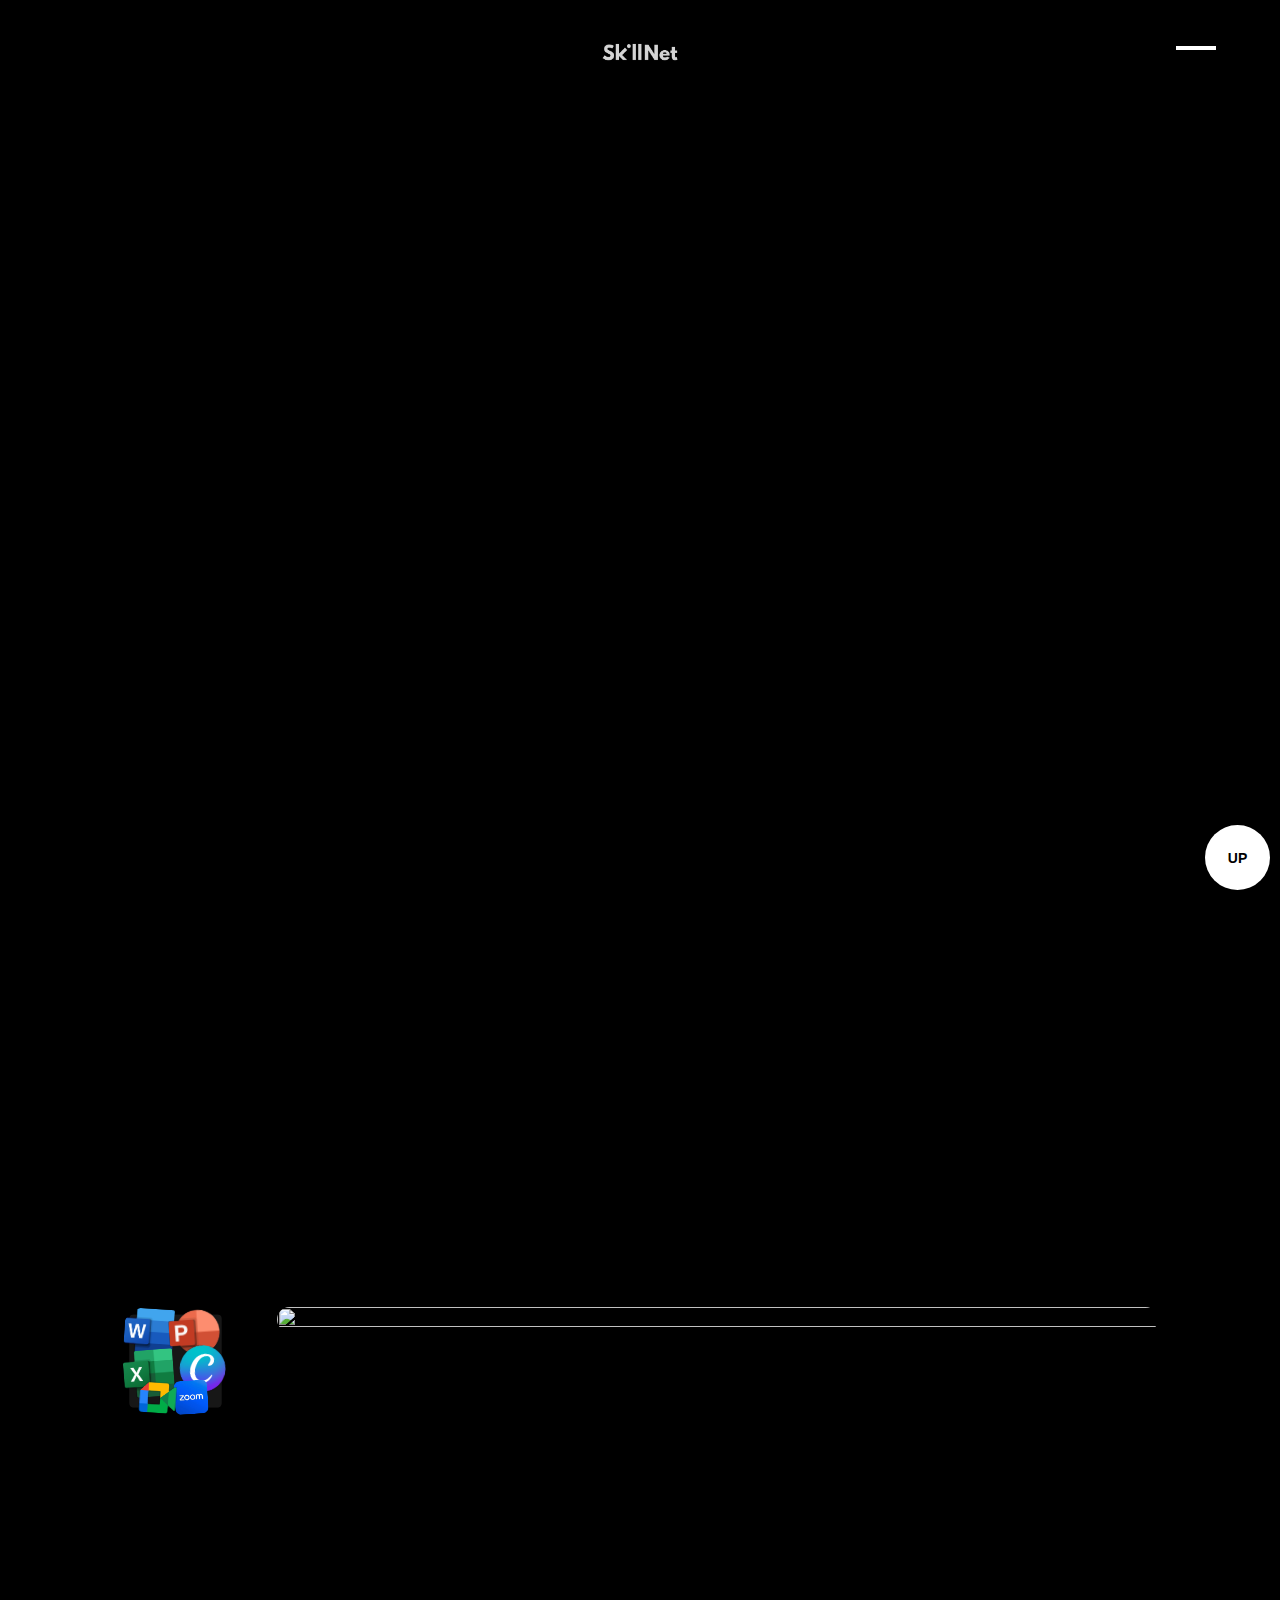
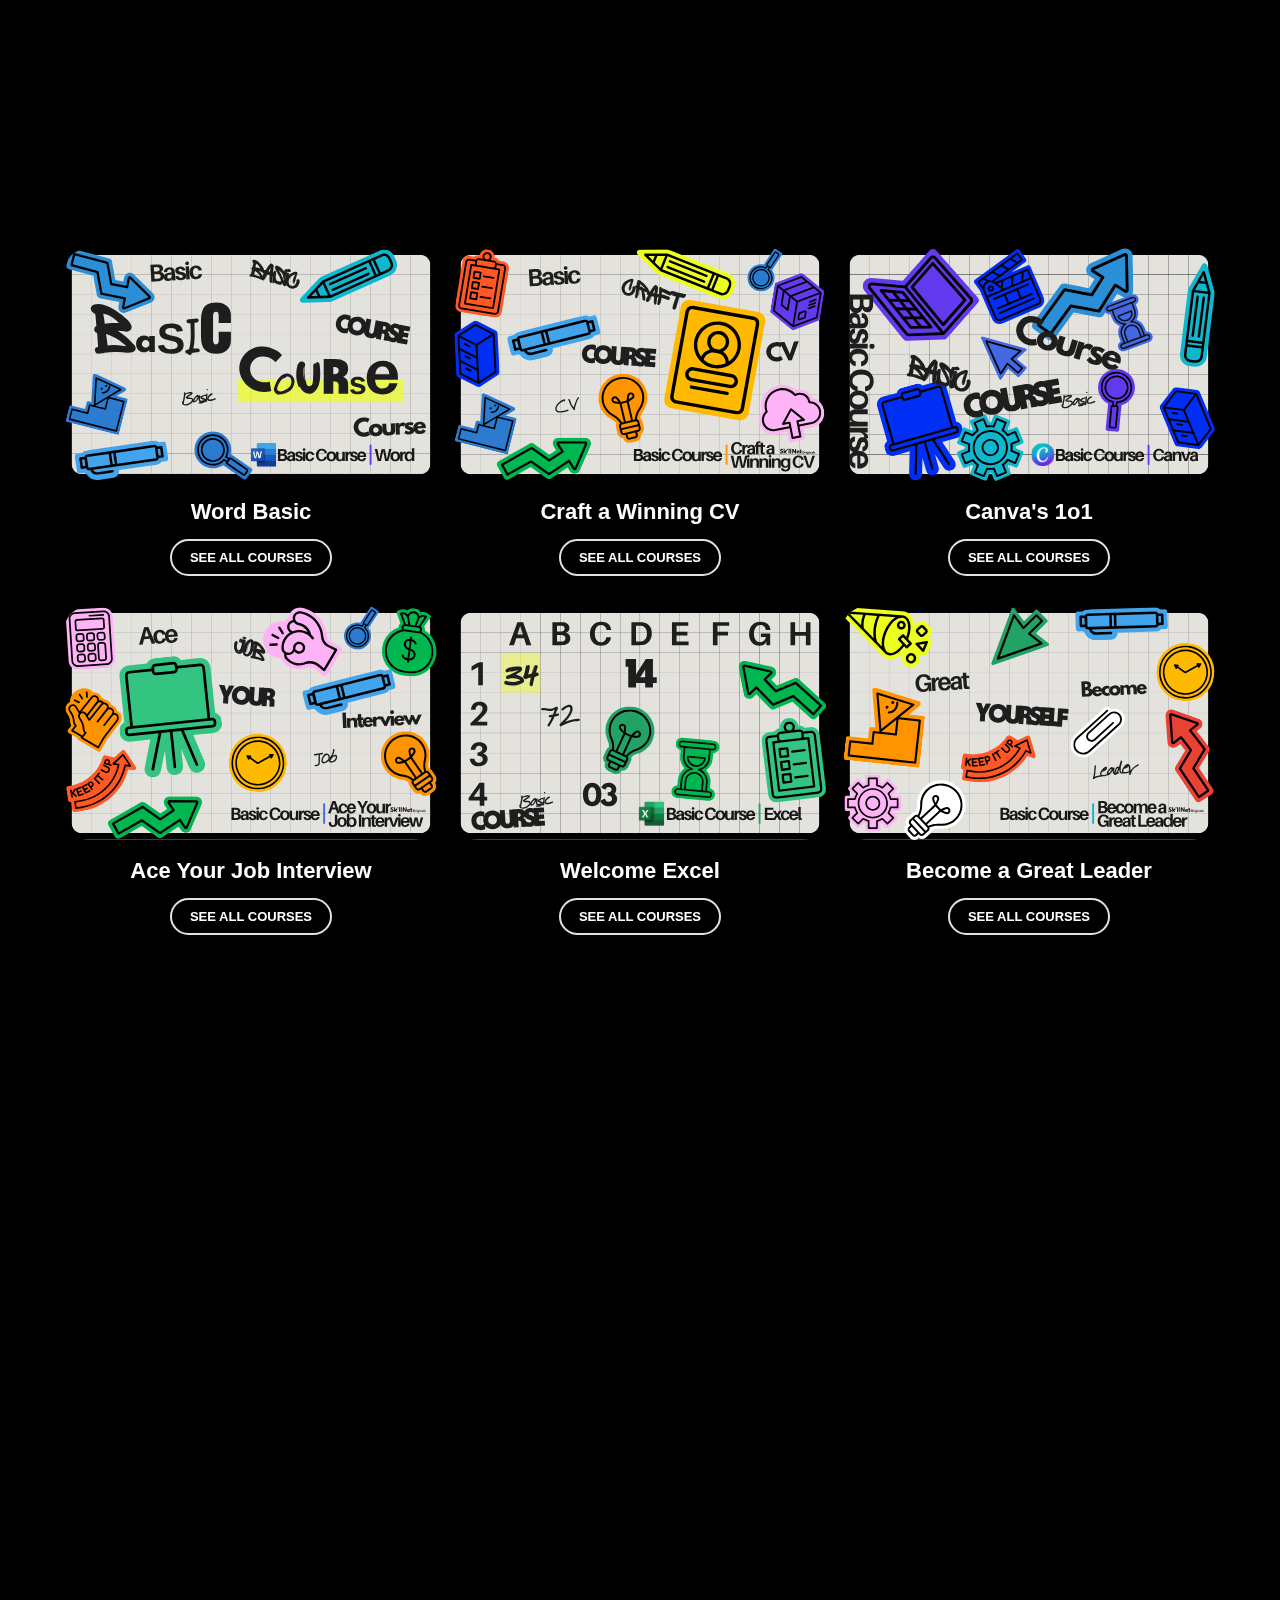
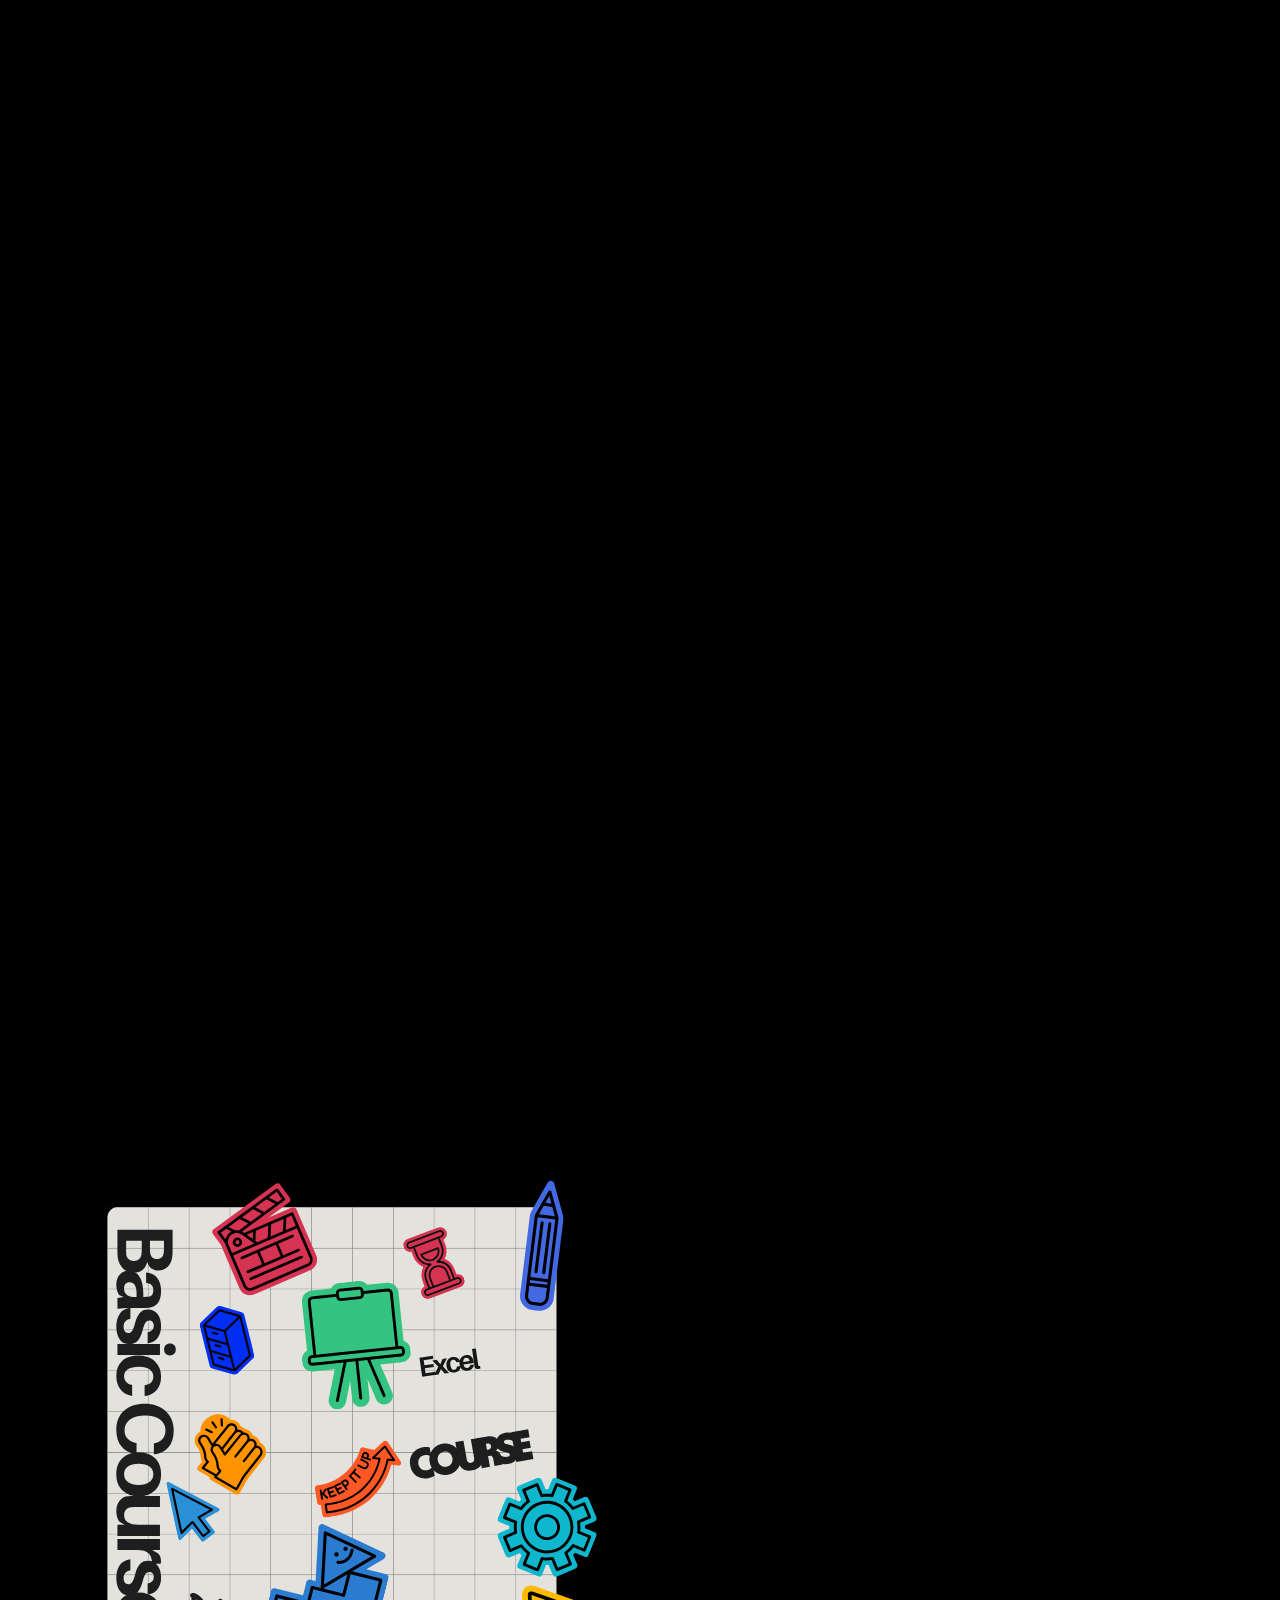
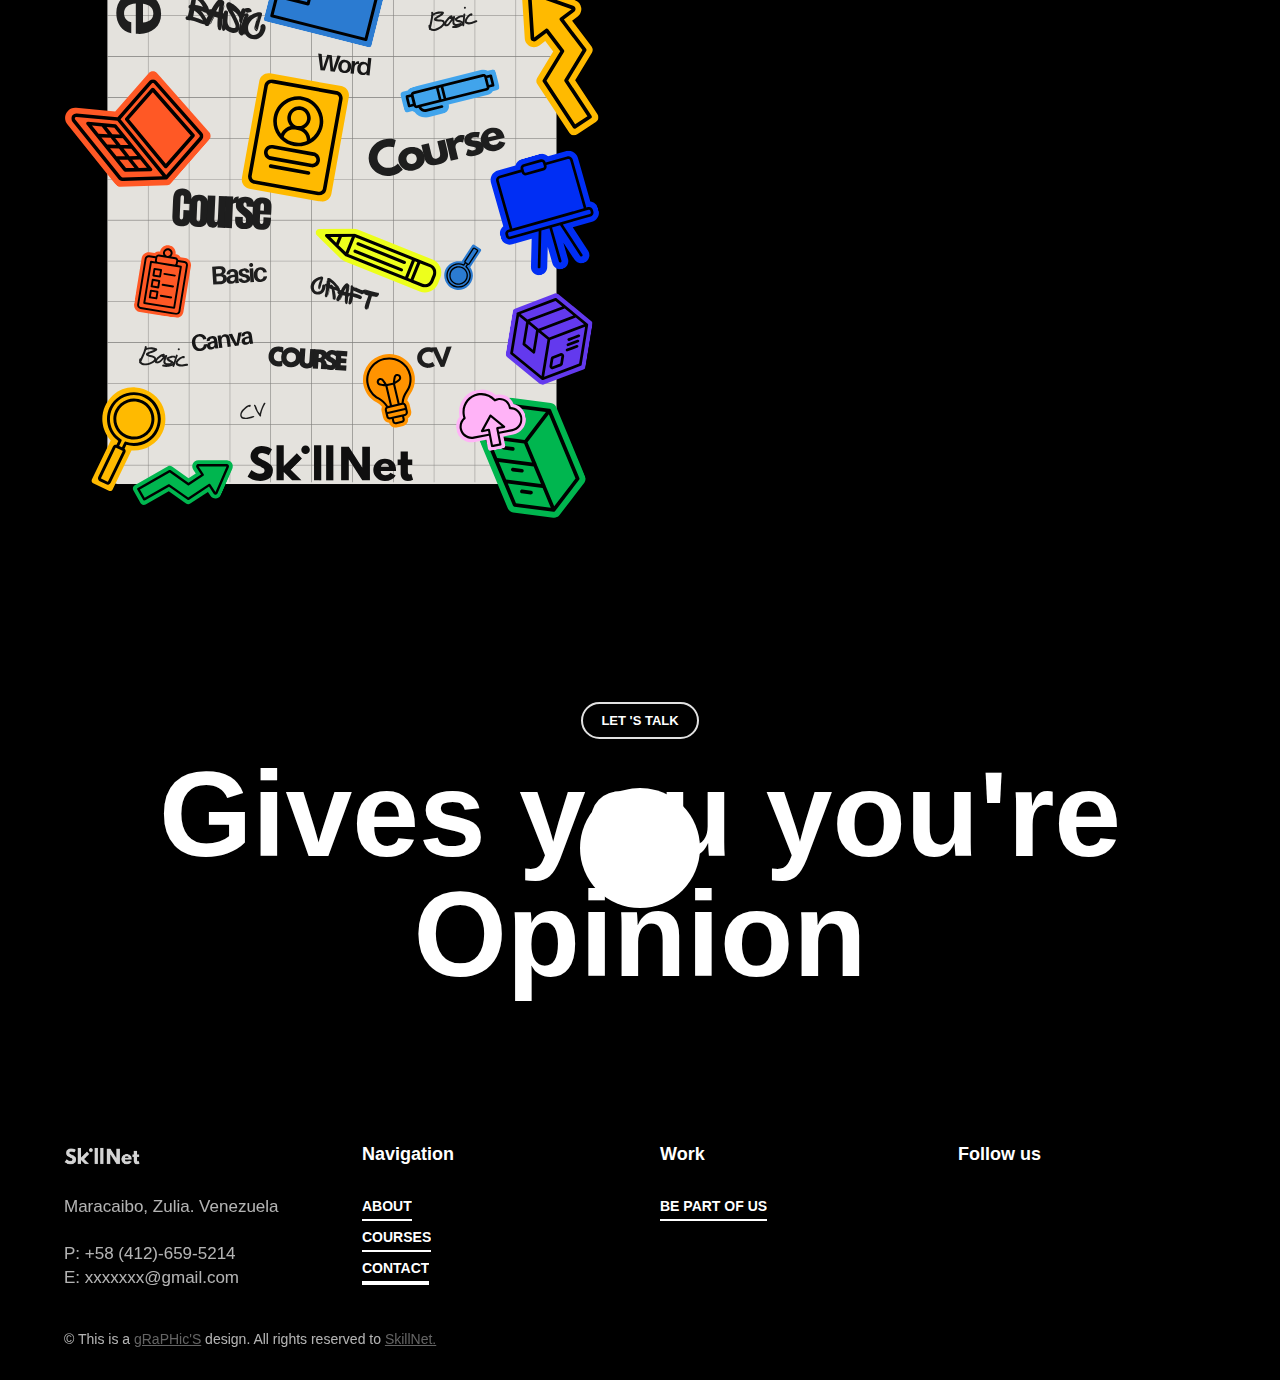
==== SkillNet/accets/newindex.html @ 12a2acd8 "Add files via upload" ====
<!DOCTYPE html>
<html data-wf-domain="cuoxd-template.webflow.io" data-wf-page="660bf5b847b2388ccbaf73e6" data-wf-site="660bf5b847b2388ccbaf73e2" lang="en">
    <head>
        <meta charset="utf-8"/>
        <title>SkillNet</title>
        <link href="./Style/style.css" rel="stylesheet" type="text/css"/>
        <link href="https://fonts.googleapis.com" rel="preconnect"/>
        <link href="https://fonts.gstatic.com" rel="preconnect" crossorigin="anonymous"/>
        <script src="https://ajax.googleapis.com/ajax/libs/webfont/1.6.26/webfont.js" type="text/javascript"></script>
        <script type="text/javascript">
            WebFont.load({
                google: {
                    families: ["Inter Tight:100,200,300,regular,500,600,700,800,900,100italic,200italic,300italic,italic,500italic,600italic,700italic,800italic,900italic"]
                }
            });
        </script>
        <script type="text/javascript">
            !function(o, c) {
                var n = c.documentElement
                  , t = " w-mod-";
                n.className += t + "js",
                ("ontouchstart"in o || o.DocumentTouch && c instanceof DocumentTouch) && (n.className += t + "touch")
            }(window, document);
        </script>
        <link href="https://cdn.prod.website-files.com/65aa61eaf11d0f2514e0685b/65b1190af56c00cbfe768b4f_web.png" rel="shortcut icon" type="image/x-icon"/>
        <link href="https://cdn.prod.website-files.com/65aa61eaf11d0f2514e0685b/65b1190c77527bf8b9ac4555_mobile.png" rel="apple-touch-icon"/>
        <script type="text/javascript">
            window.__WEBFLOW_CURRENCY_SETTINGS = {
                "currencyCode": "USD",
                "symbol": "$",
                "decimal": ".",
                "fractionDigits": 2,
                "group": ",",
                "template": "{{wf {\"path\":\"symbol\",\"type\":\"PlainText\"} }} {{wf {\"path\":\"amount\",\"type\":\"CommercePrice\"} }} {{wf {\"path\":\"currencyCode\",\"type\":\"PlainText\"} }}",
                "hideDecimalForWholeNumbers": false
            };
        </script>
    </head>
    <body>
        <div id="Top" class="page-content">
            <div class="sticky-navigation">
                <div class="navbar">
                    <div id="w-node-_8470f9ea-bf91-d15d-63b1-d7d6218ea9d7-218ea9cd" class="social-content">
                        <a href="https://www.twitter.com/" target="_blank" class="social-icon-wrapper w-inline-block">
                            <img src="https://cdn.prod.website-files.com/660bf5b847b2388ccbaf73e2/660bf5b847b2388ccbaf74e0_x-logo.png" loading="lazy" width="20" alt="" class="social-icon"/>
                            <img src="https://cdn.prod.website-files.com/660bf5b847b2388ccbaf73e2/660bf5b847b2388ccbaf74e0_x-logo.png" loading="lazy" width="20" alt="" class="social-icon"/>
                        </a>
                        <a href="https://www.linkedin.com/" target="_blank" class="social-icon-wrapper w-inline-block">
                            <img src="https://cdn.prod.website-files.com/660bf5b847b2388ccbaf73e2/660bf5b847b2388ccbaf749f_linkedin.png" loading="lazy" width="18" alt="" class="social-icon"/>
                            <img src="https://cdn.prod.website-files.com/660bf5b847b2388ccbaf73e2/660bf5b847b2388ccbaf749f_linkedin.png" loading="lazy" width="18" alt="" class="social-icon"/>
                        </a>
                        <a href="https://www.instagram.com/" target="_blank" class="social-icon-wrapper w-inline-block">
                            <img src="https://cdn.prod.website-files.com/660bf5b847b2388ccbaf73e2/660bf5b847b2388ccbaf749e_instagram.png" loading="lazy" width="20" alt="" class="social-icon"/>
                            <img src="https://cdn.prod.website-files.com/660bf5b847b2388ccbaf73e2/660bf5b847b2388ccbaf749e_instagram.png" loading="lazy" width="20" alt="" class="social-icon"/>
                        </a>
                        <a href="https://www.dribbble.com/" target="_blank" class="social-icon-wrapper w-inline-block">
                            <img src="https://cdn.prod.website-files.com/660bf5b847b2388ccbaf73e2/660bf5b847b2388ccbaf74b6_dribbble.png" loading="lazy" width="20" alt="" class="social-icon"/>
                            <img src="https://cdn.prod.website-files.com/660bf5b847b2388ccbaf73e2/660bf5b847b2388ccbaf74b6_dribbble.png" loading="lazy" width="20" alt="" class="social-icon"/>
                        </a>
                    </div>
                    <a id="w-node-_8470f9ea-bf91-d15d-63b1-d7d6218ea9cf-218ea9cd" data-w-id="8470f9ea-bf91-d15d-63b1-d7d6218ea9cf" href="./index1.html" aria-current="page" class="brand-logo w-inline-block w--current">
                        <img src="./img/Untitled (2000 x 1000 px)-7.png" loading="lazy" width="376.5" sizes="(max-width: 479px) 34vw, 76px" alt="" srcset="./img/Untitled (2000 x 1000 px)-7.png 500w, ./img/Untitled (2000 x 1000 px)-7.png" class="cuox-logo"/>
                        <img src="./img/Untitled (2000 x 1000 px)-7.png" loading="lazy" width="376.5" sizes="(max-width: 991px) 100vw, 76px" alt="" srcset="./img/Untitled (2000 x 1000 px)-7.png 500w, ./img/Untitled (2000 x 1000 px)-7.png 708w" class="cuox-logo hide"/>
                    </a>
                    <div data-w-id="8470f9ea-bf91-d15d-63b1-d7d6218ea9d2" class="hamburger">
                        <div class="menu-wrapper">
                            <div class="line-wrapper">
                                <div class="vertical-line-1"></div>
                                <div class="verical-line-2"></div>
                            </div>
                        </div>
                    </div>
                </div>
                <div class="menu">
                    <div class="navigation-items">
                        <a data-w-id="8470f9ea-bf91-d15d-63b1-d7d6218ea9e6" href="/about" class="navigation-link w-inline-block">
                            <div class="navigation-number">01</div>
                            <div class="navigation-text-wrapper">
                                <div class="navigation-item-text-2">about</div>
                                <div class="navigation-item-text">about</div>
                            </div>
                        </a>
                        <a data-w-id="8470f9ea-bf91-d15d-63b1-d7d6218ea9ee" href="/work" class="navigation-link w-inline-block">
                            <div class="navigation-number">02</div>
                            <div class="navigation-text-wrapper">
                                <div class="navigation-item-text-2">courses</div>
                                <div class="navigation-item-text">courses</div>
                            </div>
                        </a>
                        <a data-w-id="8470f9ea-bf91-d15d-63b1-d7d6218ea9f6" href="/blog" class="navigation-link w-inline-block">
                            <div class="navigation-number">03</div>
                            <div class="navigation-text-wrapper">
                                <div class="navigation-item-text-2">journal</div>
                                <div class="navigation-item-text">journal</div>
                            </div>
                        </a>
                        <a data-w-id="8470f9ea-bf91-d15d-63b1-d7d6218ea9fe" href="/contact" class="navigation-link w-inline-block">
                            <div class="navigation-number">04</div>
                            <div class="navigation-text-wrapper">
                                <div class="navigation-item-text-2">contact</div>
                                <div class="navigation-item-text">contact</div>
                            </div>
                        </a>
                        <a href="#" class="navigation-link hide w-inline-block">
                            <div class="navigation-number">02</div>
                            <div class="navigation-item-text">About</div>
                        </a>
                        <a href="#" class="navigation-link hide w-inline-block">
                            <div class="navigation-number">03</div>
                            <div class="navigation-item-text">Blog</div>
                        </a>
                        <a href="#" class="navigation-link hide w-inline-block">
                            <div class="navigation-number">03</div>
                            <div class="navigation-item-text">Contact us</div>
                        </a>
                    </div>
                    <div class="navigation-background"></div>
                </div>
            </div>
            <div class="hero">
                <div class="container">
                    <div class="hero-title-flex">
                        <h1 data-w-id="f4564e02-c745-1f01-dc7b-13d446b58a44" style="opacity:0" class="display-1 _1">
                            Learn<br/>
                        </h1>
                        <h1 data-w-id="f4564e02-c745-1f01-dc7b-13d446b58a47" style="opacity:0" class="display-1 _2">
                            Transform<br/>
                        </h1>
                        <h1 data-w-id="f4564e02-c745-1f01-dc7b-13d446b58a4a" style="opacity:0" class="display-1 _3">
                            Succeed<br/>
                        </h1>
                    </div>
                </div>
                <div class="container absolute">
                    <div id="w-node-_7c38e174-0af1-97e1-a04f-45dd6153c169-cbaf73e6" class="scroll-center">
                        <div data-w-id="7c38e174-0af1-97e1-a04f-45dd6153c16a" style="opacity:0">
                            <div class="lottie-animation" data-w-id="7c38e174-0af1-97e1-a04f-45dd6153c16b" data-animation-type="lottie" data-src="https://cdn.prod.website-files.com/660bf5b847b2388ccbaf73e2/660bf5b847b2388ccbaf7496_8167-simple-scroll-down-icon.json" data-loop="1" data-direction="1" data-autoplay="1" data-is-ix2-target="0" data-renderer="svg" data-default-duration="3" data-duration="0"></div>
                        </div>
                    </div>
                </div>
                <img src="https://cdn.prod.website-files.com/660bf5b847b2388ccbaf73e2/660bf5b847b2388ccbaf74b8_airplane-p-500.png" loading="lazy" width="150" alt="" class="airplane-scibble"/>
            </div>
            <div class="section">
                <div class="container">
                    <div>
                        <div class="max-w-center">
                            <h3 data-w-id="10aa9358-d8b4-344d-be5b-6895bdcd8dbd" style="opacity:0" class="logos-title">
                                Supported by Amazing Partners<br/>
                            </h3>
                        </div>
                        <div class="margin-20px">
                            <div data-w-id="c624bd09-4903-61ce-a042-904217d02278" style="opacity:0" class="logo-strip-main">
                                <img src="" alt="" width="110"/>
                                <img src="./img/JLinaresPH_logo.svg" alt="" width="180"/>
                                <img src="" alt="" width="110"/>
                                <img src="./img/gRaPHicS_logo.svg" alt="" width="180"/>
                                <img src="" alt="" width="105"/>
                            </div>
                        </div>
                    </div>
                    <div class="who-we-are-wrapper">
                        <div class="photo-animation-flex">
                            <div class="text-wrapper _1">
                                <div data-w-id="cd5f4706-929a-f0c0-c384-c6e38738471b" class="photo-line-animation">
                                    <img src="./img/Logosapps.svg" loading="eager" width="666.5" sizes="(max-width: 767px) 90vw, (max-width: 991px) 46vw, (max-width: 1439px) 42vw, 557.8359375px" alt="" srcset="./img/Logosapps.svg 500w, ./img/Logosapps.svg 800w, ./img/Logosapps.svg 1080w" class="photo"/>
                                    <div class="heading-overlay _2"></div>
                                </div>
                            </div>
                            <div class="text-wrapper _2">
                                <div data-w-id="40824fea-e4dd-98f9-41d3-fdfda09c2fd5" class="photo-line-animation">
                                    <img src="./img/Recursos SkillNet.svg" loading="eager" width="666.5" sizes="(max-width: 767px) 90vw, (max-width: 991px) 39vw, (max-width: 1439px) 35vw, 474.1640625px" alt="" srcset="./img/Recursos SkillNet.svg 500w, ./img/Recursos SkillNet.svg 800w, ./img/Recursos SkillNet.svg 1040w, ./img/Recursos SkillNet.svg 1000w" class="photo"/>
                                    <div class="heading-overlay _2"></div>
                                </div>
                            </div>
                            <div data-w-id="8bbda891-aca7-cc6a-7bcf-bdec08782cab" style="opacity:0" class="about-title absolute">
                                <h3 class="about-title">Who we are</h3>
                                <div class="margin-30px">
                                    <p class="subhead-main right">
                                        SkillNet is dedicated to Empowering <span class="gray-color">the Next Generation with Essential Skills for Success.</span>
                                        <strong>
                                            <br/>
                                        </strong>
                                    </p>
                                </div>
                            </div>
                        </div>
                    </div>
                    <div class="margin-200px">
                        <div data-w-id="94320afb-81b7-2495-0a26-4bdb15a70c1f">
                            <div class="max-w-center">
                                <div data-w-id="aa1b83d1-3e95-90cb-50e6-8c35a2efd1fe" style="opacity:0" class="top-text">Our Work</div>
                                <h2 data-w-id="94320afb-81b7-2495-0a26-4bdb15a70c21" style="opacity:0" class="display-2">Some of our courses...</h2>
                                <div>
                                    <div data-w-id="69e316d3-77ac-1621-ec29-b58f14523659" style="opacity:0" class="button-flex">
                                        <a href="/work" class="button-with-line _2 w-inline-block">
                                            <div class="button-text-wrapper">
                                                <div class="button-text">view all courses</div>
                                                <div class="button-text">view all courses</div>
                                            </div>
                                            <div class="button-line-first">
                                                <div class="button-line-overlay"></div>
                                            </div>
                                        </a>
                                    </div>
                                </div>
                            </div>
                        </div>
                    </div>
                    <div data-w-id="94320afb-81b7-2495-0a26-4bdb15a70c25" class="margin-70px">
                        <div class="grid-3-columns _2">
                            <div id="w-node-_94320afb-81b7-2495-0a26-4bdb15a70c27-cbaf73e6" class="first w-dyn-list">
                                <div role="list" class="w-dyn-items">
                                    <div role="listitem" class="w-dyn-item">
                                        <a href="/project/innovate-impa" class="text-wrapper _3 w-inline-block">
                                            <div data-w-id="83a3a417-485b-2f45-a8ae-081d46a720f7" class="photo-line-animation">
                                                <img loading="eager" width="666.5" alt="" src="./img/Crusos_word2.svg" sizes="(max-width: 479px) 100vw, (max-width: 991px) 90vw, (max-width: 1439px) 29vw, 390px" srcset="./img/Crusos_word2.svg 500w, ./img/Crusos_word2.svg 800w, ./img/Crusos_word2.svg 1080w, ./img/Crusos_word2.svg" class="photo"/>
                                                <div class="heading-overlay _2"></div>
                                            </div>
                                            <div class="project-title-flex">
                                                <div class="title-flex">
                                                    <h3 class="project-title">Word Basic</h3>
                                                    <h3 class="project-title">Word Basic</h3>
                                                </div>
                                                <div class="top-text">See all courses</div>
                                            </div>
                                        </a>
                                    </div>
                                </div>
                            </div>
                            <div id="w-node-_94320afb-81b7-2495-0a26-4bdb15a70c2d-cbaf73e6" class="third w-dyn-list">
                                <div role="list" class="w-dyn-items">
                                    <div role="listitem" class="w-dyn-item">
                                        <a href="/project/strategic-fusio" class="text-wrapper _3 w-inline-block">
                                            <div data-w-id="e0c0da10-1456-fbff-ed76-8c5fb29b87a5" class="photo-line-animation">
                                                <img loading="eager" width="666.5" alt="" src="./img/Winning CV_1.svg" sizes="(max-width: 479px) 100vw, (max-width: 991px) 90vw, (max-width: 1439px) 29vw, 390px" srcset="./img/Winning CV_1.svg 500w, ./img/Winning CV_1.svg 800w, ./img/Winning CV_1.svg 1080w, ./img/Winning CV_1.svg 1500w" class="photo"/>
                                                <div class="heading-overlay _2"></div>
                                            </div>
                                            <div class="project-title-flex">
                                                <div class="title-flex">
                                                    <h3 class="project-title">Craft a Winning CV</h3>
                                                    <h3 class="project-title">Craft a Winning CV</h3>
                                                </div>
                                                <div class="top-text">See all courses</div>
                                            </div>
                                        </a>
                                    </div>
                                </div>
                            </div>
                            <div id="w-node-d733cfb2-0c41-a283-d479-256e5baa9e05-cbaf73e6" class="first w-dyn-list">
                                <div role="list" class="w-dyn-items">
                                    <div role="listitem" class="w-dyn-item">
                                        <a href="/project/digital-nexu" class="text-wrapper _3 w-inline-block">
                                            <div data-w-id="d733cfb2-0c41-a283-d479-256e5baa9e09" class="photo-line-animation">
                                                <img loading="eager" width="666.5" alt="" src="./img/Crusos_canva1.svg" sizes="(max-width: 479px) 100vw, (max-width: 991px) 90vw, (max-width: 1439px) 29vw, 390px" srcset="./img/Crusos_canva1.svg 500w, ./img/Crusos_canva1.svg 800w, ./img/Crusos_canva1.svg 1080w, ./img/Crusos_canva1.svg 1500w" class="photo"/>
                                                <div class="heading-overlay _2"></div>
                                            </div>
                                            <div class="project-title-flex">
                                                <div class="title-flex">
                                                    <h3 class="project-title">Canva's 1o1</h3>
                                                    <h3 class="project-title">Canva's 1o1</h3>
                                                </div>
                                                <div class="top-text">See all courses</div>
                                            </div>
                                        </a>
                                    </div>
                                </div>
                            </div>
                        </div>
                        <div class="grid-3-columns _2">
                            <div id="w-node-_94320afb-81b7-2495-0a26-4bdb15a70c34-cbaf73e6" class="first w-dyn-list">
                                <div role="list" class="w-dyn-items">
                                    <div role="listitem" class="w-dyn-item">
                                        <a href="/project/epic-horizo" class="text-wrapper _3 w-inline-block">
                                            <div data-w-id="053e9fb5-6b2a-6209-5753-67cd6a9ac596" class="photo-line-animation">
                                                <img loading="eager" width="666.5" alt="" src="./img/Job Interview_1.svg" sizes="(max-width: 479px) 100vw, (max-width: 991px) 90vw, (max-width: 1439px) 29vw, 390px" srcset="./accets/img/Job Interview_1.svg 500w, ./img/Job Interview_1.svg 800w, ./img/Job Interview_1.svg 1080w, ./img/Job Interview_1.svg 1500w" class="photo"/>
                                                <div class="heading-overlay _2"></div>
                                            </div>
                                            <div class="project-title-flex">
                                                <div class="title-flex">
                                                    <h3 class="project-title">Ace Your Job Interview</h3>
                                                    <h3 class="project-title">Ace Your Job Interview</h3>
                                                </div>
                                                <div class="top-text">See all courses</div>
                                            </div>
                                        </a>
                                    </div>
                                </div>
                            </div>
                            <div id="w-node-_94320afb-81b7-2495-0a26-4bdb15a70c3a-cbaf73e6" class="third w-dyn-list">
                                <div role="list" class="w-dyn-items">
                                    <div role="listitem" class="w-dyn-item">
                                        <a href="/project/inspire-craft" class="text-wrapper _3 w-inline-block">
                                            <div data-w-id="e222841c-0517-71c0-356f-9b6612ab5120" class="photo-line-animation">
                                                <img loading="eager" width="666.5" alt="" src="./img/Crusos_excel1.svg" sizes="(max-width: 479px) 100vw, (max-width: 991px) 90vw, (max-width: 1439px) 29vw, 390px" srcset="./img/Crusos_excel1.svg 500w, ./img/Crusos_excel1.svg 800w, ./img/Crusos_excel1.svg 1080w, ./img/Crusos_excel1.svg 1500w" class="photo"/>
                                                <div class="heading-overlay _2"></div>
                                            </div>
                                            <div class="project-title-flex">
                                                <div class="title-flex">
                                                    <h3 class="project-title">Welcome Excel</h3>
                                                    <h3 class="project-title">Welcome Excel</h3>
                                                </div>
                                                <div class="top-text">See all courses</div>
                                            </div>
                                        </a>
                                    </div>
                                </div>
                            </div>
                            <div id="w-node-_8d8d75ad-9f82-7b6b-bfec-203bfe580809-cbaf73e6" class="first w-dyn-list">
                                <div role="list" class="w-dyn-items">
                                    <div role="listitem" class="w-dyn-item">
                                        <a href="/project/dynamic-echo" class="text-wrapper _3 w-inline-block">
                                            <div data-w-id="8d8d75ad-9f82-7b6b-bfec-203bfe58080d" class="photo-line-animation">
                                                <img loading="eager" width="666.5" alt="" src="./img/Great Leader_1.svg" sizes="(max-width: 479px) 100vw, (max-width: 991px) 90vw, (max-width: 1439px) 29vw, 390px" srcset="./img/Great Leader_1.svg 500w, ./accets/img/Great Leader_1.svg 800w, ./img/Great Leader_1.svg 1080w, ./img/Great Leader_1.svg 1500w" class="photo"/>
                                                <div class="heading-overlay _2"></div>
                                            </div>
                                            <div class="project-title-flex">
                                                <div class="title-flex">
                                                    <h3 class="project-title">Become a Great Leader</h3>
                                                    <h3 class="project-title">Become a Great Leader</h3>
                                                </div>
                                                <div class="top-text">See all courses</div>
                                            </div>
                                        </a>
                                    </div>
                                </div>
                            </div>
                        </div>
                    </div>
                    <div class="margin-150px">
                        <div class="max-w-center">
                            <div data-w-id="510a3728-6c45-8abb-65c5-3eb0db2dd569" style="opacity:0" class="top-text">Fun facts</div>
                        </div>
                        <div class="margin-60px">
                            <div class="fun-wrapper">
                                <div data-w-id="510a3728-6c45-8abb-65c5-3eb0db2dd56d" style="opacity:0" class="fun-facts-wrapper">
                                    <img src="https://cdn.prod.website-files.com/660bf5b847b2388ccbaf73e2/660bf5b847b2388ccbaf74b3_military_tech_FILL0_wght400_GRAD0_opsz48.svg" width="60" alt="" class="fun-image"/>
                                    <div>
                                        <h1 class="fun-number">2+</h1>
                                        <p>Years of experience</p>
                                    </div>
                                </div>
                                <div data-w-id="510a3728-6c45-8abb-65c5-3eb0db2dd574" style="opacity:0" class="fun-facts-wrapper">
                                    <img src="https://cdn.prod.website-files.com/660bf5b847b2388ccbaf73e2/660bf5b847b2388ccbaf74b2_data_object_FILL0_wght400_GRAD0_opsz48.svg" width="60" alt="" class="fun-image"/>
                                    <div>
                                        <h1 class="fun-number">
                                            10+<br/>
                                        </h1>
                                        <p>Courses developed</p>
                                    </div>
                                </div>
                                <div data-w-id="510a3728-6c45-8abb-65c5-3eb0db2dd57c" style="opacity:0" class="fun-facts-wrapper">
                                    <img src="https://cdn.prod.website-files.com/660bf5b847b2388ccbaf73e2/660bf5b847b2388ccbaf74b4_supervised_user_circle_FILL0_wght400_GRAD0_opsz48.svg" width="60" alt="" class="fun-image"/>
                                    <div>
                                        <h3 class="fun-number">3</h3>
                                        <p>Crazy&#x27;s members</p>
                                    </div>
                                </div>
                                <div data-w-id="510a3728-6c45-8abb-65c5-3eb0db2dd583" style="opacity:0" class="fun-facts-wrapper">
                                    <img src="https://cdn.prod.website-files.com/660bf5b847b2388ccbaf73e2/660bf5b847b2388ccbaf74b1_local_cafe_FILL0_wght400_GRAD0_opsz48.svg" width="60" alt="" class="fun-image"/>
                                    <div>
                                        <h1 class="fun-number">100+</h1>
                                        <p>Cups of coffee</p>
                                    </div>
                                </div>
                            </div>
                        </div>
                    </div>
                    <div class="margin-150px">
                        <div>
                            <div data-w-id="dcf62569-e73a-3be5-1c6d-8d991ec56579" style="opacity:0" class="top-divider block">
                                <h3 class="display-3">We build experiences</h3>
                                <a href="/contact" class="button-with-line _2 w-inline-block">
                                    <div class="button-text-wrapper">
                                        <div class="button-text">Work with us</div>
                                        <div class="button-text">Work with us</div>
                                    </div>
                                    <div class="button-line-first">
                                        <div class="button-line-overlay"></div>
                                    </div>
                                </a>
                            </div>
                            <div>
                                <div class="services-grid">
                                    <div data-w-id="bf36a1d0-42de-64d0-966d-155c9c36d075" style="opacity:0" class="icon-box">
                                        <div class="base-image">
                                            <img src="https://cdn.prod.website-files.com/660bf5b847b2388ccbaf73e2/660bf5b847b2388ccbaf74bf_shape-1.png" alt="" class="shape-image"/>
                                            <div class="services-circle">
                                                <img src="https://cdn.prod.website-files.com/660bf5b847b2388ccbaf73e2/660bf5b847b2388ccbaf74dc_icons8-bulb-480.png" loading="lazy" width="46" alt="" class="icon-invert"/>
                                            </div>
                                        </div>
                                        <div class="box-padding">
                                            <h3 class="service-title">
                                                Practical Skills Training<br/>
                                            </h3>
                                            <p>
                                                Hands-on courses to develop essential technical and professional skills.<br/>
                                            </p>
                                            <div class="margin-30px">
                                                <a href="/blog" class="button-with-line _2 w-inline-block">
                                                    <div class="button-text-wrapper">
                                                        <div class="button-text">More about</div>
                                                        <div class="button-text">More about</div>
                                                    </div>
                                                    <div class="button-line-first">
                                                        <div class="button-line-overlay"></div>
                                                    </div>
                                                </a>
                                            </div>
                                        </div>
                                    </div>
                                    <div data-w-id="bf36a1d0-42de-64d0-966d-155c9c36d08a" style="opacity:0" class="icon-box">
                                        <div class="base-image">
                                            <img src="https://cdn.prod.website-files.com/660bf5b847b2388ccbaf73e2/660bf5b847b2388ccbaf74c0_shape-2.png" alt="" class="shape-image"/>
                                            <div class="services-circle _2">
                                                <img src="https://cdn.prod.website-files.com/660bf5b847b2388ccbaf73e2/660bf5b847b2388ccbaf74dd_icons8-shop-480.png" loading="lazy" width="46" alt="" class="icon-invert"/>
                                            </div>
                                        </div>
                                        <div class="box-padding">
                                            <h3 class="service-title">
                                                Real-World Projects<br/>
                                            </h3>
                                            <p>
                                                Engage in real-world scenarios and projects to apply your knowledge.<br/>
                                            </p>
                                            <div class="margin-30px">
                                                <a href="/work" class="button-with-line _2 w-inline-block">
                                                    <div class="button-text-wrapper">
                                                        <div class="button-text">More about</div>
                                                        <div class="button-text">More about</div>
                                                    </div>
                                                    <div class="button-line-first">
                                                        <div class="button-line-overlay"></div>
                                                    </div>
                                                </a>
                                            </div>
                                        </div>
                                    </div>
                                    <div data-w-id="bf36a1d0-42de-64d0-966d-155c9c36d09f" style="opacity:0" class="icon-box">
                                        <div class="base-image">
                                            <img src="https://cdn.prod.website-files.com/660bf5b847b2388ccbaf73e2/660bf5b847b2388ccbaf74da_shape-3.png" alt="" class="shape-image"/>
                                            <div class="services-circle _3">
                                                <img src="https://cdn.prod.website-files.com/660bf5b847b2388ccbaf73e2/660bf5b847b2388ccbaf74de_icons8-brain-480.png" loading="lazy" width="46" alt="" class="icon-invert"/>
                                            </div>
                                        </div>
                                        <div class="box-padding">
                                            <h3 class="service-title">
                                                Career Development Workshops<br/>
                                            </h3>
                                            <p>
                                                Interactive sessions focused on resume building, interview preparation, and leadership skills.<br/>
                                            </p>
                                            <div class="margin-30px">
                                                <a href="/about" class="button-with-line _2 w-inline-block">
                                                    <div class="button-text-wrapper">
                                                        <div class="button-text">More about</div>
                                                        <div class="button-text">More about</div>
                                                    </div>
                                                    <div class="button-line-first">
                                                        <div class="button-line-overlay"></div>
                                                    </div>
                                                </a>
                                            </div>
                                        </div>
                                    </div>
                                </div>
                            </div>
                            <div class="margin-150px">
                                <div data-w-id="2cc6dd4a-d417-17d9-d95b-2201a8440022" style="opacity:0" class="testimonials-wrapp with-padding">
                                    <div class="flex-center">
                                        <img src="./img/SignatureJL.svg" loading="lazy" alt="" class="logo-testimonials more add-margin"/>
                                        <h2 class="main-display">&quot;At SkillNet, we have the power to provide tools and resources to individuals who may not realize their existence, empowering them and enhancing their futures.&quot;</h2>
                                        <div class="small-line-divider"></div>
                                        <div>
                                            <h3 class="title-name">
                                                Jesús Linares | CEO<br/>
                                            </h3>
                                        </div>
                                    </div>
                                </div>
                            </div>
                            <div class="margin-150px">
                                <div class="grid-2-columns">
                                    <div class="text-wrapper _1">
                                        <div data-w-id="5b8dd2a6-1da5-4ac0-a493-80e73fc17131" class="photo-line-animation">
                                            <img src="./img/mission&vision.svg" loading="eager" width="666.5" sizes="(max-width: 479px) 100vw, (max-width: 991px) 90vw, (max-width: 1439px) 42vw, 560px" alt="" srcset="./img/mission&vision.svg 500w, ./img/mission&vision.svg 800w, ./img/mission&vision.svg 1080w, ./img/mission&vision.svg 1351w" class="photo"/>
                                            <div class="heading-overlay _2"></div>
                                        </div>
                                    </div>
                                    <div id="w-node-b526fedf-939d-f229-ded8-74435f428438-cbaf73e6">
                                        <div class="max-w-center left">
                                            <div data-w-id="1242d567-1d6d-536a-aa0b-a3de7af11e8a" style="opacity:0" class="top-text">Mission & Vision</div>
                                            <h2 data-w-id="1242d567-1d6d-536a-aa0b-a3de7af11e8c" style="opacity:0" class="display-2">Our Purpose & Goals.</h2>
                                        </div>
                                        <div class="margin-30px">
                                            <div data-w-id="29ff8d94-341b-119c-edfd-d11c265bd2cb" style="opacity:0">
                                                <p class="subhead-main">
                                                    Our mission is to empower high school students and young adults <span class="gray-color">with essential technological and professional skills, bridging the gap between education and employment.</span>
                                                    <strong>
                                                        <br/>
                                                    </strong>
                                                </p>
                                            </div>
                                        </div>
                                        <div class="margin-30px">
                                            <div data-w-id="29ff8d94-341b-119c-edfd-d11c265bd2cb" style="opacity:0">
                                                <p class="subhead-main">
                                                    Our vision is to create a world where every young adult, regardless of educational background, <span class="gray-color">possesses the skills and confidence needed to succeed in the modern workforce.</span>
                                                    <strong>
                                                        <br/>
                                                    </strong>
                                                </p>
                                            </div>
                                        </div>
                                        <div class="margin-30px">
                                            <div data-w-id="55bf7b86-4507-deb9-6042-364e5e46b15b" style="opacity:0">
                                                <p class="subhead-main">
                                                    We aspire to be a leading provider of practical, tech-based education <span class="gray-color"> and career preparation, fostering a generation of skilled, motivated, and employable individuals.</span>
                                                    <strong>
                                                        <br/>
                                                    </strong>
                                                </p>
                                            </div>
                                        </div>
                                    </div>
                                </div>
                            </div>
                        </div>
                    </div>
                </div>
            </div>
            <div data-w-id="b9ed9748-1235-11ee-fe87-759370fe131b" class="section-cta take-off">
                <div class="container">
                    <div class="max-w-width-cta center">
                        <div data-w-id="b9ed9748-1235-11ee-fe87-759370fe131e" class="top-text">let &#x27;s talk</div>
                        <div>
                            <h3 data-w-id="b9ed9748-1235-11ee-fe87-759370fe1321" class="display-1 cta-title">Gives you you&#x27;re Opinion </h3>
                        </div>
                    </div>
                </div>
                <a href="/contact" class="project-circle black w-inline-block">
                    <img src="https://cdn.prod.website-files.com/660bf5b847b2388ccbaf73e2/660bf5b847b2388ccbaf74a2_rocket_launch_FILL0_wght400_GRAD0_opsz48.svg" loading="lazy" width="34" alt="" class="photo-white"/>
                </a>
            </div>
            <div class="footer">
                <div data-w-id="18c4c10a-15ce-658c-1655-d28bce3fbefe" class="container">
                    <div class="footer-grid">
                        <div id="w-node-_18c4c10a-15ce-658c-1655-d28bce3fbf00-ce3fbefd">
                            <a data-w-id="18c4c10a-15ce-658c-1655-d28bce3fbf01" href="#" class="brand-logo w-inline-block">
                                <img src="./img/Untitled (2000 x 1000 px)-7.png" loading="lazy" width="376.5" sizes="(max-width: 479px) 34vw, 76px" alt="" srcset="./accets/img/Untitled (2000 x 1000 px)-7.png 500w, ./accets/img/Untitled (2000 x 1000 px)-7.png" class="cuox-logo"/>
                                <img src="./img/Untitled (2000 x 1000 px)-7.png" loading="lazy" width="376.5" sizes="(max-width: 991px) 100vw, 76px" alt="" srcset="./accets/img/Untitled (2000 x 1000 px)-7.png 500w, ./accets/img/Untitled (2000 x 1000 px)-7.png 708w" class="cuox-logo hide"/>
                            </a>
                            <div class="margin-30px">
                                <p>
                                    Maracaibo, Zulia. Venezuela<br/>
                                    ‍<br/>
                                    P: +58 (412)-659-5214<br/>E: xxxxxxx@gmail.com
                                </p>
                            </div>
                        </div>
                        <div id="w-node-_18c4c10a-15ce-658c-1655-d28bce3fbf0d-ce3fbefd">
                            <h3 class="footer-title">Navigation</h3>
                            <div class="margin-25px">
                                <div class="footer-flex">
                                    <a href="/about" class="button-with-line _2 w-inline-block">
                                        <div class="button-text-wrapper">
                                            <div class="button-text">about</div>
                                            <div class="button-text">about</div>
                                        </div>
                                        <div class="button-line-first">
                                            <div class="button-line-overlay"></div>
                                        </div>
                                    </a>
                                    <a href="/work" class="button-with-line _2 w-inline-block">
                                        <div class="button-text-wrapper">
                                            <div class="button-text">courses</div>
                                            <div class="button-text">courses</div>
                                        </div>
                                        <div class="button-line-first">
                                            <div class="button-line-overlay"></div>
                                        </div>
                                    </a>
                                    <a href="/contact" class="button-with-line _2 w-inline-block">
                                        <div class="button-text-wrapper">
                                            <div class="button-text">contact</div>
                                            <div class="button-text">contact</div>
                                        </div>
                                        <div class="button-line-first">
                                            <div class="button-line-overlay"></div>
                                        </div>
                                        <div class="button-line-first">
                                            <div class="button-line-overlay"></div>
                                        </div>
                                    </a>
                                </div>
                            </div>
                        </div>
                        <div id="w-node-_18c4c10a-15ce-658c-1655-d28bce3fbf42-ce3fbefd">
                            <h3 class="footer-title">Work</h3>
                            <div class="margin-25px">
                                <div>
                                    <div class="w-dyn-list">
                                        <div role="list" class="footer-flex w-dyn-items">
                                            <div role="listitem" class="w-dyn-item">
                                                <a href="/project/innovate-impa" class="button-with-line _2 w-inline-block">
                                                    <div class="button-text-wrapper">
                                                        <div class="button-text">Be part of us</div>
                                                        <div class="button-text">Be part of us</div>
                                                    </div>
                                                    <div class="button-line-first">
                                                        <div class="button-line-overlay"></div>
                                                    </div>
                                                </a>
                                            </div>
                                        </div>
                                    </div>
                                </div>
                            </div>
                        </div>
                        <div id="w-node-_18c4c10a-15ce-658c-1655-d28bce3fbf53-ce3fbefd">
                            <h3 class="footer-title">Follow us</h3>
                            <div class="margin-25px">
                                <div class="social-content left">
                                    <a href="https://www.twitter.com/" target="_blank" class="social-icon-wrapper w-inline-block">
                                        <img src="https://cdn.prod.website-files.com/660bf5b847b2388ccbaf73e2/660bf5b847b2388ccbaf74e0_x-logo.png" loading="lazy" width="20" alt="" class="social-icon"/>
                                        <img src="https://cdn.prod.website-files.com/660bf5b847b2388ccbaf73e2/660bf5b847b2388ccbaf74e0_x-logo.png" loading="lazy" width="20" alt="" class="social-icon"/>
                                    </a>
                                    <a href="https://www.linkedin.com/" target="_blank" class="social-icon-wrapper w-inline-block">
                                        <img src="https://cdn.prod.website-files.com/660bf5b847b2388ccbaf73e2/660bf5b847b2388ccbaf749f_linkedin.png" loading="lazy" width="18" alt="" class="social-icon"/>
                                        <img src="https://cdn.prod.website-files.com/660bf5b847b2388ccbaf73e2/660bf5b847b2388ccbaf749f_linkedin.png" loading="lazy" width="18" alt="" class="social-icon"/>
                                    </a>
                                    <a href="https://www.instagram.com/" target="_blank" class="social-icon-wrapper w-inline-block">
                                        <img src="https://cdn.prod.website-files.com/660bf5b847b2388ccbaf73e2/660bf5b847b2388ccbaf749e_instagram.png" loading="lazy" width="20" alt="" class="social-icon"/>
                                        <img src="https://cdn.prod.website-files.com/660bf5b847b2388ccbaf73e2/660bf5b847b2388ccbaf749e_instagram.png" loading="lazy" width="20" alt="" class="social-icon"/>
                                    </a>
                                    <a href="https://www.dribbble.com/" target="_blank" class="social-icon-wrapper w-inline-block">
                                        <img src="https://cdn.prod.website-files.com/660bf5b847b2388ccbaf73e2/660bf5b847b2388ccbaf74b6_dribbble.png" loading="lazy" width="20" alt="" class="social-icon"/>
                                        <img src="https://cdn.prod.website-files.com/660bf5b847b2388ccbaf73e2/660bf5b847b2388ccbaf74b6_dribbble.png" loading="lazy" width="20" alt="" class="social-icon"/>
                                    </a>
                                </div>
                            </div>
                        </div>
                    </div>
                    <div class="margin-30px">
                        <div>
                            <p class="paragraph copyright">
                                © This is a <a href="https://www.instagram.com/graphics.its?igsh=aTFkdGU3b2h1cWJv" target="_blank" class="white-link">gRaPHic'S</a>
                                design. All rights reserved to <a href="" target="_blank" class="white-link">SkillNet.</a>
                            </p>
                        </div>
                    </div>
                </div>
            </div>
            <a href="#Top" style="-webkit-transform:translate3d(null, 0%, 0) scale3d(1, 1, 1) rotateX(0) rotateY(0) rotateZ(0) skew(0, 0);-moz-transform:translate3d(null, 0%, 0) scale3d(1, 1, 1) rotateX(0) rotateY(0) rotateZ(0) skew(0, 0);-ms-transform:translate3d(null, 0%, 0) scale3d(1, 1, 1) rotateX(0) rotateY(0) rotateZ(0) skew(0, 0);transform:translate3d(null, 0%, 0) scale3d(1, 1, 1) rotateX(0) rotateY(0) rotateZ(0) skew(0, 0)" class="go-top w-inline-block">
                <div>UP</div>
            </a>
        </div>
        <script src="https://d3e54v103j8qbb.cloudfront.net/js/jquery-3.5.1.min.dc5e7f18c8.js?site=660bf5b847b2388ccbaf73e2" type="text/javascript" integrity="sha256-9/aliU8dGd2tb6OSsuzixeV4y/faTqgFtohetphbbj0=" crossorigin="anonymous"></script>
        <script src="https://cdn.prod.website-files.com/660bf5b847b2388ccbaf73e2/js/webflow.fac3eca2b.js" type="text/javascript"></script>
    </body>
</html>
---- SkillNet/accets/Style/style.css ----
html {
  -webkit-text-size-adjust: 100%;
  -ms-text-size-adjust: 100%;
  font-family: sans-serif;
}

body {
  margin: 0;
}

article, aside, details, figcaption, figure, footer, header, hgroup, main, menu, nav, section, summary {
  display: block;
}

audio, canvas, progress, video {
  vertical-align: baseline;
  display: inline-block;
}

audio:not([controls]) {
  height: 0;
  display: none;
}

[hidden], template {
  display: none;
}

a {
  background-color: rgba(0, 0, 0, 0);
}

a:active, a:hover {
  outline: 0;
}

abbr[title] {
  border-bottom: 1px dotted;
}

b, strong {
  font-weight: bold;
}

dfn {
  font-style: italic;
}

h1 {
  margin: .67em 0;
  font-size: 2em;
}

mark {
  color: #000;
  background: #ff0;
}

small {
  font-size: 80%;
}

sub, sup {
  vertical-align: baseline;
  font-size: 75%;
  line-height: 0;
  position: relative;
}

sup {
  top: -.5em;
}

sub {
  bottom: -.25em;
}

img {
  border: 0;
}

svg:not(:root) {
  overflow: hidden;
}

hr {
  box-sizing: content-box;
  height: 0;
}

pre {
  overflow: auto;
}

code, kbd, pre, samp {
  font-family: monospace;
  font-size: 1em;
}

button, input, optgroup, select, textarea {
  color: inherit;
  font: inherit;
  margin: 0;
}

button {
  overflow: visible;
}

button, select {
  text-transform: none;
}

button, html input[type="button"], input[type="reset"] {
  -webkit-appearance: button;
  cursor: pointer;
}

button[disabled], html input[disabled] {
  cursor: default;
}

button::-moz-focus-inner, input::-moz-focus-inner {
  border: 0;
  padding: 0;
}

input {
  line-height: normal;
}

input[type="checkbox"], input[type="radio"] {
  box-sizing: border-box;
  padding: 0;
}

input[type="number"]::-webkit-inner-spin-button, input[type="number"]::-webkit-outer-spin-button {
  height: auto;
}

input[type="search"] {
  -webkit-appearance: none;
}

input[type="search"]::-webkit-search-cancel-button, input[type="search"]::-webkit-search-decoration {
  -webkit-appearance: none;
}

legend {
  border: 0;
  padding: 0;
}

textarea {
  overflow: auto;
}

optgroup {
  font-weight: bold;
}

table {
  border-collapse: collapse;
  border-spacing: 0;
}

td, th {
  padding: 0;
}

@font-face {
  font-family: webflow-icons;
  src: url("[data-uri]") format("truetype");
  font-weight: normal;
  font-style: normal;
}

[class^="w-icon-"], [class*=" w-icon-"] {
  speak: none;
  font-variant: normal;
  text-transform: none;
  -webkit-font-smoothing: antialiased;
  -moz-osx-font-smoothing: grayscale;
  font-style: normal;
  font-weight: normal;
  line-height: 1;
  font-family: webflow-icons !important;
}

.w-icon-slider-right:before {
  content: "";
}

.w-icon-slider-left:before {
  content: "";
}

.w-icon-nav-menu:before {
  content: "";
}

.w-icon-arrow-down:before, .w-icon-dropdown-toggle:before {
  content: "";
}

.w-icon-file-upload-remove:before {
  content: "";
}

.w-icon-file-upload-icon:before {
  content: "";
}

* {
  box-sizing: border-box;
}

html {
  height: 100%;
}

body {
  color: #333;
  background-color: #fff;
  min-height: 100%;
  margin: 0;
  font-family: Arial, sans-serif;
  font-size: 14px;
  line-height: 20px;
}

img {
  vertical-align: middle;
  max-width: 100%;
  display: inline-block;
}

html.w-mod-touch * {
  background-attachment: scroll !important;
}

.w-block {
  display: block;
}

.w-inline-block {
  max-width: 100%;
  display: inline-block;
}

.w-clearfix:before, .w-clearfix:after {
  content: " ";
  grid-area: 1 / 1 / 2 / 2;
  display: table;
}

.w-clearfix:after {
  clear: both;
}

.w-hidden {
  display: none;
}

.w-button {
  color: #fff;
  line-height: inherit;
  cursor: pointer;
  background-color: #3898ec;
  border: 0;
  border-radius: 0;
  padding: 9px 15px;
  text-decoration: none;
  display: inline-block;
}

input.w-button {
  -webkit-appearance: button;
}

html[data-w-dynpage] [data-w-cloak] {
  color: rgba(0, 0, 0, 0) !important;
}

.w-code-block {
  margin: unset;
}

pre.w-code-block code {
  all: inherit;
}

.w-webflow-badge, .w-webflow-badge * {
  z-index: auto;
  visibility: visible;
  box-sizing: border-box;
  float: none;
  clear: none;
  box-shadow: none;
  opacity: 1;
  direction: ltr;
  font-family: inherit;
  font-weight: inherit;
  color: inherit;
  font-size: inherit;
  line-height: inherit;
  font-style: inherit;
  font-variant: inherit;
  text-align: inherit;
  letter-spacing: inherit;
  -webkit-text-decoration: inherit;
  text-decoration: inherit;
  text-indent: 0;
  text-transform: inherit;
  text-shadow: none;
  font-smoothing: auto;
  vertical-align: baseline;
  cursor: inherit;
  white-space: inherit;
  word-break: normal;
  word-spacing: normal;
  word-wrap: normal;
  background: none;
  border: 0 rgba(0, 0, 0, 0);
  border-radius: 0;
  width: auto;
  min-width: 0;
  max-width: none;
  height: auto;
  min-height: 0;
  max-height: none;
  margin: 0;
  padding: 0;
  list-style-type: disc;
  transition: none;
  display: block;
  position: static;
  top: auto;
  bottom: auto;
  left: auto;
  right: auto;
  overflow: visible;
  transform: none;
}

.w-webflow-badge {
  white-space: nowrap;
  cursor: pointer;
  box-shadow: 0 0 0 1px rgba(0, 0, 0, .1), 0 1px 3px rgba(0, 0, 0, .1);
  visibility: visible !important;
  z-index: 2147483647 !important;
  color: #aaadb0 !important;
  opacity: 1 !important;
  background-color: #fff !important;
  border-radius: 3px !important;
  width: auto !important;
  height: auto !important;
  margin: 0 !important;
  padding: 6px !important;
  font-size: 12px !important;
  line-height: 14px !important;
  text-decoration: none !important;
  display: inline-block !important;
  position: fixed !important;
  top: auto !important;
  bottom: 12px !important;
  left: auto !important;
  right: 12px !important;
  overflow: visible !important;
  transform: none !important;
}

.w-webflow-badge > img {
  visibility: visible !important;
  opacity: 1 !important;
  vertical-align: middle !important;
  display: inline-block !important;
}

h1, h2, h3, h4, h5, h6 {
  margin-bottom: 10px;
  font-weight: bold;
}

h1 {
  margin-top: 20px;
  font-size: 38px;
  line-height: 44px;
}

h2 {
  margin-top: 20px;
  font-size: 32px;
  line-height: 36px;
}

h3 {
  margin-top: 20px;
  font-size: 24px;
  line-height: 30px;
}

h4 {
  margin-top: 10px;
  font-size: 18px;
  line-height: 24px;
}

h5 {
  margin-top: 10px;
  font-size: 14px;
  line-height: 20px;
}

h6 {
  margin-top: 10px;
  font-size: 12px;
  line-height: 18px;
}

p {
  margin-top: 0;
  margin-bottom: 10px;
}

blockquote {
  border-left: 5px solid #e2e2e2;
  margin: 0 0 10px;
  padding: 10px 20px;
  font-size: 18px;
  line-height: 22px;
}

figure {
  margin: 0 0 10px;
}

figcaption {
  text-align: center;
  margin-top: 5px;
}

ul, ol {
  margin-top: 0;
  margin-bottom: 10px;
  padding-left: 40px;
}

.w-list-unstyled {
  padding-left: 0;
  list-style: none;
}

.w-embed:before, .w-embed:after {
  content: " ";
  grid-area: 1 / 1 / 2 / 2;
  display: table;
}

.w-embed:after {
  clear: both;
}

.w-video {
  width: 100%;
  padding: 0;
  position: relative;
}

.w-video iframe, .w-video object, .w-video embed {
  border: none;
  width: 100%;
  height: 100%;
  position: absolute;
  top: 0;
  left: 0;
}

fieldset {
  border: 0;
  margin: 0;
  padding: 0;
}

button, [type="button"], [type="reset"] {
  cursor: pointer;
  -webkit-appearance: button;
  border: 0;
}

.w-form {
  margin: 0 0 15px;
}

.w-form-done {
  text-align: center;
  background-color: #ddd;
  padding: 20px;
  display: none;
}

.w-form-fail {
  background-color: #ffdede;
  margin-top: 10px;
  padding: 10px;
  display: none;
}

label {
  margin-bottom: 5px;
  font-weight: bold;
  display: block;
}

.w-input, .w-select {
  color: #333;
  vertical-align: middle;
  background-color: #fff;
  border: 1px solid #ccc;
  width: 100%;
  height: 38px;
  margin-bottom: 10px;
  padding: 8px 12px;
  font-size: 14px;
  line-height: 1.42857;
  display: block;
}

.w-input:-moz-placeholder, .w-select:-moz-placeholder {
  color: #999;
}

.w-input::-moz-placeholder, .w-select::-moz-placeholder {
  color: #999;
  opacity: 1;
}

.w-input::-webkit-input-placeholder, .w-select::-webkit-input-placeholder {
  color: #999;
}

.w-input:focus, .w-select:focus {
  border-color: #3898ec;
  outline: 0;
}

.w-input[disabled], .w-select[disabled], .w-input[readonly], .w-select[readonly], fieldset[disabled] .w-input, fieldset[disabled] .w-select {
  cursor: not-allowed;
}

.w-input[disabled]:not(.w-input-disabled), .w-select[disabled]:not(.w-input-disabled), .w-input[readonly], .w-select[readonly], fieldset[disabled]:not(.w-input-disabled) .w-input, fieldset[disabled]:not(.w-input-disabled) .w-select {
  background-color: #eee;
}

textarea.w-input, textarea.w-select {
  height: auto;
}

.w-select {
  background-color: #f3f3f3;
}

.w-select[multiple] {
  height: auto;
}

.w-form-label {
  cursor: pointer;
  margin-bottom: 0;
  font-weight: normal;
  display: inline-block;
}

.w-radio {
  margin-bottom: 5px;
  padding-left: 20px;
  display: block;
}

.w-radio:before, .w-radio:after {
  content: " ";
  grid-area: 1 / 1 / 2 / 2;
  display: table;
}

.w-radio:after {
  clear: both;
}

.w-radio-input {
  float: left;
  margin: 3px 0 0 -20px;
  line-height: normal;
}

.w-file-upload {
  margin-bottom: 10px;
  display: block;
}

.w-file-upload-input {
  opacity: 0;
  z-index: -100;
  width: .1px;
  height: .1px;
  position: absolute;
  overflow: hidden;
}

.w-file-upload-default, .w-file-upload-uploading, .w-file-upload-success {
  color: #333;
  display: inline-block;
}

.w-file-upload-error {
  margin-top: 10px;
  display: block;
}

.w-file-upload-default.w-hidden, .w-file-upload-uploading.w-hidden, .w-file-upload-error.w-hidden, .w-file-upload-success.w-hidden {
  display: none;
}

.w-file-upload-uploading-btn {
  cursor: pointer;
  background-color: #fafafa;
  border: 1px solid #ccc;
  margin: 0;
  padding: 8px 12px;
  font-size: 14px;
  font-weight: normal;
  display: flex;
}

.w-file-upload-file {
  background-color: #fafafa;
  border: 1px solid #ccc;
  flex-grow: 1;
  justify-content: space-between;
  margin: 0;
  padding: 8px 9px 8px 11px;
  display: flex;
}

.w-file-upload-file-name {
  font-size: 14px;
  font-weight: normal;
  display: block;
}

.w-file-remove-link {
  cursor: pointer;
  width: auto;
  height: auto;
  margin-top: 3px;
  margin-left: 10px;
  padding: 3px;
  display: block;
}

.w-icon-file-upload-remove {
  margin: auto;
  font-size: 10px;
}

.w-file-upload-error-msg {
  color: #ea384c;
  padding: 2px 0;
  display: inline-block;
}

.w-file-upload-info {
  padding: 0 12px;
  line-height: 38px;
  display: inline-block;
}

.w-file-upload-label {
  cursor: pointer;
  background-color: #fafafa;
  border: 1px solid #ccc;
  margin: 0;
  padding: 8px 12px;
  font-size: 14px;
  font-weight: normal;
  display: inline-block;
}

.w-icon-file-upload-icon, .w-icon-file-upload-uploading {
  width: 20px;
  margin-right: 8px;
  display: inline-block;
}

.w-icon-file-upload-uploading {
  height: 20px;
}

.w-container {
  max-width: 940px;
  margin-left: auto;
  margin-right: auto;
}

.w-container:before, .w-container:after {
  content: " ";
  grid-area: 1 / 1 / 2 / 2;
  display: table;
}

.w-container:after {
  clear: both;
}

.w-container .w-row {
  margin-left: -10px;
  margin-right: -10px;
}

.w-row:before, .w-row:after {
  content: " ";
  grid-area: 1 / 1 / 2 / 2;
  display: table;
}

.w-row:after {
  clear: both;
}

.w-row .w-row {
  margin-left: 0;
  margin-right: 0;
}

.w-col {
  float: left;
  width: 100%;
  min-height: 1px;
  padding-left: 10px;
  padding-right: 10px;
  position: relative;
}

.w-col .w-col {
  padding-left: 0;
  padding-right: 0;
}

.w-col-1 {
  width: 8.33333%;
}

.w-col-2 {
  width: 16.6667%;
}

.w-col-3 {
  width: 25%;
}

.w-col-4 {
  width: 33.3333%;
}

.w-col-5 {
  width: 41.6667%;
}

.w-col-6 {
  width: 50%;
}

.w-col-7 {
  width: 58.3333%;
}

.w-col-8 {
  width: 66.6667%;
}

.w-col-9 {
  width: 75%;
}

.w-col-10 {
  width: 83.3333%;
}

.w-col-11 {
  width: 91.6667%;
}

.w-col-12 {
  width: 100%;
}

.w-hidden-main {
  display: none !important;
}

@media screen and (max-width: 991px) {
  .w-container {
    max-width: 728px;
  }

  .w-hidden-main {
    display: inherit !important;
  }

  .w-hidden-medium {
    display: none !important;
  }

  .w-col-medium-1 {
    width: 8.33333%;
  }

  .w-col-medium-2 {
    width: 16.6667%;
  }

  .w-col-medium-3 {
    width: 25%;
  }

  .w-col-medium-4 {
    width: 33.3333%;
  }

  .w-col-medium-5 {
    width: 41.6667%;
  }

  .w-col-medium-6 {
    width: 50%;
  }

  .w-col-medium-7 {
    width: 58.3333%;
  }

  .w-col-medium-8 {
    width: 66.6667%;
  }

  .w-col-medium-9 {
    width: 75%;
  }

  .w-col-medium-10 {
    width: 83.3333%;
  }

  .w-col-medium-11 {
    width: 91.6667%;
  }

  .w-col-medium-12 {
    width: 100%;
  }

  .w-col-stack {
    width: 100%;
    left: auto;
    right: auto;
  }
}

@media screen and (max-width: 767px) {
  .w-hidden-main, .w-hidden-medium {
    display: inherit !important;
  }

  .w-hidden-small {
    display: none !important;
  }

  .w-row, .w-container .w-row {
    margin-left: 0;
    margin-right: 0;
  }

  .w-col {
    width: 100%;
    left: auto;
    right: auto;
  }

  .w-col-small-1 {
    width: 8.33333%;
  }

  .w-col-small-2 {
    width: 16.6667%;
  }

  .w-col-small-3 {
    width: 25%;
  }

  .w-col-small-4 {
    width: 33.3333%;
  }

  .w-col-small-5 {
    width: 41.6667%;
  }

  .w-col-small-6 {
    width: 50%;
  }

  .w-col-small-7 {
    width: 58.3333%;
  }

  .w-col-small-8 {
    width: 66.6667%;
  }

  .w-col-small-9 {
    width: 75%;
  }

  .w-col-small-10 {
    width: 83.3333%;
  }

  .w-col-small-11 {
    width: 91.6667%;
  }

  .w-col-small-12 {
    width: 100%;
  }
}

@media screen and (max-width: 479px) {
  .w-container {
    max-width: none;
  }

  .w-hidden-main, .w-hidden-medium, .w-hidden-small {
    display: inherit !important;
  }

  .w-hidden-tiny {
    display: none !important;
  }

  .w-col {
    width: 100%;
  }

  .w-col-tiny-1 {
    width: 8.33333%;
  }

  .w-col-tiny-2 {
    width: 16.6667%;
  }

  .w-col-tiny-3 {
    width: 25%;
  }

  .w-col-tiny-4 {
    width: 33.3333%;
  }

  .w-col-tiny-5 {
    width: 41.6667%;
  }

  .w-col-tiny-6 {
    width: 50%;
  }

  .w-col-tiny-7 {
    width: 58.3333%;
  }

  .w-col-tiny-8 {
    width: 66.6667%;
  }

  .w-col-tiny-9 {
    width: 75%;
  }

  .w-col-tiny-10 {
    width: 83.3333%;
  }

  .w-col-tiny-11 {
    width: 91.6667%;
  }

  .w-col-tiny-12 {
    width: 100%;
  }
}

.w-widget {
  position: relative;
}

.w-widget-map {
  width: 100%;
  height: 400px;
}

.w-widget-map label {
  width: auto;
  display: inline;
}

.w-widget-map img {
  max-width: inherit;
}

.w-widget-map .gm-style-iw {
  text-align: center;
}

.w-widget-map .gm-style-iw > button {
  display: none !important;
}

.w-widget-twitter {
  overflow: hidden;
}

.w-widget-twitter-count-shim {
  vertical-align: top;
  text-align: center;
  background: #fff;
  border: 1px solid #758696;
  border-radius: 3px;
  width: 28px;
  height: 20px;
  display: inline-block;
  position: relative;
}

.w-widget-twitter-count-shim * {
  pointer-events: none;
  -webkit-user-select: none;
  -ms-user-select: none;
  user-select: none;
}

.w-widget-twitter-count-shim .w-widget-twitter-count-inner {
  text-align: center;
  color: #999;
  font-family: serif;
  font-size: 15px;
  line-height: 12px;
  position: relative;
}

.w-widget-twitter-count-shim .w-widget-twitter-count-clear {
  display: block;
  position: relative;
}

.w-widget-twitter-count-shim.w--large {
  width: 36px;
  height: 28px;
}

.w-widget-twitter-count-shim.w--large .w-widget-twitter-count-inner {
  font-size: 18px;
  line-height: 18px;
}

.w-widget-twitter-count-shim:not(.w--vertical) {
  margin-left: 5px;
  margin-right: 8px;
}

.w-widget-twitter-count-shim:not(.w--vertical).w--large {
  margin-left: 6px;
}

.w-widget-twitter-count-shim:not(.w--vertical):before, .w-widget-twitter-count-shim:not(.w--vertical):after {
  content: " ";
  pointer-events: none;
  border: solid rgba(0, 0, 0, 0);
  width: 0;
  height: 0;
  position: absolute;
  top: 50%;
  left: 0;
}

.w-widget-twitter-count-shim:not(.w--vertical):before {
  border-width: 4px;
  border-color: rgba(117, 134, 150, 0) #5d6c7b rgba(117, 134, 150, 0) rgba(117, 134, 150, 0);
  margin-top: -4px;
  margin-left: -9px;
}

.w-widget-twitter-count-shim:not(.w--vertical).w--large:before {
  border-width: 5px;
  margin-top: -5px;
  margin-left: -10px;
}

.w-widget-twitter-count-shim:not(.w--vertical):after {
  border-width: 4px;
  border-color: rgba(255, 255, 255, 0) #fff rgba(255, 255, 255, 0) rgba(255, 255, 255, 0);
  margin-top: -4px;
  margin-left: -8px;
}

.w-widget-twitter-count-shim:not(.w--vertical).w--large:after {
  border-width: 5px;
  margin-top: -5px;
  margin-left: -9px;
}

.w-widget-twitter-count-shim.w--vertical {
  width: 61px;
  height: 33px;
  margin-bottom: 8px;
}

.w-widget-twitter-count-shim.w--vertical:before, .w-widget-twitter-count-shim.w--vertical:after {
  content: " ";
  pointer-events: none;
  border: solid rgba(0, 0, 0, 0);
  width: 0;
  height: 0;
  position: absolute;
  top: 100%;
  left: 50%;
}

.w-widget-twitter-count-shim.w--vertical:before {
  border-width: 5px;
  border-color: #5d6c7b rgba(117, 134, 150, 0) rgba(117, 134, 150, 0);
  margin-left: -5px;
}

.w-widget-twitter-count-shim.w--vertical:after {
  border-width: 4px;
  border-color: #fff rgba(255, 255, 255, 0) rgba(255, 255, 255, 0);
  margin-left: -4px;
}

.w-widget-twitter-count-shim.w--vertical .w-widget-twitter-count-inner {
  font-size: 18px;
  line-height: 22px;
}

.w-widget-twitter-count-shim.w--vertical.w--large {
  width: 76px;
}

.w-background-video {
  color: #fff;
  height: 500px;
  position: relative;
  overflow: hidden;
}

.w-background-video > video {
  object-fit: cover;
  z-index: -100;
  background-position: 50%;
  background-size: cover;
  width: 100%;
  height: 100%;
  margin: auto;
  position: absolute;
  top: -100%;
  bottom: -100%;
  left: -100%;
  right: -100%;
}

.w-background-video > video::-webkit-media-controls-start-playback-button {
  -webkit-appearance: none;
  display: none !important;
}

.w-background-video--control {
  background-color: rgba(0, 0, 0, 0);
  padding: 0;
  position: absolute;
  bottom: 1em;
  right: 1em;
}

.w-background-video--control > [hidden] {
  display: none !important;
}

.w-slider {
  text-align: center;
  clear: both;
  -webkit-tap-highlight-color: rgba(0, 0, 0, 0);
  tap-highlight-color: rgba(0, 0, 0, 0);
  background: #ddd;
  height: 300px;
  position: relative;
}

.w-slider-mask {
  z-index: 1;
  white-space: nowrap;
  height: 100%;
  display: block;
  position: relative;
  left: 0;
  right: 0;
  overflow: hidden;
}

.w-slide {
  vertical-align: top;
  white-space: normal;
  text-align: left;
  width: 100%;
  height: 100%;
  display: inline-block;
  position: relative;
}

.w-slider-nav {
  z-index: 2;
  text-align: center;
  -webkit-tap-highlight-color: rgba(0, 0, 0, 0);
  tap-highlight-color: rgba(0, 0, 0, 0);
  height: 40px;
  margin: auto;
  padding-top: 10px;
  position: absolute;
  top: auto;
  bottom: 0;
  left: 0;
  right: 0;
}

.w-slider-nav.w-round > div {
  border-radius: 100%;
}

.w-slider-nav.w-num > div {
  font-size: inherit;
  line-height: inherit;
  width: auto;
  height: auto;
  padding: .2em .5em;
}

.w-slider-nav.w-shadow > div {
  box-shadow: 0 0 3px rgba(51, 51, 51, .4);
}

.w-slider-nav-invert {
  color: #fff;
}

.w-slider-nav-invert > div {
  background-color: rgba(34, 34, 34, .4);
}

.w-slider-nav-invert > div.w-active {
  background-color: #222;
}

.w-slider-dot {
  cursor: pointer;
  background-color: rgba(255, 255, 255, .4);
  width: 1em;
  height: 1em;
  margin: 0 3px .5em;
  transition: background-color .1s, color .1s;
  display: inline-block;
  position: relative;
}

.w-slider-dot.w-active {
  background-color: #fff;
}

.w-slider-dot:focus {
  outline: none;
  box-shadow: 0 0 0 2px #fff;
}

.w-slider-dot:focus.w-active {
  box-shadow: none;
}

.w-slider-arrow-left, .w-slider-arrow-right {
  cursor: pointer;
  color: #fff;
  -webkit-tap-highlight-color: rgba(0, 0, 0, 0);
  tap-highlight-color: rgba(0, 0, 0, 0);
  -webkit-user-select: none;
  -ms-user-select: none;
  user-select: none;
  width: 80px;
  margin: auto;
  font-size: 40px;
  position: absolute;
  top: 0;
  bottom: 0;
  left: 0;
  right: 0;
  overflow: hidden;
}

.w-slider-arrow-left [class^="w-icon-"], .w-slider-arrow-right [class^="w-icon-"], .w-slider-arrow-left [class*=" w-icon-"], .w-slider-arrow-right [class*=" w-icon-"] {
  position: absolute;
}

.w-slider-arrow-left:focus, .w-slider-arrow-right:focus {
  outline: 0;
}

.w-slider-arrow-left {
  z-index: 3;
  right: auto;
}

.w-slider-arrow-right {
  z-index: 4;
  left: auto;
}

.w-icon-slider-left, .w-icon-slider-right {
  width: 1em;
  height: 1em;
  margin: auto;
  top: 0;
  bottom: 0;
  left: 0;
  right: 0;
}

.w-slider-aria-label {
  clip: rect(0 0 0 0);
  border: 0;
  width: 1px;
  height: 1px;
  margin: -1px;
  padding: 0;
  position: absolute;
  overflow: hidden;
}

.w-slider-force-show {
  display: block !important;
}

.w-dropdown {
  text-align: left;
  z-index: 900;
  margin-left: auto;
  margin-right: auto;
  display: inline-block;
  position: relative;
}

.w-dropdown-btn, .w-dropdown-toggle, .w-dropdown-link {
  vertical-align: top;
  color: #222;
  text-align: left;
  white-space: nowrap;
  margin-left: auto;
  margin-right: auto;
  padding: 20px;
  text-decoration: none;
  position: relative;
}

.w-dropdown-toggle {
  -webkit-user-select: none;
  -ms-user-select: none;
  user-select: none;
  cursor: pointer;
  padding-right: 40px;
  display: inline-block;
}

.w-dropdown-toggle:focus {
  outline: 0;
}

.w-icon-dropdown-toggle {
  width: 1em;
  height: 1em;
  margin: auto 20px auto auto;
  position: absolute;
  top: 0;
  bottom: 0;
  right: 0;
}

.w-dropdown-list {
  background: #ddd;
  min-width: 100%;
  display: none;
  position: absolute;
}

.w-dropdown-list.w--open {
  display: block;
}

.w-dropdown-link {
  color: #222;
  padding: 10px 20px;
  display: block;
}

.w-dropdown-link.w--current {
  color: #0082f3;
}

.w-dropdown-link:focus {
  outline: 0;
}

@media screen and (max-width: 767px) {
  .w-nav-brand {
    padding-left: 10px;
  }
}

.w-lightbox-backdrop {
  cursor: auto;
  letter-spacing: normal;
  text-indent: 0;
  text-shadow: none;
  text-transform: none;
  visibility: visible;
  white-space: normal;
  word-break: normal;
  word-spacing: normal;
  word-wrap: normal;
  color: #fff;
  text-align: center;
  z-index: 2000;
  opacity: 0;
  -webkit-user-select: none;
  -moz-user-select: none;
  -webkit-tap-highlight-color: transparent;
  background: rgba(0, 0, 0, .9);
  outline: 0;
  font-family: Helvetica Neue, Helvetica, Ubuntu, Segoe UI, Verdana, sans-serif;
  font-size: 17px;
  font-style: normal;
  font-weight: 300;
  line-height: 1.2;
  list-style: disc;
  position: fixed;
  top: 0;
  bottom: 0;
  left: 0;
  right: 0;
  -webkit-transform: translate(0);
}

.w-lightbox-backdrop, .w-lightbox-container {
  -webkit-overflow-scrolling: touch;
  height: 100%;
  overflow: auto;
}

.w-lightbox-content {
  height: 100vh;
  position: relative;
  overflow: hidden;
}

.w-lightbox-view {
  opacity: 0;
  width: 100vw;
  height: 100vh;
  position: absolute;
}

.w-lightbox-view:before {
  content: "";
  height: 100vh;
}

.w-lightbox-group, .w-lightbox-group .w-lightbox-view, .w-lightbox-group .w-lightbox-view:before {
  height: 86vh;
}

.w-lightbox-frame, .w-lightbox-view:before {
  vertical-align: middle;
  display: inline-block;
}

.w-lightbox-figure {
  margin: 0;
  position: relative;
}

.w-lightbox-group .w-lightbox-figure {
  cursor: pointer;
}

.w-lightbox-img {
  width: auto;
  max-width: none;
  height: auto;
}

.w-lightbox-image {
  float: none;
  max-width: 100vw;
  max-height: 100vh;
  display: block;
}

.w-lightbox-group .w-lightbox-image {
  max-height: 86vh;
}

.w-lightbox-caption {
  text-align: left;
  text-overflow: ellipsis;
  white-space: nowrap;
  background: rgba(0, 0, 0, .4);
  padding: .5em 1em;
  position: absolute;
  bottom: 0;
  left: 0;
  right: 0;
  overflow: hidden;
}

.w-lightbox-embed {
  width: 100%;
  height: 100%;
  position: absolute;
  top: 0;
  bottom: 0;
  left: 0;
  right: 0;
}

.w-lightbox-control {
  cursor: pointer;
  background-position: center;
  background-repeat: no-repeat;
  background-size: 24px;
  width: 4em;
  transition: all .3s;
  position: absolute;
  top: 0;
}

.w-lightbox-left {
  background-image: url("[data-uri]");
  display: none;
  bottom: 0;
  left: 0;
}

.w-lightbox-right {
  background-image: url("[data-uri]");
  display: none;
  bottom: 0;
  right: 0;
}

.w-lightbox-close {
  background-image: url("[data-uri]");
  background-size: 18px;
  height: 2.6em;
  right: 0;
}

.w-lightbox-strip {
  white-space: nowrap;
  padding: 0 1vh;
  line-height: 0;
  position: absolute;
  bottom: 0;
  left: 0;
  right: 0;
  overflow-x: auto;
  overflow-y: hidden;
}

.w-lightbox-item {
  box-sizing: content-box;
  cursor: pointer;
  width: 10vh;
  padding: 2vh 1vh;
  display: inline-block;
  -webkit-transform: translate3d(0, 0, 0);
}

.w-lightbox-active {
  opacity: .3;
}

.w-lightbox-thumbnail {
  background: #222;
  height: 10vh;
  position: relative;
  overflow: hidden;
}

.w-lightbox-thumbnail-image {
  position: absolute;
  top: 0;
  left: 0;
}

.w-lightbox-thumbnail .w-lightbox-tall {
  width: 100%;
  top: 50%;
  transform: translate(0, -50%);
}

.w-lightbox-thumbnail .w-lightbox-wide {
  height: 100%;
  left: 50%;
  transform: translate(-50%);
}

.w-lightbox-spinner {
  box-sizing: border-box;
  border: 5px solid rgba(0, 0, 0, .4);
  border-radius: 50%;
  width: 40px;
  height: 40px;
  margin-top: -20px;
  margin-left: -20px;
  animation: .8s linear infinite spin;
  position: absolute;
  top: 50%;
  left: 50%;
}

.w-lightbox-spinner:after {
  content: "";
  border: 3px solid rgba(0, 0, 0, 0);
  border-bottom-color: #fff;
  border-radius: 50%;
  position: absolute;
  top: -4px;
  bottom: -4px;
  left: -4px;
  right: -4px;
}

.w-lightbox-hide {
  display: none;
}

.w-lightbox-noscroll {
  overflow: hidden;
}

@media (min-width: 768px) {
  .w-lightbox-content {
    height: 96vh;
    margin-top: 2vh;
  }

  .w-lightbox-view, .w-lightbox-view:before {
    height: 96vh;
  }

  .w-lightbox-group, .w-lightbox-group .w-lightbox-view, .w-lightbox-group .w-lightbox-view:before {
    height: 84vh;
  }

  .w-lightbox-image {
    max-width: 96vw;
    max-height: 96vh;
  }

  .w-lightbox-group .w-lightbox-image {
    max-width: 82.3vw;
    max-height: 84vh;
  }

  .w-lightbox-left, .w-lightbox-right {
    opacity: .5;
    display: block;
  }

  .w-lightbox-close {
    opacity: .8;
  }

  .w-lightbox-control:hover {
    opacity: 1;
  }
}

.w-lightbox-inactive, .w-lightbox-inactive:hover {
  opacity: 0;
}

.w-richtext:before, .w-richtext:after {
  content: " ";
  grid-area: 1 / 1 / 2 / 2;
  display: table;
}

.w-richtext:after {
  clear: both;
}

.w-richtext[contenteditable="true"]:before, .w-richtext[contenteditable="true"]:after {
  white-space: initial;
}

.w-richtext ol, .w-richtext ul {
  overflow: hidden;
}

.w-richtext .w-richtext-figure-selected.w-richtext-figure-type-video div:after, .w-richtext .w-richtext-figure-selected[data-rt-type="video"] div:after, .w-richtext .w-richtext-figure-selected.w-richtext-figure-type-image div, .w-richtext .w-richtext-figure-selected[data-rt-type="image"] div {
  outline: 2px solid #2895f7;
}

.w-richtext figure.w-richtext-figure-type-video > div:after, .w-richtext figure[data-rt-type="video"] > div:after {
  content: "";
  display: none;
  position: absolute;
  top: 0;
  bottom: 0;
  left: 0;
  right: 0;
}

.w-richtext figure {
  max-width: 60%;
  position: relative;
}

.w-richtext figure > div:before {
  cursor: default !important;
}

.w-richtext figure img {
  width: 100%;
}

.w-richtext figure figcaption.w-richtext-figcaption-placeholder {
  opacity: .6;
}

.w-richtext figure div {
  color: rgba(0, 0, 0, 0);
  font-size: 0;
}

.w-richtext figure.w-richtext-figure-type-image, .w-richtext figure[data-rt-type="image"] {
  display: table;
}

.w-richtext figure.w-richtext-figure-type-image > div, .w-richtext figure[data-rt-type="image"] > div {
  display: inline-block;
}

.w-richtext figure.w-richtext-figure-type-image > figcaption, .w-richtext figure[data-rt-type="image"] > figcaption {
  caption-side: bottom;
  display: table-caption;
}

.w-richtext figure.w-richtext-figure-type-video, .w-richtext figure[data-rt-type="video"] {
  width: 60%;
  height: 0;
}

.w-richtext figure.w-richtext-figure-type-video iframe, .w-richtext figure[data-rt-type="video"] iframe {
  width: 100%;
  height: 100%;
  position: absolute;
  top: 0;
  left: 0;
}

.w-richtext figure.w-richtext-figure-type-video > div, .w-richtext figure[data-rt-type="video"] > div {
  width: 100%;
}

.w-richtext figure.w-richtext-align-center {
  clear: both;
  margin-left: auto;
  margin-right: auto;
}

.w-richtext figure.w-richtext-align-center.w-richtext-figure-type-image > div, .w-richtext figure.w-richtext-align-center[data-rt-type="image"] > div {
  max-width: 100%;
}

.w-richtext figure.w-richtext-align-normal {
  clear: both;
}

.w-richtext figure.w-richtext-align-fullwidth {
  text-align: center;
  clear: both;
  width: 100%;
  max-width: 100%;
  margin-left: auto;
  margin-right: auto;
  display: block;
}

.w-richtext figure.w-richtext-align-fullwidth > div {
  padding-bottom: inherit;
  display: inline-block;
}

.w-richtext figure.w-richtext-align-fullwidth > figcaption {
  display: block;
}

.w-richtext figure.w-richtext-align-floatleft {
  float: left;
  clear: none;
  margin-right: 15px;
}

.w-richtext figure.w-richtext-align-floatright {
  float: right;
  clear: none;
  margin-left: 15px;
}

.w-nav {
  z-index: 1000;
  background: #ddd;
  position: relative;
}

.w-nav:before, .w-nav:after {
  content: " ";
  grid-area: 1 / 1 / 2 / 2;
  display: table;
}

.w-nav:after {
  clear: both;
}

.w-nav-brand {
  float: left;
  color: #333;
  text-decoration: none;
  position: relative;
}

.w-nav-link {
  vertical-align: top;
  color: #222;
  text-align: left;
  margin-left: auto;
  margin-right: auto;
  padding: 20px;
  text-decoration: none;
  display: inline-block;
  position: relative;
}

.w-nav-link.w--current {
  color: #0082f3;
}

.w-nav-menu {
  float: right;
  position: relative;
}

[data-nav-menu-open] {
  text-align: center;
  background: #c8c8c8;
  min-width: 200px;
  position: absolute;
  top: 100%;
  left: 0;
  right: 0;
  overflow: visible;
  display: block !important;
}

.w--nav-link-open {
  display: block;
  position: relative;
}

.w-nav-overlay {
  width: 100%;
  display: none;
  position: absolute;
  top: 100%;
  left: 0;
  right: 0;
  overflow: hidden;
}

.w-nav-overlay [data-nav-menu-open] {
  top: 0;
}

.w-nav[data-animation="over-left"] .w-nav-overlay {
  width: auto;
}

.w-nav[data-animation="over-left"] .w-nav-overlay, .w-nav[data-animation="over-left"] [data-nav-menu-open] {
  z-index: 1;
  top: 0;
  right: auto;
}

.w-nav[data-animation="over-right"] .w-nav-overlay {
  width: auto;
}

.w-nav[data-animation="over-right"] .w-nav-overlay, .w-nav[data-animation="over-right"] [data-nav-menu-open] {
  z-index: 1;
  top: 0;
  left: auto;
}

.w-nav-button {
  float: right;
  cursor: pointer;
  -webkit-tap-highlight-color: rgba(0, 0, 0, 0);
  tap-highlight-color: rgba(0, 0, 0, 0);
  -webkit-user-select: none;
  -ms-user-select: none;
  user-select: none;
  padding: 18px;
  font-size: 24px;
  display: none;
  position: relative;
}

.w-nav-button:focus {
  outline: 0;
}

.w-nav-button.w--open {
  color: #fff;
  background-color: #c8c8c8;
}

.w-nav[data-collapse="all"] .w-nav-menu {
  display: none;
}

.w-nav[data-collapse="all"] .w-nav-button, .w--nav-dropdown-open, .w--nav-dropdown-toggle-open {
  display: block;
}

.w--nav-dropdown-list-open {
  position: static;
}

@media screen and (max-width: 991px) {
  .w-nav[data-collapse="medium"] .w-nav-menu {
    display: none;
  }

  .w-nav[data-collapse="medium"] .w-nav-button {
    display: block;
  }
}

@media screen and (max-width: 767px) {
  .w-nav[data-collapse="small"] .w-nav-menu {
    display: none;
  }

  .w-nav[data-collapse="small"] .w-nav-button {
    display: block;
  }

  .w-nav-brand {
    padding-left: 10px;
  }
}

@media screen and (max-width: 479px) {
  .w-nav[data-collapse="tiny"] .w-nav-menu {
    display: none;
  }

  .w-nav[data-collapse="tiny"] .w-nav-button {
    display: block;
  }
}

.w-tabs {
  position: relative;
}

.w-tabs:before, .w-tabs:after {
  content: " ";
  grid-area: 1 / 1 / 2 / 2;
  display: table;
}

.w-tabs:after {
  clear: both;
}

.w-tab-menu {
  position: relative;
}

.w-tab-link {
  vertical-align: top;
  text-align: left;
  cursor: pointer;
  color: #222;
  background-color: #ddd;
  padding: 9px 30px;
  text-decoration: none;
  display: inline-block;
  position: relative;
}

.w-tab-link.w--current {
  background-color: #c8c8c8;
}

.w-tab-link:focus {
  outline: 0;
}

.w-tab-content {
  display: block;
  position: relative;
  overflow: hidden;
}

.w-tab-pane {
  display: none;
  position: relative;
}

.w--tab-active {
  display: block;
}

@media screen and (max-width: 479px) {
  .w-tab-link {
    display: block;
  }
}

.w-ix-emptyfix:after {
  content: "";
}

@keyframes spin {
  0% {
    transform: rotate(0);
  }

  100% {
    transform: rotate(360deg);
  }
}

.w-dyn-empty {
  background-color: #ddd;
  padding: 10px;
}

.w-dyn-hide, .w-dyn-bind-empty, .w-condition-invisible {
  display: none !important;
}

.wf-layout-layout {
  display: grid;
}

.w-code-component > * {
  width: 100%;
  height: 100%;
  position: absolute;
  top: 0;
  left: 0;
}

:root {
  --black-main: black;
  --grey: #8f8f8f;
  --light-gray: #fafafa;
  --white: white;
  --medium-aquamarine: #3ccf91;
}

.w-commerce-commercecheckoutformcontainer {
  background-color: #f5f5f5;
  width: 100%;
  min-height: 100vh;
  padding: 20px;
}

.w-commerce-commercelayoutcontainer {
  justify-content: center;
  align-items: flex-start;
  display: flex;
}

.w-commerce-commercelayoutmain {
  flex: 0 800px;
  margin-right: 20px;
}

.w-commerce-commercecartapplepaybutton {
  color: #fff;
  cursor: pointer;
  -webkit-appearance: none;
  -ms-appearance: none;
  appearance: none;
  background-color: #000;
  border-width: 0;
  border-radius: 2px;
  align-items: center;
  height: 38px;
  min-height: 30px;
  margin-bottom: 8px;
  padding: 0;
  text-decoration: none;
  display: flex;
}

.w-commerce-commercecartapplepayicon {
  width: 100%;
  height: 50%;
  min-height: 20px;
}

.w-commerce-commercecartquickcheckoutbutton {
  color: #fff;
  cursor: pointer;
  -webkit-appearance: none;
  -ms-appearance: none;
  appearance: none;
  background-color: #000;
  border-width: 0;
  border-radius: 2px;
  justify-content: center;
  align-items: center;
  height: 38px;
  margin-bottom: 8px;
  padding: 0 15px;
  text-decoration: none;
  display: flex;
}

.w-commerce-commercequickcheckoutgoogleicon, .w-commerce-commercequickcheckoutmicrosofticon {
  margin-right: 8px;
  display: block;
}

.w-commerce-commercecheckoutcustomerinfowrapper {
  margin-bottom: 20px;
}

.w-commerce-commercecheckoutblockheader {
  background-color: #fff;
  border: 1px solid #e6e6e6;
  justify-content: space-between;
  align-items: baseline;
  padding: 4px 20px;
  display: flex;
}

.w-commerce-commercecheckoutblockcontent {
  background-color: #fff;
  border-bottom: 1px solid #e6e6e6;
  border-left: 1px solid #e6e6e6;
  border-right: 1px solid #e6e6e6;
  padding: 20px;
}

.w-commerce-commercecheckoutlabel {
  margin-bottom: 8px;
}

.w-commerce-commercecheckoutemailinput {
  -webkit-appearance: none;
  -ms-appearance: none;
  appearance: none;
  background-color: #fafafa;
  border: 1px solid #ddd;
  border-radius: 3px;
  width: 100%;
  height: 38px;
  margin-bottom: 0;
  padding: 8px 12px;
  line-height: 20px;
  display: block;
}

.w-commerce-commercecheckoutemailinput::placeholder {
  color: #999;
}

.w-commerce-commercecheckoutemailinput:focus {
  border-color: #3898ec;
  outline-style: none;
}

.w-commerce-commercecheckoutshippingaddresswrapper {
  margin-bottom: 20px;
}

.w-commerce-commercecheckoutshippingfullname {
  -webkit-appearance: none;
  -ms-appearance: none;
  appearance: none;
  background-color: #fafafa;
  border: 1px solid #ddd;
  border-radius: 3px;
  width: 100%;
  height: 38px;
  margin-bottom: 16px;
  padding: 8px 12px;
  line-height: 20px;
  display: block;
}

.w-commerce-commercecheckoutshippingfullname::placeholder {
  color: #999;
}

.w-commerce-commercecheckoutshippingfullname:focus {
  border-color: #3898ec;
  outline-style: none;
}

.w-commerce-commercecheckoutshippingstreetaddress {
  -webkit-appearance: none;
  -ms-appearance: none;
  appearance: none;
  background-color: #fafafa;
  border: 1px solid #ddd;
  border-radius: 3px;
  width: 100%;
  height: 38px;
  margin-bottom: 16px;
  padding: 8px 12px;
  line-height: 20px;
  display: block;
}

.w-commerce-commercecheckoutshippingstreetaddress::placeholder {
  color: #999;
}

.w-commerce-commercecheckoutshippingstreetaddress:focus {
  border-color: #3898ec;
  outline-style: none;
}

.w-commerce-commercecheckoutshippingstreetaddressoptional {
  -webkit-appearance: none;
  -ms-appearance: none;
  appearance: none;
  background-color: #fafafa;
  border: 1px solid #ddd;
  border-radius: 3px;
  width: 100%;
  height: 38px;
  margin-bottom: 16px;
  padding: 8px 12px;
  line-height: 20px;
  display: block;
}

.w-commerce-commercecheckoutshippingstreetaddressoptional::placeholder {
  color: #999;
}

.w-commerce-commercecheckoutshippingstreetaddressoptional:focus {
  border-color: #3898ec;
  outline-style: none;
}

.w-commerce-commercecheckoutrow {
  margin-left: -8px;
  margin-right: -8px;
  display: flex;
}

.w-commerce-commercecheckoutcolumn {
  flex: 1;
  padding-left: 8px;
  padding-right: 8px;
}

.w-commerce-commercecheckoutshippingcity {
  -webkit-appearance: none;
  -ms-appearance: none;
  appearance: none;
  background-color: #fafafa;
  border: 1px solid #ddd;
  border-radius: 3px;
  width: 100%;
  height: 38px;
  margin-bottom: 16px;
  padding: 8px 12px;
  line-height: 20px;
  display: block;
}

.w-commerce-commercecheckoutshippingcity::placeholder {
  color: #999;
}

.w-commerce-commercecheckoutshippingcity:focus {
  border-color: #3898ec;
  outline-style: none;
}

.w-commerce-commercecheckoutshippingstateprovince {
  -webkit-appearance: none;
  -ms-appearance: none;
  appearance: none;
  background-color: #fafafa;
  border: 1px solid #ddd;
  border-radius: 3px;
  width: 100%;
  height: 38px;
  margin-bottom: 16px;
  padding: 8px 12px;
  line-height: 20px;
  display: block;
}

.w-commerce-commercecheckoutshippingstateprovince::placeholder {
  color: #999;
}

.w-commerce-commercecheckoutshippingstateprovince:focus {
  border-color: #3898ec;
  outline-style: none;
}

.w-commerce-commercecheckoutshippingzippostalcode {
  -webkit-appearance: none;
  -ms-appearance: none;
  appearance: none;
  background-color: #fafafa;
  border: 1px solid #ddd;
  border-radius: 3px;
  width: 100%;
  height: 38px;
  margin-bottom: 16px;
  padding: 8px 12px;
  line-height: 20px;
  display: block;
}

.w-commerce-commercecheckoutshippingzippostalcode::placeholder {
  color: #999;
}

.w-commerce-commercecheckoutshippingzippostalcode:focus {
  border-color: #3898ec;
  outline-style: none;
}

.w-commerce-commercecheckoutshippingcountryselector {
  -webkit-appearance: none;
  -ms-appearance: none;
  appearance: none;
  background-color: #fafafa;
  border: 1px solid #ddd;
  border-radius: 3px;
  width: 100%;
  height: 38px;
  margin-bottom: 0;
  padding: 8px 12px;
  line-height: 20px;
  display: block;
}

.w-commerce-commercecheckoutshippingcountryselector::placeholder {
  color: #999;
}

.w-commerce-commercecheckoutshippingcountryselector:focus {
  border-color: #3898ec;
  outline-style: none;
}

.w-commerce-commercecheckoutshippingmethodswrapper {
  margin-bottom: 20px;
}

.w-commerce-commercecheckoutshippingmethodslist {
  border-left: 1px solid #e6e6e6;
  border-right: 1px solid #e6e6e6;
}

.w-commerce-commercecheckoutshippingmethoditem {
  background-color: #fff;
  border-bottom: 1px solid #e6e6e6;
  flex-direction: row;
  align-items: baseline;
  margin-bottom: 0;
  padding: 16px;
  font-weight: 400;
  display: flex;
}

.w-commerce-commercecheckoutshippingmethoddescriptionblock {
  flex-direction: column;
  flex-grow: 1;
  margin-left: 12px;
  margin-right: 12px;
  display: flex;
}

.w-commerce-commerceboldtextblock {
  font-weight: 700;
}

.w-commerce-commercecheckoutshippingmethodsemptystate {
  text-align: center;
  background-color: #fff;
  border-bottom: 1px solid #e6e6e6;
  border-left: 1px solid #e6e6e6;
  border-right: 1px solid #e6e6e6;
  padding: 64px 16px;
}

.w-commerce-commercecheckoutpaymentinfowrapper {
  margin-bottom: 20px;
}

.w-commerce-commercecheckoutcardnumber {
  -webkit-appearance: none;
  -ms-appearance: none;
  appearance: none;
  cursor: text;
  background-color: #fafafa;
  border: 1px solid #ddd;
  border-radius: 3px;
  width: 100%;
  height: 38px;
  margin-bottom: 16px;
  padding: 8px 12px;
  line-height: 20px;
  display: block;
}

.w-commerce-commercecheckoutcardnumber::placeholder {
  color: #999;
}

.w-commerce-commercecheckoutcardnumber:focus, .w-commerce-commercecheckoutcardnumber.-wfp-focus {
  border-color: #3898ec;
  outline-style: none;
}

.w-commerce-commercecheckoutcardexpirationdate {
  -webkit-appearance: none;
  -ms-appearance: none;
  appearance: none;
  cursor: text;
  background-color: #fafafa;
  border: 1px solid #ddd;
  border-radius: 3px;
  width: 100%;
  height: 38px;
  margin-bottom: 16px;
  padding: 8px 12px;
  line-height: 20px;
  display: block;
}

.w-commerce-commercecheckoutcardexpirationdate::placeholder {
  color: #999;
}

.w-commerce-commercecheckoutcardexpirationdate:focus, .w-commerce-commercecheckoutcardexpirationdate.-wfp-focus {
  border-color: #3898ec;
  outline-style: none;
}

.w-commerce-commercecheckoutcardsecuritycode {
  -webkit-appearance: none;
  -ms-appearance: none;
  appearance: none;
  cursor: text;
  background-color: #fafafa;
  border: 1px solid #ddd;
  border-radius: 3px;
  width: 100%;
  height: 38px;
  margin-bottom: 16px;
  padding: 8px 12px;
  line-height: 20px;
  display: block;
}

.w-commerce-commercecheckoutcardsecuritycode::placeholder {
  color: #999;
}

.w-commerce-commercecheckoutcardsecuritycode:focus, .w-commerce-commercecheckoutcardsecuritycode.-wfp-focus {
  border-color: #3898ec;
  outline-style: none;
}

.w-commerce-commercecheckoutbillingaddresstogglewrapper {
  flex-direction: row;
  display: flex;
}

.w-commerce-commercecheckoutbillingaddresstogglecheckbox {
  margin-top: 4px;
}

.w-commerce-commercecheckoutbillingaddresstogglelabel {
  margin-left: 8px;
  font-weight: 400;
}

.w-commerce-commercecheckoutbillingaddresswrapper {
  margin-top: 16px;
  margin-bottom: 20px;
}

.w-commerce-commercecheckoutbillingfullname {
  -webkit-appearance: none;
  -ms-appearance: none;
  appearance: none;
  background-color: #fafafa;
  border: 1px solid #ddd;
  border-radius: 3px;
  width: 100%;
  height: 38px;
  margin-bottom: 16px;
  padding: 8px 12px;
  line-height: 20px;
  display: block;
}

.w-commerce-commercecheckoutbillingfullname::placeholder {
  color: #999;
}

.w-commerce-commercecheckoutbillingfullname:focus {
  border-color: #3898ec;
  outline-style: none;
}

.w-commerce-commercecheckoutbillingstreetaddress {
  -webkit-appearance: none;
  -ms-appearance: none;
  appearance: none;
  background-color: #fafafa;
  border: 1px solid #ddd;
  border-radius: 3px;
  width: 100%;
  height: 38px;
  margin-bottom: 16px;
  padding: 8px 12px;
  line-height: 20px;
  display: block;
}

.w-commerce-commercecheckoutbillingstreetaddress::placeholder {
  color: #999;
}

.w-commerce-commercecheckoutbillingstreetaddress:focus {
  border-color: #3898ec;
  outline-style: none;
}

.w-commerce-commercecheckoutbillingstreetaddressoptional {
  -webkit-appearance: none;
  -ms-appearance: none;
  appearance: none;
  background-color: #fafafa;
  border: 1px solid #ddd;
  border-radius: 3px;
  width: 100%;
  height: 38px;
  margin-bottom: 16px;
  padding: 8px 12px;
  line-height: 20px;
  display: block;
}

.w-commerce-commercecheckoutbillingstreetaddressoptional::placeholder {
  color: #999;
}

.w-commerce-commercecheckoutbillingstreetaddressoptional:focus {
  border-color: #3898ec;
  outline-style: none;
}

.w-commerce-commercecheckoutbillingcity {
  -webkit-appearance: none;
  -ms-appearance: none;
  appearance: none;
  background-color: #fafafa;
  border: 1px solid #ddd;
  border-radius: 3px;
  width: 100%;
  height: 38px;
  margin-bottom: 16px;
  padding: 8px 12px;
  line-height: 20px;
  display: block;
}

.w-commerce-commercecheckoutbillingcity::placeholder {
  color: #999;
}

.w-commerce-commercecheckoutbillingcity:focus {
  border-color: #3898ec;
  outline-style: none;
}

.w-commerce-commercecheckoutbillingstateprovince {
  -webkit-appearance: none;
  -ms-appearance: none;
  appearance: none;
  background-color: #fafafa;
  border: 1px solid #ddd;
  border-radius: 3px;
  width: 100%;
  height: 38px;
  margin-bottom: 16px;
  padding: 8px 12px;
  line-height: 20px;
  display: block;
}

.w-commerce-commercecheckoutbillingstateprovince::placeholder {
  color: #999;
}

.w-commerce-commercecheckoutbillingstateprovince:focus {
  border-color: #3898ec;
  outline-style: none;
}

.w-commerce-commercecheckoutbillingzippostalcode {
  -webkit-appearance: none;
  -ms-appearance: none;
  appearance: none;
  background-color: #fafafa;
  border: 1px solid #ddd;
  border-radius: 3px;
  width: 100%;
  height: 38px;
  margin-bottom: 16px;
  padding: 8px 12px;
  line-height: 20px;
  display: block;
}

.w-commerce-commercecheckoutbillingzippostalcode::placeholder {
  color: #999;
}

.w-commerce-commercecheckoutbillingzippostalcode:focus {
  border-color: #3898ec;
  outline-style: none;
}

.w-commerce-commercecheckoutbillingcountryselector {
  -webkit-appearance: none;
  -ms-appearance: none;
  appearance: none;
  background-color: #fafafa;
  border: 1px solid #ddd;
  border-radius: 3px;
  width: 100%;
  height: 38px;
  margin-bottom: 0;
  padding: 8px 12px;
  line-height: 20px;
  display: block;
}

.w-commerce-commercecheckoutbillingcountryselector::placeholder {
  color: #999;
}

.w-commerce-commercecheckoutbillingcountryselector:focus {
  border-color: #3898ec;
  outline-style: none;
}

.w-commerce-commercecheckoutorderitemswrapper {
  margin-bottom: 20px;
}

.w-commerce-commercecheckoutsummaryblockheader {
  background-color: #fff;
  border: 1px solid #e6e6e6;
  justify-content: space-between;
  align-items: baseline;
  padding: 4px 20px;
  display: flex;
}

.w-commerce-commercecheckoutorderitemslist {
  margin-bottom: -20px;
}

.w-commerce-commercecheckoutorderitem {
  margin-bottom: 20px;
  display: flex;
}

.w-commerce-commercecheckoutorderitemdescriptionwrapper {
  flex-grow: 1;
  margin-left: 16px;
  margin-right: 16px;
}

.w-commerce-commercecheckoutorderitemquantitywrapper {
  white-space: pre-wrap;
  display: flex;
}

.w-commerce-commercecheckoutorderitemoptionlist {
  margin-bottom: 0;
  padding-left: 0;
  text-decoration: none;
  list-style-type: none;
}

.w-commerce-commercelayoutsidebar {
  flex: 0 0 320px;
  position: -webkit-sticky;
  position: sticky;
  top: 20px;
}

.w-commerce-commercecheckoutordersummarywrapper {
  margin-bottom: 20px;
}

.w-commerce-commercecheckoutsummarylineitem, .w-commerce-commercecheckoutordersummaryextraitemslistitem {
  flex-direction: row;
  justify-content: space-between;
  margin-bottom: 8px;
  display: flex;
}

.w-commerce-commercecheckoutsummarytotal {
  font-weight: 700;
}

.w-commerce-commercecheckoutdiscounts {
  background-color: #fff;
  border: 1px solid #e6e6e6;
  flex-wrap: wrap;
  padding: 20px;
  display: flex;
}

.w-commerce-commercecheckoutdiscountslabel {
  flex-basis: 100%;
  margin-bottom: 8px;
}

.w-commerce-commercecheckoutdiscountsinput {
  -webkit-appearance: none;
  -ms-appearance: none;
  appearance: none;
  background-color: #fafafa;
  border: 1px solid #ddd;
  border-radius: 3px;
  flex: 1;
  width: auto;
  min-width: 0;
  height: 38px;
  margin-bottom: 0;
  padding: 8px 12px;
  line-height: 20px;
  display: block;
}

.w-commerce-commercecheckoutdiscountsinput::placeholder {
  color: #999;
}

.w-commerce-commercecheckoutdiscountsinput:focus {
  border-color: #3898ec;
  outline-style: none;
}

.w-commerce-commercecheckoutdiscountsbutton {
  color: #fff;
  cursor: pointer;
  -webkit-appearance: none;
  -ms-appearance: none;
  appearance: none;
  background-color: #3898ec;
  border-width: 0;
  border-radius: 3px;
  flex-grow: 0;
  flex-shrink: 0;
  align-items: center;
  height: 38px;
  margin-left: 8px;
  padding: 9px 15px;
  text-decoration: none;
  display: flex;
}

.w-commerce-commercecheckouterrorstate {
  background-color: #ffdede;
  margin-top: 16px;
  margin-bottom: 16px;
  padding: 10px 16px;
}

.w-commerce-commercecheckoutplaceorderbutton {
  color: #fff;
  cursor: pointer;
  -webkit-appearance: none;
  -ms-appearance: none;
  appearance: none;
  text-align: center;
  background-color: #3898ec;
  border-width: 0;
  border-radius: 3px;
  align-items: center;
  margin-bottom: 20px;
  padding: 9px 15px;
  text-decoration: none;
  display: block;
}

.w-layout-grid {
  grid-row-gap: 16px;
  grid-column-gap: 16px;
  grid-template-rows: auto auto;
  grid-template-columns: 1fr 1fr;
  grid-auto-columns: 1fr;
  display: grid;
}

.w-commerce-commerceaddtocartform {
  margin: 0 0 15px;
}

.w-commerce-commerceaddtocartoptionpillgroup {
  margin-bottom: 10px;
  display: flex;
}

.w-commerce-commerceaddtocartoptionpill {
  color: #000;
  cursor: pointer;
  background-color: #fff;
  border: 1px solid #000;
  margin-right: 10px;
  padding: 8px 15px;
}

.w-commerce-commerceaddtocartoptionpill.w--ecommerce-pill-selected {
  color: #fff;
  background-color: #000;
}

.w-commerce-commerceaddtocartoptionpill.w--ecommerce-pill-disabled {
  color: #666;
  cursor: not-allowed;
  background-color: #e6e6e6;
  border-color: #e6e6e6;
  outline-style: none;
}

.w-commerce-commerceaddtocartquantityinput {
  -webkit-appearance: none;
  -ms-appearance: none;
  appearance: none;
  background-color: #fafafa;
  border: 1px solid #ddd;
  border-radius: 3px;
  width: 60px;
  height: 38px;
  margin-bottom: 10px;
  padding: 8px 6px 8px 12px;
  line-height: 20px;
  display: block;
}

.w-commerce-commerceaddtocartquantityinput::placeholder {
  color: #999;
}

.w-commerce-commerceaddtocartquantityinput:focus {
  border-color: #3898ec;
  outline-style: none;
}

.w-commerce-commerceaddtocartbutton {
  color: #fff;
  cursor: pointer;
  -webkit-appearance: none;
  -ms-appearance: none;
  appearance: none;
  background-color: #3898ec;
  border-width: 0;
  border-radius: 0;
  align-items: center;
  padding: 9px 15px;
  text-decoration: none;
  display: flex;
}

.w-commerce-commerceaddtocartbutton.w--ecommerce-add-to-cart-disabled {
  color: #666;
  cursor: not-allowed;
  background-color: #e6e6e6;
  border-color: #e6e6e6;
  outline-style: none;
}

.w-commerce-commercebuynowbutton {
  color: #fff;
  cursor: pointer;
  -webkit-appearance: none;
  -ms-appearance: none;
  appearance: none;
  background-color: #3898ec;
  border-width: 0;
  border-radius: 0;
  align-items: center;
  margin-top: 10px;
  padding: 9px 15px;
  text-decoration: none;
  display: inline-block;
}

.w-commerce-commercebuynowbutton.w--ecommerce-buy-now-disabled {
  color: #666;
  cursor: not-allowed;
  background-color: #e6e6e6;
  border-color: #e6e6e6;
  outline-style: none;
}

.w-commerce-commerceaddtocartoutofstock {
  background-color: #ddd;
  margin-top: 10px;
  padding: 10px;
}

.w-commerce-commerceaddtocarterror {
  background-color: #ffdede;
  margin-top: 10px;
  padding: 10px;
}

.w-commerce-commerceorderconfirmationcontainer {
  background-color: #f5f5f5;
  width: 100%;
  min-height: 100vh;
  padding: 20px;
}

.w-commerce-commercecheckoutcustomerinfosummarywrapper {
  margin-bottom: 20px;
}

.w-commerce-commercecheckoutsummaryitem, .w-commerce-commercecheckoutsummarylabel {
  margin-bottom: 8px;
}

.w-commerce-commercecheckoutsummaryflexboxdiv {
  flex-direction: row;
  justify-content: flex-start;
  display: flex;
}

.w-commerce-commercecheckoutsummarytextspacingondiv {
  margin-right: .33em;
}

.w-commerce-commercecheckoutshippingsummarywrapper, .w-commerce-commercecheckoutpaymentsummarywrapper {
  margin-bottom: 20px;
}

.w-commerce-commercepaypalcheckoutformcontainer {
  background-color: #f5f5f5;
  width: 100%;
  min-height: 100vh;
  padding: 20px;
}

.w-commerce-commercepaypalcheckouterrorstate {
  background-color: #ffdede;
  margin-top: 16px;
  margin-bottom: 16px;
  padding: 10px 16px;
}

@media screen and (max-width: 767px) {
  .w-commerce-commercelayoutcontainer {
    flex-direction: column;
    align-items: stretch;
  }

  .w-commerce-commercelayoutmain {
    flex-basis: auto;
    margin-right: 0;
  }

  .w-commerce-commercelayoutsidebar {
    flex-basis: auto;
  }
}

@media screen and (max-width: 479px) {
  .w-commerce-commercecheckoutemailinput, .w-commerce-commercecheckoutshippingfullname, .w-commerce-commercecheckoutshippingstreetaddress, .w-commerce-commercecheckoutshippingstreetaddressoptional {
    font-size: 16px;
  }

  .w-commerce-commercecheckoutrow {
    flex-direction: column;
  }

  .w-commerce-commercecheckoutshippingcity, .w-commerce-commercecheckoutshippingstateprovince, .w-commerce-commercecheckoutshippingzippostalcode, .w-commerce-commercecheckoutshippingcountryselector, .w-commerce-commercecheckoutcardnumber, .w-commerce-commercecheckoutcardexpirationdate, .w-commerce-commercecheckoutcardsecuritycode, .w-commerce-commercecheckoutbillingfullname, .w-commerce-commercecheckoutbillingstreetaddress, .w-commerce-commercecheckoutbillingstreetaddressoptional, .w-commerce-commercecheckoutbillingcity, .w-commerce-commercecheckoutbillingstateprovince, .w-commerce-commercecheckoutbillingzippostalcode, .w-commerce-commercecheckoutbillingcountryselector, .w-commerce-commercecheckoutdiscountsinput, .w-commerce-commerceaddtocartquantityinput {
    font-size: 16px;
  }
}

body {
  background-color: var(--black-main);
  color: #fff;
  font-family: Inter Tight, sans-serif;
  font-size: 14px;
  font-weight: 400;
  line-height: 20px;
}

h1 {
  margin-top: 20px;
  margin-bottom: 10px;
  font-size: 38px;
  font-weight: 600;
  line-height: 44px;
}

h2 {
  margin-top: 20px;
  margin-bottom: 10px;
  font-size: 31px;
  font-weight: 600;
  line-height: 36px;
}

h3 {
  margin-top: 20px;
  margin-bottom: 10px;
  font-size: 24px;
  font-weight: 700;
  line-height: 30px;
}

h4 {
  text-transform: uppercase;
  margin-top: 10px;
  margin-bottom: 10px;
  font-size: 17px;
  font-weight: 600;
  line-height: 24px;
}

h5 {
  text-transform: uppercase;
  margin-top: 10px;
  margin-bottom: 10px;
  font-size: 14px;
  font-weight: 600;
  line-height: 20px;
}

h6 {
  text-transform: uppercase;
  margin-top: 10px;
  margin-bottom: 10px;
  font-size: 12px;
  font-weight: 600;
  line-height: 18px;
}

p {
  opacity: .7;
  color: #fff;
  margin-bottom: 10px;
  font-size: 17px;
  font-weight: 500;
  line-height: 1.4;
}

a {
  color: #747474;
  text-decoration: underline;
}

ul {
  margin-top: 20px;
  margin-bottom: 10px;
  padding-top: 3px;
  padding-bottom: 3px;
  padding-left: 20px;
}

ol {
  margin-top: 20px;
  margin-bottom: 10px;
  padding-left: 20px;
}

li {
  color: #fff;
  padding-top: 2px;
  padding-bottom: 2px;
  font-size: 17px;
  font-weight: 500;
}

img {
  max-width: 100%;
  display: inline-block;
}

strong {
  font-weight: bold;
}

blockquote {
  color: var(--grey);
  text-align: left;
  border-left: 2px solid #fff;
  width: 100%;
  margin-bottom: 10px;
  padding: 10px 20px 10px 30px;
  font-size: 30px;
  font-weight: 400;
  line-height: 1.2;
}

figure {
  margin-top: 30px;
  margin-bottom: 30px;
}

figcaption {
  color: rgba(255, 255, 255, .7);
  text-align: center;
  margin-top: 5px;
  font-family: Inter;
  font-size: 15px;
}

.utility-page-wrap {
  justify-content: center;
  align-items: center;
  width: 100vw;
  max-width: 100%;
  height: 100vh;
  max-height: 100%;
  padding-bottom: 50px;
  padding-left: 5%;
  padding-right: 5%;
  display: flex;
}

.utility-page-content {
  text-align: center;
  flex-direction: column;
  align-items: center;
  width: 420px;
  display: flex;
}

.utility-page-form {
  flex-direction: column;
  align-items: stretch;
  display: flex;
}

.page-content {
  margin-left: auto;
  margin-right: auto;
}

.container {
  z-index: 1;
  flex: 1;
  max-width: 1200px;
  margin-left: auto;
  margin-right: auto;
  position: relative;
}

.container.absolute {
  margin-bottom: 30px;
  position: absolute;
  top: auto;
  bottom: 0%;
  left: 0%;
  right: 0%;
}

.section {
  background-color: var(--black-main);
  padding: 100px 5%;
  position: relative;
}

.section._1 {
  padding-top: 130px;
  padding-bottom: 50px;
}

.section._1.for-checkout {
  color: var(--black-main);
}

.section._3 {
  padding-top: 150px;
}

.text-field {
  color: var(--grey);
  background-color: rgba(0, 0, 0, 0);
  border-radius: 12px;
  height: 50px;
  padding-left: 18px;
  font-size: 15px;
  font-weight: 500;
}

.text-field:hover, .text-field:focus, .text-field.-wfp-focus {
  border: 1px solid #fff;
}

.text-field::placeholder {
  color: rgba(255, 255, 255, .7);
  font-size: 15px;
}

.text-field.discount {
  height: 42px;
}

.text-field._2 {
  color: var(--grey);
  height: 56px;
}

.product-price {
  margin-bottom: 0;
  font-size: 14px;
  font-weight: 700;
}

.product-price.in-sidebar {
  text-transform: uppercase;
  font-size: 18px;
  font-weight: 500;
}

.product-price.in-sidebar.no-margin {
  margin-top: 0;
}

.product-title-sidebar {
  letter-spacing: 1px;
  margin-bottom: 10px;
  font-size: 15px;
  font-weight: 700;
  line-height: 1;
}

.product-title-sidebar._2 {
  text-transform: uppercase;
  margin-bottom: 5px;
}

.apple-pay {
  border-radius: 25px;
  height: 48px;
}

.paypal {
  margin-bottom: 4px;
}

.field-label {
  text-transform: uppercase;
  margin-bottom: 10px;
  font-size: 13px;
  font-weight: 700;
}

.field-label.bigger {
  font-size: 14px;
}

.reqiured {
  color: rgba(255, 255, 255, .6);
  text-transform: uppercase;
  font-family: Inter;
  font-size: 13px;
  font-weight: 500;
}

.checkbox-label {
  margin-left: 0;
  font-size: 14px;
  font-weight: 500;
  position: relative;
  top: 2px;
}

.first-checkout {
  flex-basis: 800px;
  margin-right: 50px;
}

.second-checkout {
  top: 100px;
}

.quantity-number {
  font-size: 15px;
  font-weight: 600;
}

.paypal-name {
  opacity: .7;
  margin-bottom: 2px;
  font-size: 15px;
  font-weight: 500;
}

.circle-plus {
  background-color: #7567f8;
  background-image: url("https://cdn.prod.website-files.com/660bf5b847b2388ccbaf73e2/660bf5b847b2388ccbaf749d_add-plus-button.svg");
  background-position: 50%;
  background-repeat: no-repeat;
  background-size: 12px;
  border-radius: 40px;
  width: 35px;
  height: 35px;
  position: absolute;
  top: auto;
  bottom: 10px;
  left: auto;
  right: 10px;
}

.radio-button {
  border: 2px solid #7567f8;
  margin-top: 0;
  display: block;
}

.radio-button.w--redirected-checked {
  border-color: #7567f8;
}

.margin-15px {
  margin-top: 15px;
}

.display-1 {
  text-align: center;
  margin-top: 5px;
  margin-bottom: 0;
  font-size: 160px;
  font-weight: 700;
  line-height: .9;
}

.display-1._2 {
  color: var(--black-main);
  text-shadow: -1px 0 #fff, 0 1px #fff, 1px 0 #fff, 0 -1px #fff;
}

.display-1.cta-title {
  margin-top: 15px;
  font-size: 120px;
  line-height: 1;
}

.display-1._5 {
  font-size: 120px;
}

.display-1._7 {
  text-align: center;
  font-size: 70px;
  line-height: 1.2;
}

.display-1.blog-prime {
  font-size: 130px;
}

.margin-30px {
  margin-top: 30px;
}

.display-2 {
  margin-top: 0;
  margin-bottom: 15px;
  font-size: 50px;
  font-weight: 700;
  line-height: 1.1;
}

.margin-20px {
  margin-top: 20px;
}

.checkbox {
  background-color: #fff;
  border-radius: 4px;
  width: 14px;
  height: 14px;
  margin-right: 7px;
}

.checkbox.w--redirected-checked {
  background-color: #ff715b;
  background-size: 8px;
  border-color: #ff715b;
}

.error-message {
  color: #fff;
  text-align: center;
  background-color: #fe0000;
  border-radius: 30px;
  padding-top: 12px;
  font-family: Inter;
  font-size: 16px;
  font-weight: 500;
}

.display-3 {
  margin-top: 0;
  margin-bottom: 0;
  font-size: 38px;
  font-weight: 700;
  line-height: 1.15;
}

.changelog {
  text-align: left;
  flex-direction: column;
  grid-template-rows: auto;
  grid-template-columns: .75fr 1fr 1fr 1fr;
  grid-auto-columns: 1fr;
  justify-content: center;
  align-items: center;
  display: flex;
}

.sticky-left {
  position: -webkit-sticky;
  position: sticky;
  top: 120px;
}

.components-grid {
  grid-column-gap: 100px;
  grid-row-gap: 16px;
  grid-template-rows: auto;
  grid-template-columns: .5fr minmax(200px, 1fr);
  grid-auto-columns: 1fr;
  align-items: start;
  margin-top: 100px;
  display: grid;
}

.style-guide-grid {
  grid-column-gap: 15px;
  grid-row-gap: 15px;
  grid-template-rows: auto auto;
  grid-template-columns: 1fr 1fr 1fr;
  grid-auto-columns: 1fr;
  display: grid;
}

.style-guide-grid.for-buttons {
  align-items: center;
  justify-items: center;
}

.green-background {
  background-color: var(--light-gray);
  width: 100%;
  height: 100%;
  margin-top: 10px;
  margin-bottom: 10px;
  padding: 20px 20px 10px;
}

.paragraph-green {
  color: #fff;
}

.color-text {
  color: #999;
  font-weight: 500;
}

.link-grid {
  grid-column-gap: 16px;
  grid-row-gap: 16px;
  grid-template-rows: auto;
  grid-template-columns: 1fr 1fr 1fr 1fr;
  grid-auto-columns: 1fr;
  align-items: center;
  display: grid;
}

.components-grid-style {
  grid-column-gap: 100px;
  grid-row-gap: 16px;
  grid-template-rows: auto;
  grid-template-columns: .5fr 1fr;
  grid-auto-columns: 1fr;
  align-items: start;
  margin-bottom: 100px;
  display: grid;
}

.components-grid-style._0-bottom {
  margin-bottom: 0;
}

.paragraph-big {
  font-size: 24px;
  line-height: 32px;
}

.color-block {
  background-color: var(--grey);
  color: #000;
  border: 1px solid rgba(255, 255, 255, .25);
  border-radius: 2px;
  justify-content: center;
  align-items: center;
  min-height: 100px;
  font-size: 17px;
  font-weight: 500;
  display: flex;
  position: relative;
}

.color-block._2 {
  background-color: var(--light-gray);
  color: #fff;
  border-color: rgba(163, 163, 163, .25);
}

.body-link {
  color: #fff;
  text-transform: uppercase;
  font-size: 14px;
  font-weight: 500;
}

.body-link.big {
  text-transform: uppercase;
  font-size: 20px;
}

.body-link.small {
  text-transform: uppercase;
  font-size: 14px;
}

.photo-animation {
  z-index: 2;
  flex: none;
  max-width: 100%;
  margin-left: auto;
  margin-right: auto;
  transition: all .3s;
  position: relative;
  overflow: hidden;
}

.white {
  color: #fff;
}

.checkout-title {
  letter-spacing: 1px;
  font-size: 16px;
  font-weight: 700;
}

.dark-link {
  color: #fff;
}

.text-field-line {
  color: #62636b;
  background-color: rgba(0, 0, 0, 0);
  border: 1px #000;
  border-bottom: 1px solid rgba(165, 167, 182, .38);
  border-radius: 0;
  height: 50px;
  padding-left: 0;
  font-size: 15px;
}

.text-field-line:hover, .text-field-line:focus {
  color: #62636b;
}

.text-field-line::placeholder {
  color: #62636b;
  font-size: 15px;
  font-weight: 500;
}

.text-field-form {
  background-color: rgba(0, 0, 0, 0);
  border: 1px #000;
  border-bottom: 1px solid rgba(255, 255, 255, .2);
  border-radius: 0;
  height: 50px;
  margin-bottom: 0;
  padding-left: 0;
  font-family: Inter;
  font-size: 16px;
  font-weight: 500;
}

.text-field-form:hover, .text-field-form:focus {
  color: #fff;
  border-bottom-color: #f6e97a;
}

.text-field-form::placeholder {
  color: rgba(255, 255, 255, .8);
  font-size: 16px;
  font-weight: 500;
}

.award-content {
  grid-column-gap: 16px;
  grid-row-gap: 16px;
  border-bottom: 1px solid #000;
  grid-template-rows: auto;
  grid-template-columns: 1fr 1fr .8fr;
  grid-auto-columns: 1fr;
  align-items: center;
  padding-bottom: 10px;
  display: grid;
}

.button {
  color: #383838;
  text-transform: uppercase;
  background-color: #dfdfdf;
  border: 1px solid rgba(255, 255, 255, .3);
  border-radius: 30px;
  align-items: center;
  padding: 14px 30px;
  font-size: 15px;
  font-weight: 600;
  line-height: 1.4;
  text-decoration: none;
  transition: all .2s;
  position: relative;
}

.button:hover {
  color: var(--white);
  background-color: #111;
}

.button.discount {
  height: 42px;
}

.button.white {
  color: var(--white);
  background-color: #fff;
  font-weight: 700;
}

.button.white:hover {
  color: #fff;
  background-color: rgba(0, 0, 0, 0);
}

.button.full {
  width: 100%;
}

.logo-absolute {
  z-index: 2;
  filter: invert();
  justify-content: center;
  display: flex;
  position: absolute;
  top: 50px;
  bottom: auto;
  left: 0%;
  right: 0%;
}

.nav-wrapper {
  color: #fff;
  flex-direction: column;
  justify-content: center;
  align-items: center;
  text-decoration: none;
  display: flex;
  position: relative;
}

.inner-logo {
  width: 80px;
}

.hero {
  justify-content: center;
  align-items: center;
  min-height: 100vh;
  padding: 160px 5% 200px;
  display: flex;
  position: relative;
}

.hero.inner {
  min-height: auto;
  padding-top: 160px;
  padding-bottom: 155px;
}

.social-icon-wrapper {
  grid-row-gap: 2px;
  flex-direction: column;
  justify-content: flex-start;
  align-items: center;
  height: 20px;
  display: flex;
  position: relative;
  overflow: hidden;
}

.margin-150px {
  margin-top: 150px;
}

.margin-60px {
  margin-top: 60px;
}

.footer {
  background-color: var(--black-main);
  padding: 60px 5% 20px;
  position: relative;
}

.margin-40px {
  margin-top: 40px;
}

.footer-title {
  margin-top: 0;
  margin-bottom: 0;
  font-size: 18px;
  font-weight: 600;
  line-height: 30px;
}

.footer-grid {
  grid-column-gap: 40px;
  grid-row-gap: 20px;
  grid-template-rows: auto;
  grid-template-columns: 1fr 1fr 1fr 1fr;
  grid-auto-columns: 1fr;
  margin-left: auto;
  margin-right: auto;
  display: grid;
}

.blog-link {
  color: #000;
  text-align: center;
  flex-direction: column;
  justify-content: flex-end;
  align-items: center;
  max-width: 65%;
  margin-bottom: 30px;
  margin-left: auto;
  margin-right: auto;
  padding-bottom: 30px;
  font-size: 70px;
  font-weight: 400;
  line-height: 70px;
  text-decoration: none;
  display: flex;
  position: relative;
}

.legal-wrapper {
  width: 60%;
  margin-left: auto;
  margin-right: auto;
}

.pricing-grid {
  grid-column-gap: 40px;
  grid-row-gap: 16px;
  grid-template-rows: auto;
  grid-template-columns: 1fr 1fr 1fr;
  grid-auto-columns: 1fr;
  display: grid;
}

.feature-grid {
  grid-row-gap: 10px;
  grid-template-rows: auto auto auto auto;
  grid-template-columns: 1fr;
  margin-top: 20px;
}

.feature {
  color: #fff;
  font-size: 17px;
  font-weight: 500;
}

.pricing-title {
  color: #fff;
  margin-bottom: 16px;
  font-size: 32px;
  font-weight: 400;
  line-height: 1;
}

.pricing-circle {
  background-color: var(--grey);
  border: 1px solid rgba(255, 255, 255, .2);
  border-radius: 100%;
  width: 100%;
  height: 100%;
  position: absolute;
}

.pricing-icon {
  justify-content: center;
  align-items: center;
  width: 40px;
  height: 40px;
  display: flex;
  position: relative;
}

.pricing-icon.services {
  width: 110px;
  height: 110px;
  margin-top: -53px;
}

.pricing-image {
  width: 38px;
  position: relative;
}

.card-container {
  text-align: center;
  border: 1px solid rgba(255, 255, 255, .2);
  flex-direction: column;
  justify-content: flex-start;
  align-items: center;
  width: 100%;
  padding-bottom: 30px;
  display: flex;
}

.default-state {
  flex-direction: column;
  display: flex;
}

.feature-wrap {
  justify-content: center;
  align-items: center;
  display: flex;
}

.pricing-type {
  margin-top: 30px;
  margin-bottom: 18px;
  font-size: 18px;
  font-weight: 600;
  line-height: 26px;
}

.toogle-max-w {
  max-width: 740px;
  margin-left: auto;
  margin-right: auto;
}

.toggle-wrapper {
  text-align: left;
  margin-top: -1px;
}

.toggle-header {
  color: #fff;
  text-align: left;
  border-bottom: 1px solid #ddd;
  justify-content: flex-start;
  align-items: center;
  width: 100%;
  padding-top: 20px;
  padding-bottom: 20px;
  font-size: 22px;
  font-weight: 600;
  text-decoration: none;
  transition: all .4s;
  display: flex;
}

.toogle-icon {
  background-color: #f1f1f1;
  border-radius: 100%;
  justify-content: center;
  align-items: center;
  width: 40px;
  height: 40px;
  margin-right: 14px;
  display: flex;
  position: relative;
}

.line-1 {
  background-color: #000;
  width: 35%;
  height: 2px;
}

.line-2 {
  background-color: #000;
  width: 35%;
  height: 2px;
  position: absolute;
  transform: rotate(90deg);
}

.toggle-content {
  overflow: hidden;
}

.toggle-space {
  padding: 15px 0 10px;
}

.navigation-item-text-2 {
  color: var(--white);
  text-transform: capitalize;
  font-size: 80px;
  font-weight: 700;
  line-height: 86px;
}

.sticky-navigation {
  z-index: 999;
  position: fixed;
  top: 0%;
  bottom: auto;
  left: 0%;
  right: 0%;
}

.verical-line-2 {
  background-color: var(--white);
  width: 40px;
  height: 2px;
  position: relative;
}

.navigation-background {
  z-index: 98;
  background-color: var(--black-main);
  position: fixed;
  top: 0%;
  bottom: 0%;
  left: 0%;
  right: 0%;
}

.navigation-text-wrapper {
  height: 90px;
  overflow: hidden;
}

.line-wrapper {
  flex-direction: column;
  justify-content: space-between;
  align-items: flex-end;
  display: flex;
}

.navigation-number {
  opacity: .6;
  color: var(--grey);
  letter-spacing: 2px;
  margin-right: 15px;
  font-size: 15px;
  font-weight: 600;
  line-height: 12px;
  transform: rotate(-90deg);
}

.menu-wrapper {
  flex-direction: row-reverse;
  justify-content: flex-start;
  align-items: center;
  height: 25px;
  display: flex;
}

.menu {
  z-index: 97;
  background-color: #fff;
  flex-direction: column;
  justify-content: center;
  align-items: center;
  min-height: 100vh;
  display: none;
  position: absolute;
  top: 0%;
  bottom: 0%;
  left: 0%;
  right: 0%;
}

.navigation-item-text {
  color: var(--black-main);
  text-transform: capitalize;
  text-shadow: -1px 0 #fff, 0 1px #fff, 1px 0 #fff, 0 -1px #fff;
  font-size: 80px;
  font-weight: 700;
  line-height: 86px;
  display: block;
}

.navigation-link {
  align-items: center;
  text-decoration: none;
  display: flex;
}

.navigation-link.hide {
  display: none;
}

.navigation-items {
  z-index: 99;
  grid-row-gap: 4px;
  flex-direction: column;
  justify-content: center;
  align-items: center;
  max-width: 38%;
  margin-top: 25px;
  display: flex;
  position: relative;
  overflow: hidden;
}

.brand-logo {
  grid-row-gap: 3px;
  color: #fff;
  letter-spacing: 3px;
  text-transform: uppercase;
  flex-direction: column;
  height: 26px;
  font-size: 18px;
  line-height: 18px;
  text-decoration: none;
  display: flex;
  position: relative;
  overflow: hidden;
}

.navbar {
  z-index: 101;
  grid-column-gap: 16px;
  grid-row-gap: 16px;
  grid-template-rows: auto;
  grid-template-columns: 1fr 3fr 1fr;
  grid-auto-columns: 1fr;
  justify-content: space-between;
  align-items: center;
  width: 90%;
  max-width: 1440px;
  margin-left: auto;
  margin-right: auto;
  padding-top: 35px;
  padding-bottom: 35px;
  display: grid;
  position: relative;
}

.hamburger {
  cursor: pointer;
  flex-direction: column;
  justify-content: flex-start;
  align-items: center;
  font-weight: 600;
  overflow: visible;
}

.vertical-line-1 {
  background-color: var(--white);
  width: 40px;
  height: 2px;
  position: relative;
}

.cuox-logo {
  filter: invert();
  width: 76px;
}

.social-icon {
  z-index: 1;
  width: 20px;
  position: relative;
}

.social-content {
  grid-column-gap: 20px;
  filter: invert();
  justify-content: flex-end;
  display: flex;
}

.social-content.left {
  justify-content: flex-start;
}

.social-content.center {
  justify-content: center;
}

.hero-title-flex {
  grid-column-gap: 10px;
  grid-row-gap: 10px;
  flex-direction: column;
  justify-content: flex-start;
  align-items: center;
  max-width: 85%;
  margin-left: auto;
  margin-right: auto;
  display: flex;
}

.hero-title-flex._2 {
  grid-row-gap: 15px;
}

.scroll-center {
  justify-content: center;
  display: flex;
}

.lottie-animation {
  filter: invert();
  width: 46px;
}

.button-with-line {
  color: #fff;
  text-transform: uppercase;
  font-size: 15px;
  font-weight: 600;
  line-height: 22px;
  text-decoration: none;
  position: relative;
}

.button-with-line._2 {
  letter-spacing: 0;
  text-transform: uppercase;
  align-items: center;
  font-size: 14px;
  font-weight: 700;
  line-height: 24px;
}

.who-we-are-wrapper {
  flex-direction: row;
  grid-template-rows: auto;
  grid-template-columns: 1fr .75fr;
  grid-auto-columns: 1fr;
  justify-content: flex-start;
  align-items: center;
  margin-top: 150px;
  display: flex;
}

.who-we-are-wrapper._2 {
  margin-top: 0;
}

.photo-animation-flex {
  grid-column-gap: 48px;
  justify-content: center;
  align-items: flex-start;
  max-width: 90%;
  margin-left: auto;
  margin-right: auto;
  display: flex;
  position: relative;
}

.about-title {
  mix-blend-mode: soft-light;
  margin-top: 0;
  margin-bottom: 0;
  font-size: 76px;
  font-weight: 700;
  line-height: 1.1;
}

.about-title.absolute {
  z-index: 2;
  position: absolute;
  top: auto;
  bottom: 40px;
  left: auto;
  right: 0;
}

.max-w-center {
  z-index: 2;
  grid-row-gap: 15px;
  text-align: center;
  flex-direction: column;
  justify-content: center;
  align-items: center;
  display: flex;
  position: relative;
}

.max-w-center.left {
  text-align: left;
  align-items: flex-start;
}

.logos-title {
  margin-top: 0;
  font-size: 19px;
  font-weight: 600;
}

.text-wrapper {
  justify-content: center;
  align-items: center;
  display: flex;
  position: relative;
}

.text-wrapper._1 {
  width: 100%;
}

.text-wrapper._2 {
  width: 85%;
}

.text-wrapper._3 {
  grid-row-gap: 16px;
  color: var(--white);
  flex-direction: column;
  align-items: stretch;
  text-decoration: none;
}

.photo-line-animation {
  border-radius: 25px;
  max-width: 100%;
  margin-left: auto;
  margin-right: auto;
  position: relative;
  overflow: hidden;
}

.photo {
  object-fit: cover;
  object-position: 50% 0%;
  width: 100vw;
  height: 100%;
}

.heading-overlay {
  z-index: 2;
  background-color: var(--light-gray);
  height: 100%;
  position: absolute;
  top: 0%;
  bottom: auto;
  left: 0%;
  right: 0%;
  transform: translate(-100%);
}

.heading-overlay._2 {
  transform: translate(0%, 100%);
}

.grid-3-columns {
  grid-column-gap: 40px;
  grid-row-gap: 16px;
  grid-template-rows: auto;
  grid-template-columns: 1fr 1fr 1fr;
  grid-auto-columns: 1fr;
  align-items: start;
  display: grid;
}

.grid-3-columns._2 {
  grid-column-gap: 15px;
  grid-template-columns: 1fr 1fr 1fr;
  margin-top: 30px;
  margin-left: auto;
  margin-right: auto;
}

.margin-70px {
  margin-top: 70px;
}

.top-text {
  color: #fff;
  text-transform: uppercase;
  border: 2px solid #e1e1e1;
  border-radius: 40px;
  flex: none;
  padding: 7px 18px 6px;
  font-size: 13px;
  font-weight: 700;
  display: inline-block;
}

.project-title-flex {
  grid-column-gap: 30px;
  grid-row-gap: 12px;
  flex-direction: column;
  justify-content: space-between;
  align-items: center;
  display: flex;
}

.project-title-flex.absolute {
  z-index: 2;
  padding: 0 30px 20px;
  position: absolute;
  top: auto;
  bottom: 0%;
  left: 0%;
  right: 0%;
}

.project-title-flex.absolute._3 {
  grid-row-gap: 15px;
  text-align: center;
  flex-direction: column;
  justify-content: center;
  align-items: center;
  padding-bottom: 0;
  padding-left: 63px;
  padding-right: 63px;
  top: 0%;
  bottom: 0%;
  left: 0%;
  right: 0%;
}

.project-title {
  margin-top: 0;
  margin-bottom: 0;
  font-size: 22px;
  font-weight: 600;
}

.button-flex {
  grid-column-gap: 30px;
  justify-content: center;
  align-items: center;
  display: flex;
}

.title-flex {
  flex-direction: column;
  height: 30px;
  display: flex;
  overflow: hidden;
}

.button-line-first {
  background-color: rgba(255, 255, 255, .2);
  width: 100%;
  height: 1px;
  margin-top: 1px;
  position: relative;
}

.button-line-overlay {
  z-index: 1;
  background-color: #fff;
  width: 100%;
  height: 2px;
  position: absolute;
}

.button-line-overlay.white {
  background-color: #fff;
}

.button-text {
  height: 20px;
}

.button-text-wrapper {
  height: 24px;
  overflow: hidden;
}

.margin-200px {
  margin-top: 200px;
}

.top-divider {
  border-bottom: 1px solid #dcf2f4;
  margin-bottom: 30px;
  padding-bottom: 30px;
  display: inline-block;
}

.top-divider.block {
  border-bottom-style: none;
  justify-content: space-between;
  align-items: center;
  margin-bottom: 50px;
  padding-bottom: 0;
  display: flex;
}

.grid-2-columns {
  grid-column-gap: 80px;
  grid-row-gap: 16px;
  grid-template-rows: auto;
  grid-template-columns: 1fr 1fr;
  grid-auto-columns: 1fr;
  align-items: center;
  display: grid;
}

.category-tag {
  color: #fff;
  letter-spacing: 1px;
  text-transform: uppercase;
  background-color: rgba(0, 0, 0, 0);
  border-radius: 20px;
  margin-top: 0;
  margin-bottom: 0;
  padding: 6px 15px;
  font-size: 13px;
  font-weight: 700;
  text-decoration: none;
  display: inline-block;
}

.blog-title {
  color: #000;
  margin-top: 20px;
  margin-bottom: 10px;
  font-size: 28px;
  font-weight: 600;
  line-height: 1.3;
  text-decoration: none;
  transition: all .3s;
}

.blog-title:hover {
  opacity: .6;
}

.blog-title._2 {
  color: #fff;
  margin-top: 10px;
  font-size: 36px;
  font-weight: 700;
  line-height: 1.1;
}

.blog-title._2:hover {
  opacity: 1;
}

.section-cta {
  background-color: rgba(0, 0, 0, 0);
  padding: 100px 5%;
  position: relative;
}

.section-cta.take-off {
  background-color: var(--black-main);
  cursor: none;
  justify-content: center;
  align-items: center;
  padding-top: 80px;
  padding-bottom: 85px;
  display: flex;
}

.project-circle {
  z-index: 10;
  background-color: #ffea00;
  border-radius: 100%;
  justify-content: center;
  align-items: center;
  width: 110px;
  height: 110px;
  display: flex;
  position: absolute;
}

.project-circle.black {
  filter: invert();
  cursor: none;
  background-color: #000;
  width: 120px;
  height: 120px;
}

.max-w-width-cta {
  text-align: center;
  max-width: 70%;
  margin-left: auto;
  margin-right: auto;
}

.max-w-width-cta.center {
  max-width: 90%;
}

.margin-25px {
  margin-top: 25px;
}

.footer-flex {
  grid-row-gap: 5px;
  flex-direction: column;
  align-items: flex-start;
  display: flex;
}

.paragraph.copyright {
  font-size: 14px;
}

.white-link {
  color: var(--grey);
}

.service-title {
  font-size: 22px;
  font-weight: 600;
}

.base-image {
  justify-content: center;
  align-items: flex-start;
  margin-bottom: 25px;
  display: flex;
  position: relative;
}

.shape-image {
  mix-blend-mode: normal;
  width: 100%;
  height: 100px;
}

.services-grid {
  grid-column-gap: 30px;
  grid-row-gap: 16px;
  grid-template-rows: auto;
  grid-template-columns: 1fr 1fr 1fr;
  grid-auto-columns: 1fr;
  margin-top: 30px;
  margin-left: auto;
  margin-right: auto;
  display: grid;
}

.services-circle {
  background-color: #ff705a;
  border-radius: 100%;
  justify-content: center;
  align-items: center;
  width: 110px;
  height: 110px;
  margin-bottom: 10px;
  display: flex;
  position: absolute;
  top: 22px;
}

.services-circle._3 {
  background-color: var(--medium-aquamarine);
}

.services-circle._2 {
  background-color: #3c5ccf;
}

.icon-box {
  text-align: center;
  background-color: #242424;
  border-radius: 24px;
  padding-bottom: 40px;
  overflow: hidden;
}

.box-padding {
  padding-top: 5px;
  padding-left: 48px;
  padding-right: 48px;
}

.collection-item {
  flex: none;
  align-items: flex-end;
  width: 50%;
  padding-right: 50px;
  display: flex;
}

.work-overlay {
  background-image: linear-gradient(rgba(255, 255, 255, 0), rgba(29, 32, 44, .3));
  align-items: center;
  display: flex;
  position: absolute;
  top: 0%;
  bottom: 0%;
  left: 0%;
  right: 0%;
}

.success-message {
  color: #fff;
  background-color: #00663f;
  border-radius: 30px;
  font-family: Inter;
  font-size: 17px;
  font-weight: 500;
}

.fun-wrapper {
  z-index: 2;
  grid-column-gap: 50px;
  grid-row-gap: 50px;
  grid-template-rows: auto;
  grid-template-columns: 1fr 1fr 1fr 1fr;
  grid-auto-columns: 1fr;
  margin-top: 10px;
  margin-left: auto;
  margin-right: auto;
  display: grid;
  position: relative;
}

.fun-facts-wrapper {
  justify-content: center;
  align-items: flex-start;
  display: flex;
}

.fun-image {
  filter: invert();
  margin-right: 20px;
}

.fun-number {
  color: var(--white);
  margin-top: 0;
  margin-bottom: 20px;
  font-size: 70px;
  font-weight: 700;
  line-height: 50px;
}

.blog-grid-main {
  grid-column-gap: 35px;
  grid-row-gap: 35px;
  grid-template-rows: auto;
  grid-template-columns: 1fr 1fr;
  grid-auto-columns: 1fr;
  display: grid;
}

.go-top {
  z-index: 100;
  color: var(--black-main);
  background-color: #fff;
  border-radius: 100%;
  justify-content: center;
  align-items: center;
  width: 65px;
  height: 65px;
  font-size: 14px;
  font-weight: 600;
  text-decoration: none;
  transition: all .2s;
  display: flex;
  position: fixed;
  top: auto;
  bottom: 10px;
  left: auto;
  right: 10px;
  overflow: hidden;
}

.go-top:hover {
  background-color: var(--grey);
  color: #fff;
}

.go-top.w--current:hover {
  background-color: var(--grey);
}

.project-page-wrapper {
  max-width: 65%;
  margin-left: auto;
  margin-right: auto;
}

.shape-1 {
  opacity: .17;
  width: 200px;
  position: absolute;
  top: -1%;
  bottom: auto;
  left: -4%;
  right: auto;
}

.airplane-scibble {
  filter: invert();
  width: 140px;
  position: absolute;
  top: auto;
  bottom: 50px;
  left: 30px;
  right: auto;
}

.logo-strip-main {
  grid-column-gap: 100px;
  grid-row-gap: 7px;
  flex-wrap: wrap;
  justify-content: space-between;
  max-width: 90%;
  margin-left: auto;
  margin-right: auto;
  display: flex;
}

.subhead-main {
  opacity: 1;
  color: #fff;
  font-size: 26px;
  font-weight: 600;
  line-height: 1.4;
}

.subhead-main.right {
  max-width: 370px;
  margin-left: auto;
}

.gray-color {
  opacity: .6;
}

.icon-invert {
  filter: invert();
}

.photo-white {
  filter: invert();
  width: 34px;
}

.flex-center {
  text-align: center;
  flex-direction: column;
  justify-content: center;
  align-items: center;
  display: flex;
}

.title-name {
  color: #fff;
  text-transform: uppercase;
  margin-top: 0;
  margin-bottom: 0;
  font-size: 16px;
  font-weight: 600;
  line-height: 25px;
}

.main-display {
  color: #fff;
  max-width: 64%;
  margin-top: 0;
  margin-bottom: 5px;
  font-size: 32px;
  font-weight: 600;
  line-height: 1.3;
}

.small-line-divider {
  background-color: rgba(255, 255, 255, .5);
  width: 50px;
  height: 1px;
  margin: 30px auto;
}

.logo-testimonials {
  filter: brightness(150%);
  object-fit: contain;
  width: 100%;
  max-width: 90px;
}

.logo-testimonials.more {
  max-width: 110px;
}

.logo-testimonials.more.add-margin {
  max-width: 120px;
  margin-bottom: 30px;
}

.testimonials-wrapp {
  z-index: 1;
  flex: 1;
  max-width: 1200px;
  margin-left: auto;
  margin-right: auto;
  position: relative;
}

.testimonials-wrapp.with-padding {
  background-color: #222;
  border-radius: 25px;
  padding: 80px 60px;
}

.job-role {
  margin-bottom: 0;
  font-size: 17px;
  font-weight: 500;
}

.team-title {
  text-transform: capitalize;
  margin-top: 0;
  margin-bottom: 0;
  font-size: 21px;
  font-weight: 600;
  line-height: 1;
}

.team-name-center {
  flex-direction: column;
  justify-content: center;
  align-items: center;
  display: flex;
}

.margin-10px {
  margin-top: 10px;
}

.team-grid {
  grid-column-gap: 30px;
  grid-row-gap: 30px;
  grid-template-rows: auto;
  grid-template-columns: 1fr 1fr 1fr;
  grid-auto-columns: 1fr;
  display: grid;
}

.photo-line-team {
  border-radius: 30px;
  max-width: 100%;
  margin-left: auto;
  margin-right: auto;
  position: relative;
  overflow: hidden;
}

.delete-me {
  z-index: 9999;
  background-color: #fff;
  background-image: url("https://cdn.prod.website-files.com/660bf5b847b2388ccbaf73e2/660bf5b847b2388ccbaf74a0_button.png");
  background-position: 50%;
  background-repeat: no-repeat;
  background-size: cover;
  border-radius: 30px;
  width: 140px;
  height: 30px;
  display: none;
  position: fixed;
  top: auto;
  bottom: 20px;
  left: 20px;
  right: auto;
}

.contact-field {
  color: #fff;
  background-color: rgba(0, 0, 0, 0);
  border: 1px #000;
  border-bottom: 1px solid rgba(129, 129, 139, .5);
  height: 46px;
  margin-bottom: 0;
  margin-left: 20px;
  padding-left: 0;
  font-size: 18px;
  font-weight: 400;
}

.contact-field:active, .contact-field:focus {
  border-bottom-color: #2f3330;
}

.contact-field::placeholder {
  color: #fff;
  font-size: 18px;
  font-weight: 400;
}

.contact-field.area {
  height: auto;
  margin-top: 20px;
  margin-left: 0;
  padding-bottom: 78px;
}

.nav-link {
  color: #fff;
  margin-left: 0;
  margin-right: 0;
  padding: 0 0 3px;
  font-size: 15px;
  font-weight: 600;
  transition: all .2s;
}

.nav-link:hover {
  border-bottom-color: #262523;
}

.nav-link.w--current {
  color: #262523;
  border-bottom-color: #262523;
}

.service-grid {
  grid-column-gap: 100px;
  grid-row-gap: 50px;
  grid-template-rows: auto;
  grid-template-columns: .5fr 1fr;
  grid-auto-columns: 1fr;
  display: grid;
}

.field-label-2 {
  color: #fff;
  flex: none;
  font-family: Inter Tight, sans-serif;
  font-size: 15px;
  font-weight: 600;
}

.error-message-3 {
  color: #fff;
  text-align: center;
  text-transform: uppercase;
  background-color: #fa242a;
  border-radius: 4px;
  font-size: 15px;
  font-weight: 500;
  line-height: 1.2;
}

.success-message-3 {
  color: #fff;
  text-transform: uppercase;
  background-color: #009c22;
  border-radius: 4px;
  font-size: 15px;
  font-weight: 500;
}

.field-flex {
  align-items: center;
  margin-bottom: 15px;
  display: flex;
}

.field-flex.vertical {
  flex-direction: column;
  align-items: flex-start;
  margin-top: 20px;
}

.margin-50px-2 {
  z-index: 10;
  margin-top: 50px;
  position: relative;
}

.subhead {
  opacity: 1;
  color: #fff;
  text-transform: uppercase;
  margin-top: 0;
  font-size: 30px;
  font-weight: 600;
  line-height: 1.4;
}

.subhead.small {
  text-transform: uppercase;
  font-size: 15px;
  line-height: 1.1;
}

.templates-badge-wrapper {
  z-index: 9999;
  grid-column-gap: 10px;
  grid-row-gap: 10px;
  color: #000;
  background-color: #fff;
  justify-content: flex-start;
  align-items: center;
  padding: 11px 20px 11px 18px;
  font-size: 14px;
  text-decoration: none;
  display: flex;
  position: fixed;
  top: auto;
  bottom: 20px;
  left: auto;
  right: 20px;
  box-shadow: 0 12px 28px rgba(0, 0, 0, .14);
}

.loader-badge {
  background-image: url("https://cdn.prod.website-files.com/660bf5b847b2388ccbaf73e2/665ee6fdcafee772ca50b3ff_loader.svg");
  background-position: 0 0;
  background-size: contain;
  width: 34px;
  height: 34px;
  position: absolute;
  top: -19px;
  bottom: auto;
  left: auto;
  right: -15px;
}

.badge-paragraph {
  opacity: 1;
  color: #000;
  letter-spacing: 0;
  text-transform: none;
  margin-bottom: 0;
  font-family: Arial, Helvetica Neue, Helvetica, sans-serif;
  font-size: 13px;
  font-weight: 700;
  line-height: 1.4;
}

.blue-color {
  color: #4353ff;
}

@media screen and (min-width: 1440px) {
  .logo-strip-main {
    grid-column-gap: 46px;
  }
}

@media screen and (max-width: 991px) {
  .utility-page-wrap {
    padding-bottom: 6px;
  }

  .page-content {
    padding-left: 0;
  }

  .container.absolute {
    margin-bottom: 15px;
    padding-left: 2%;
    padding-right: 2%;
  }

  .section {
    padding-top: 60px;
    padding-bottom: 60px;
  }

  .section._1 {
    padding-top: 100px;
    padding-bottom: 60px;
  }

  .first-checkout {
    width: 100%;
    margin-right: 0;
  }

  .second-checkout {
    flex-basis: auto;
    width: 100%;
    position: relative;
    top: 0;
  }

  .checkout-container {
    flex-direction: column-reverse;
  }

  .display-1 {
    font-size: 100px;
  }

  .display-1._2 {
    text-align: center;
  }

  .display-1.cta-title {
    line-height: 1.1;
  }

  .display-1.blog-prime {
    font-size: 10vw;
  }

  .display-3 {
    font-size: 40px;
  }

  .sticky-left {
    position: relative;
    top: 0;
  }

  .components-grid, .components-grid-style {
    grid-row-gap: 30px;
    grid-template-columns: 1fr;
  }

  .hero {
    min-height: auto;
    padding-top: 143px;
    padding-bottom: 150px;
  }

  .hero.inner {
    padding-top: 130px;
    padding-bottom: 140px;
  }

  .footer {
    padding-top: 60px;
    padding-bottom: 15px;
  }

  .footer-grid {
    grid-template-columns: 1.2fr 1fr 1fr;
    max-width: 100%;
  }

  .blog-link {
    max-width: 80%;
  }

  .legal-wrapper {
    width: 100%;
  }

  .pricing-grid {
    grid-row-gap: 90px;
    grid-template-columns: 1fr;
  }

  .card-container {
    width: auto;
    min-width: 420px;
  }

  .navigation-items {
    max-width: 60%;
  }

  .brand-logo {
    height: auto;
    top: 0;
  }

  .navbar {
    width: 95%;
  }

  .cuox-logo.hide {
    display: none;
  }

  .hero-title-flex {
    max-width: 95%;
  }

  .photo-animation-flex {
    max-width: 100%;
  }

  .about-title {
    font-size: 80px;
  }

  .about-title.absolute {
    bottom: -19px;
    right: 7px;
  }

  .grid-3-columns._2 {
    grid-column-gap: 20px;
    grid-row-gap: 20px;
    grid-template-columns: 1fr;
    max-width: 100%;
  }

  .project-title-flex.absolute {
    grid-row-gap: 10px;
    flex-direction: column;
  }

  .grid-2-columns {
    grid-row-gap: 40px;
    grid-template-columns: 1fr;
  }

  .section-cta.take-off {
    padding-top: 60px;
    padding-bottom: 60px;
  }

  .project-circle {
    width: 80px;
    height: 80px;
  }

  .project-circle.black {
    width: 110px;
    height: 110px;
  }

  .services-grid {
    grid-column-gap: 30px;
    grid-row-gap: 30px;
    grid-template-columns: 1fr 1fr;
    max-width: 100%;
  }

  .collection-item {
    flex: 0 auto;
    width: 50%;
    padding-right: 0;
  }

  .fun-wrapper {
    grid-column-gap: 30px;
    grid-row-gap: 30px;
    grid-template-columns: 1fr 1fr;
  }

  .fun-facts-wrapper {
    justify-content: center;
  }

  .fun-number {
    font-size: 45px;
  }

  .blog-grid-main {
    grid-row-gap: 30px;
    grid-template-columns: 1fr;
  }

  .project-page-wrapper {
    max-width: 955%;
  }

  .logo-strip-main {
    grid-column-gap: 30px;
    grid-row-gap: 40px;
    justify-content: space-between;
  }

  .subhead-main.right {
    max-width: 300px;
  }

  .main-display {
    max-width: 90%;
  }

  .logo-testimonials.more {
    max-width: 90px;
  }

  .testimonials-wrapp.with-padding {
    padding-left: 14px;
    padding-right: 14px;
  }

  .team-grid {
    grid-column-gap: 15px;
    grid-row-gap: 15px;
  }

  .service-grid {
    flex-direction: column;
    display: flex;
  }
}

@media screen and (max-width: 767px) {
  .section._1 {
    padding-top: 60px;
  }

  .circle-plus {
    bottom: 20px;
    right: 20px;
  }

  .display-1.cta-title {
    font-size: 100px;
  }

  .display-1._5 {
    font-size: 60px;
  }

  .display-2 {
    font-size: 50px;
  }

  .display-3 {
    margin-bottom: 0;
    font-size: 30px;
  }

  .style-guide-grid {
    grid-template-columns: 1fr 1fr;
  }

  .photo-animation {
    max-width: 100%;
  }

  .hero {
    padding-top: 150px;
    padding-bottom: 130px;
  }

  .hero.inner {
    padding-bottom: 110px;
  }

  .footer-grid {
    grid-row-gap: 40px;
    grid-template-columns: 1fr 1fr;
  }

  .blog-link {
    max-width: 90%;
    margin-bottom: 15px;
    padding-bottom: 15px;
  }

  .card-container {
    min-width: auto;
  }

  .navigation-item-text-2 {
    font-size: 48px;
    line-height: 90px;
    display: none;
  }

  .navigation-text-wrapper {
    height: auto;
  }

  .navigation-item-text {
    color: #fff;
    text-shadow: none;
    font-size: 70px;
    line-height: 80px;
  }

  .navigation-items {
    max-width: 100%;
  }

  .navbar {
    grid-template-columns: 1fr 1fr 1fr;
  }

  .hero-title-flex {
    max-width: 95%;
  }

  .photo-animation-flex {
    grid-column-gap: 20px;
    grid-row-gap: 30px;
    flex-direction: column;
  }

  .about-title {
    font-size: 50px;
  }

  .about-title.absolute {
    position: relative;
  }

  .text-wrapper._2 {
    width: 100%;
  }

  .grid-3-columns {
    grid-row-gap: 40px;
    grid-template-columns: 1fr;
  }

  .grid-3-columns._2 {
    grid-row-gap: 30px;
    grid-template-columns: 1fr;
  }

  .top-divider.block {
    grid-row-gap: 20px;
    flex-direction: column;
    align-items: flex-start;
  }

  .project-circle {
    display: none;
  }

  .project-circle.black {
    display: flex;
  }

  .max-w-width-cta {
    max-width: 100%;
  }

  .services-grid {
    grid-template-columns: 1fr;
  }

  .collection-item {
    width: 100%;
  }

  .shape-1 {
    width: 250px;
  }

  .airplane-scibble {
    width: 80px;
  }

  .logo-strip-main {
    grid-column-gap: 50px;
    grid-row-gap: 50px;
    justify-content: center;
    width: 100%;
    margin-top: 15px;
  }

  .hide {
    display: none;
  }

  .subhead-main {
    font-size: 28px;
  }

  .subhead-main.right {
    max-width: 100%;
  }

  .main-display {
    font-size: 30px;
  }

  .testimonials-wrapp.with-padding {
    padding: 50px 25px;
  }

  .team-grid {
    grid-column-gap: 25px;
    grid-row-gap: 25px;
    grid-template-columns: 1fr 1fr;
  }

  .subhead {
    font-size: 28px;
  }
}

@media screen and (max-width: 479px) {
  .product-title-sidebar {
    font-size: 16px;
  }

  .order-item {
    flex-direction: column;
  }

  .strange-wrapper {
    margin-left: 0;
    margin-right: 0;
  }

  .circle-plus {
    bottom: 10px;
    right: 10px;
  }

  .display-1 {
    font-size: 60px;
  }

  .display-1.cta-title {
    font-size: 50px;
  }

  .display-1._5 {
    font-size: 48px;
  }

  .display-1._7 {
    font-size: 40px;
  }

  .display-2 {
    font-size: 34px;
  }

  .display-3 {
    margin-top: 15px;
  }

  .style-guide-grid {
    grid-row-gap: 20px;
    grid-template-columns: 1fr;
  }

  .link-grid {
    grid-template-columns: 1fr;
  }

  .hero {
    padding-top: 110px;
    padding-bottom: 105px;
  }

  .hero.inner {
    padding-top: 90px;
    padding-bottom: 100px;
  }

  .margin-150px {
    margin-top: 100px;
  }

  .footer-grid {
    grid-template-columns: 1fr;
  }

  .blog-link {
    max-width: 100%;
    margin-bottom: 20px;
    padding-bottom: 20px;
  }

  .pricing-grid {
    grid-row-gap: 80px;
  }

  .card-container {
    min-width: 0;
    padding-left: 4px;
    padding-right: 4px;
  }

  .toggle-header {
    line-height: 24px;
  }

  .toogle-icon {
    flex: none;
  }

  .toggle-space {
    padding-right: 0;
  }

  .menu-wrapper {
    justify-content: flex-start;
  }

  .navigation-item-text {
    letter-spacing: 4px;
    font-size: 44px;
    line-height: 54px;
  }

  .navigation-items {
    grid-row-gap: 10px;
  }

  .navbar {
    grid-template-columns: 1fr 1fr;
    width: 90%;
    padding-top: 20px;
    padding-bottom: 20px;
  }

  .cuox-logo {
    width: 60px;
  }

  .social-content {
    display: none;
  }

  .social-content.left {
    display: flex;
  }

  .hero-title-flex {
    max-width: 100%;
  }

  .photo-animation-flex {
    grid-row-gap: 30px;
    flex-direction: column-reverse;
  }

  .about-title.absolute {
    position: relative;
    top: 0;
    right: 0;
  }

  .text-wrapper._2 {
    width: 100%;
  }

  .project-title-flex {
    grid-row-gap: 15px;
    flex-direction: column;
    align-items: flex-start;
  }

  .project-title-flex.absolute._3 {
    grid-row-gap: 5px;
    padding-left: 14px;
    padding-right: 14px;
  }

  .button-flex {
    grid-row-gap: 30px;
    flex-direction: column;
  }

  .margin-200px {
    margin-top: 100px;
  }

  .blog-title {
    font-size: 26px;
  }

  .blog-title._2 {
    margin-top: 10px;
    font-size: 25px;
  }

  .section-cta {
    padding-top: 60px;
    padding-bottom: 60px;
  }

  .section-cta.take-off {
    padding-top: 35px;
    padding-bottom: 35px;
  }

  .services-grid {
    grid-template-columns: 1fr;
  }

  .collection-item {
    width: 100%;
  }

  .fun-wrapper {
    grid-template-columns: 1fr;
  }

  .fun-facts-wrapper {
    grid-column-gap: 0px;
    grid-row-gap: 0px;
    border-right-style: none;
  }

  .fun-image {
    margin-right: 15px;
  }

  .fun-number {
    margin-bottom: 5px;
    line-height: 40px;
  }

  .hide-mobile {
    display: none;
  }

  .project-page-wrapper {
    max-width: 100%;
  }

  .shape-1 {
    width: 150px;
  }

  .airplane-scibble {
    bottom: 10px;
    left: 11px;
  }

  .logo-strip-main {
    grid-column-gap: 40px;
    grid-row-gap: 40px;
    justify-content: center;
  }

  .subhead-main {
    max-width: 100%;
    font-size: 25px;
  }

  .main-display {
    font-size: 26px;
  }

  .logo-testimonials {
    max-width: none;
    max-height: 20px;
  }

  .logo-testimonials.more.add-margin {
    max-width: 100px;
    max-height: none;
  }

  .testimonials-wrapp.with-padding {
    padding-top: 40px;
    padding-bottom: 40px;
  }

  .team-grid {
    grid-template-columns: 1fr;
  }

  .contact-field {
    height: 40px;
    margin-left: 0;
  }

  .field-flex {
    flex-direction: column;
    align-items: flex-start;
  }

  .margin-50px-2 {
    margin-top: 30px;
  }

  .subhead {
    max-width: 100%;
    font-size: 25px;
  }
}

#w-node-_7c38e174-0af1-97e1-a04f-45dd6153c169-cbaf73e6, #w-node-_94320afb-81b7-2495-0a26-4bdb15a70c27-cbaf73e6, #w-node-_94320afb-81b7-2495-0a26-4bdb15a70c2d-cbaf73e6, #w-node-d733cfb2-0c41-a283-d479-256e5baa9e05-cbaf73e6, #w-node-_94320afb-81b7-2495-0a26-4bdb15a70c34-cbaf73e6, #w-node-_94320afb-81b7-2495-0a26-4bdb15a70c3a-cbaf73e6, #w-node-_8d8d75ad-9f82-7b6b-bfec-203bfe580809-cbaf73e6, #w-node-b526fedf-939d-f229-ded8-74435f428438-cbaf73e6, #w-node-_18c4c10a-15ce-658c-1655-d28bce3fbf00-ce3fbefd, #w-node-_18c4c10a-15ce-658c-1655-d28bce3fbf0d-ce3fbefd, #w-node-_18c4c10a-15ce-658c-1655-d28bce3fbf42-ce3fbefd, #w-node-_18c4c10a-15ce-658c-1655-d28bce3fbf53-ce3fbefd {
  grid-area: span 1 / span 1 / span 1 / span 1;
}

#w-node-_8470f9ea-bf91-d15d-63b1-d7d6218ea9d7-218ea9cd {
  justify-self: start;
}

#w-node-_8470f9ea-bf91-d15d-63b1-d7d6218ea9cf-218ea9cd {
  justify-self: center;
}

#w-node-_553e0a9f-0cd9-a891-f8a7-6dbaf5349eeb-cbaf741e, #w-node-ef8d6a53-e7e3-9117-e24a-368bb2991f87-cbaf741e, #w-node-ef8d6a53-e7e3-9117-e24a-368bb2991fa0-cbaf741e, #w-node-_3e10039c-cec1-4493-8217-77ec75e1f9ba-cbaf7425, #w-node-ad1a1e30-3cfa-0811-3af0-35bf50f79a01-cbaf7448, #w-node-_101e8b84-cb0a-414d-57b5-7de9dbd8c7c8-cbaf7448, #w-node-_101e8b84-cb0a-414d-57b5-7de9dbd8c7d8-cbaf7448, #w-node-_07827102-738e-bd94-cd8f-cf831c98b938-cbaf7460, #w-node-f487def9-abcd-a94a-f222-eb3479a1e698-cbaf7461, #w-node-_8477c967-eb19-19ed-c7cc-55f57fce10d1-cbaf7462, #w-node-_6592ffae-a6f7-027a-5d32-92f5590bee46-cbaf7463, #w-node-_3ede4e8e-b26b-f8ae-7e3d-cfd16739c88b-cbaf7464, #w-node-c93489c0-5a13-551f-04f1-bb0766b8ef80-cbaf7464, #w-node-c93489c0-5a13-551f-04f1-bb0766b8ef8f-cbaf7464, #w-node-c93489c0-5a13-551f-04f1-bb0766b8ef9e-cbaf7464, #w-node-_702c09e0-756a-d41c-b734-9def67a4f407-cbaf7472, #w-node-d97681cd-cd4a-cbe5-8e64-452d35499d45-cbaf74a7 {
  grid-area: span 1 / span 1 / span 1 / span 1;
}

#w-node-a28e0a1d-f352-9e22-f1cc-954e22e1bb74-cbaf74c1 {
  align-self: center;
}

#w-node-b313d5f9-5844-a01e-6106-9e99e01ba196-cbaf74c1, #w-node-c61eee39-8fb9-0a4f-fbd5-a7f0a11de997-cbaf74c3, #w-node-_834fc42e-aea3-4597-5e6e-0fd4922e0b96-cbaf74c3, #w-node-_834fc42e-aea3-4597-5e6e-0fd4922e0ba5-cbaf74c3, #w-node-_834fc42e-aea3-4597-5e6e-0fd4922e0bb4-cbaf74c3, #w-node-_834fc42e-aea3-4597-5e6e-0fd4922e0bc4-cbaf74c3, #w-node-_834fc42e-aea3-4597-5e6e-0fd4922e0bd3-cbaf74c3, #w-node-_834fc42e-aea3-4597-5e6e-0fd4922e0be2-cbaf74c3 {
  grid-area: span 1 / span 1 / span 1 / span 1;
}

@media screen and (max-width: 479px) {
  #w-node-_8470f9ea-bf91-d15d-63b1-d7d6218ea9cf-218ea9cd {
    justify-self: start;
  }
}
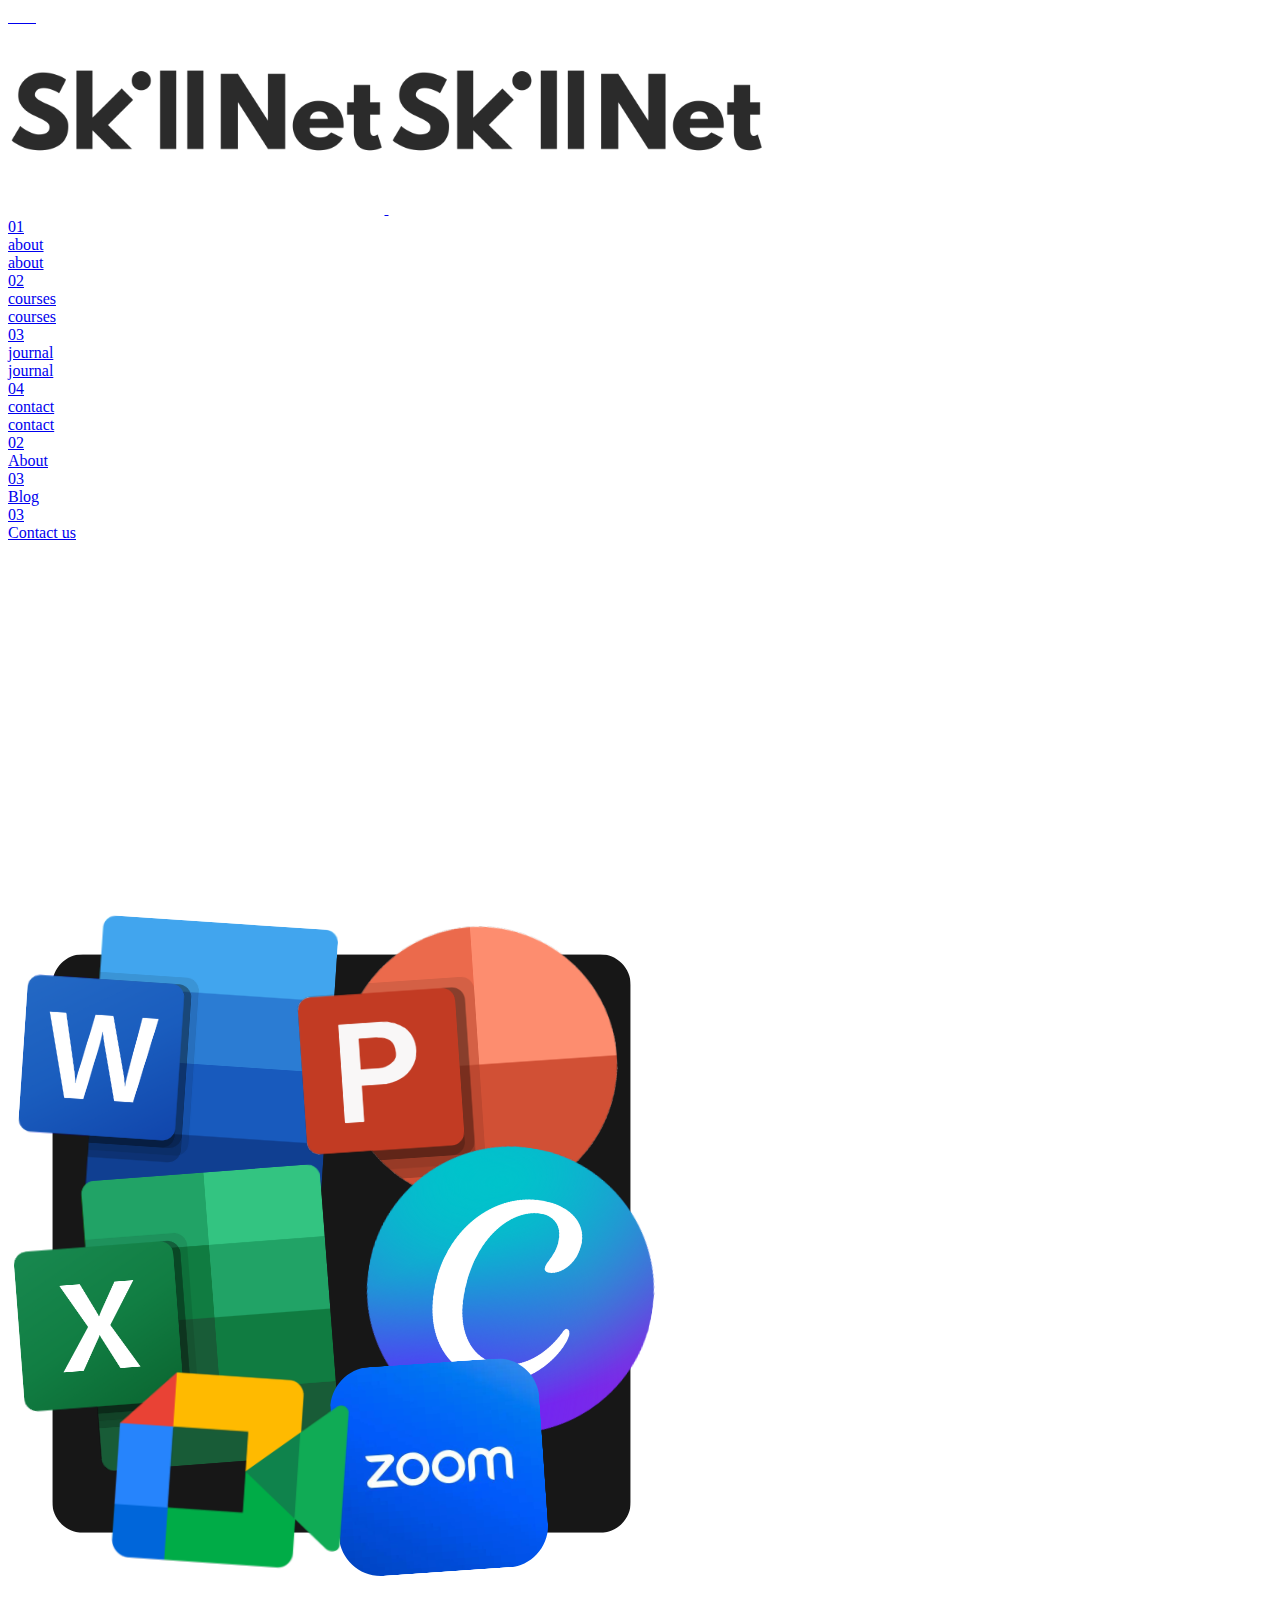
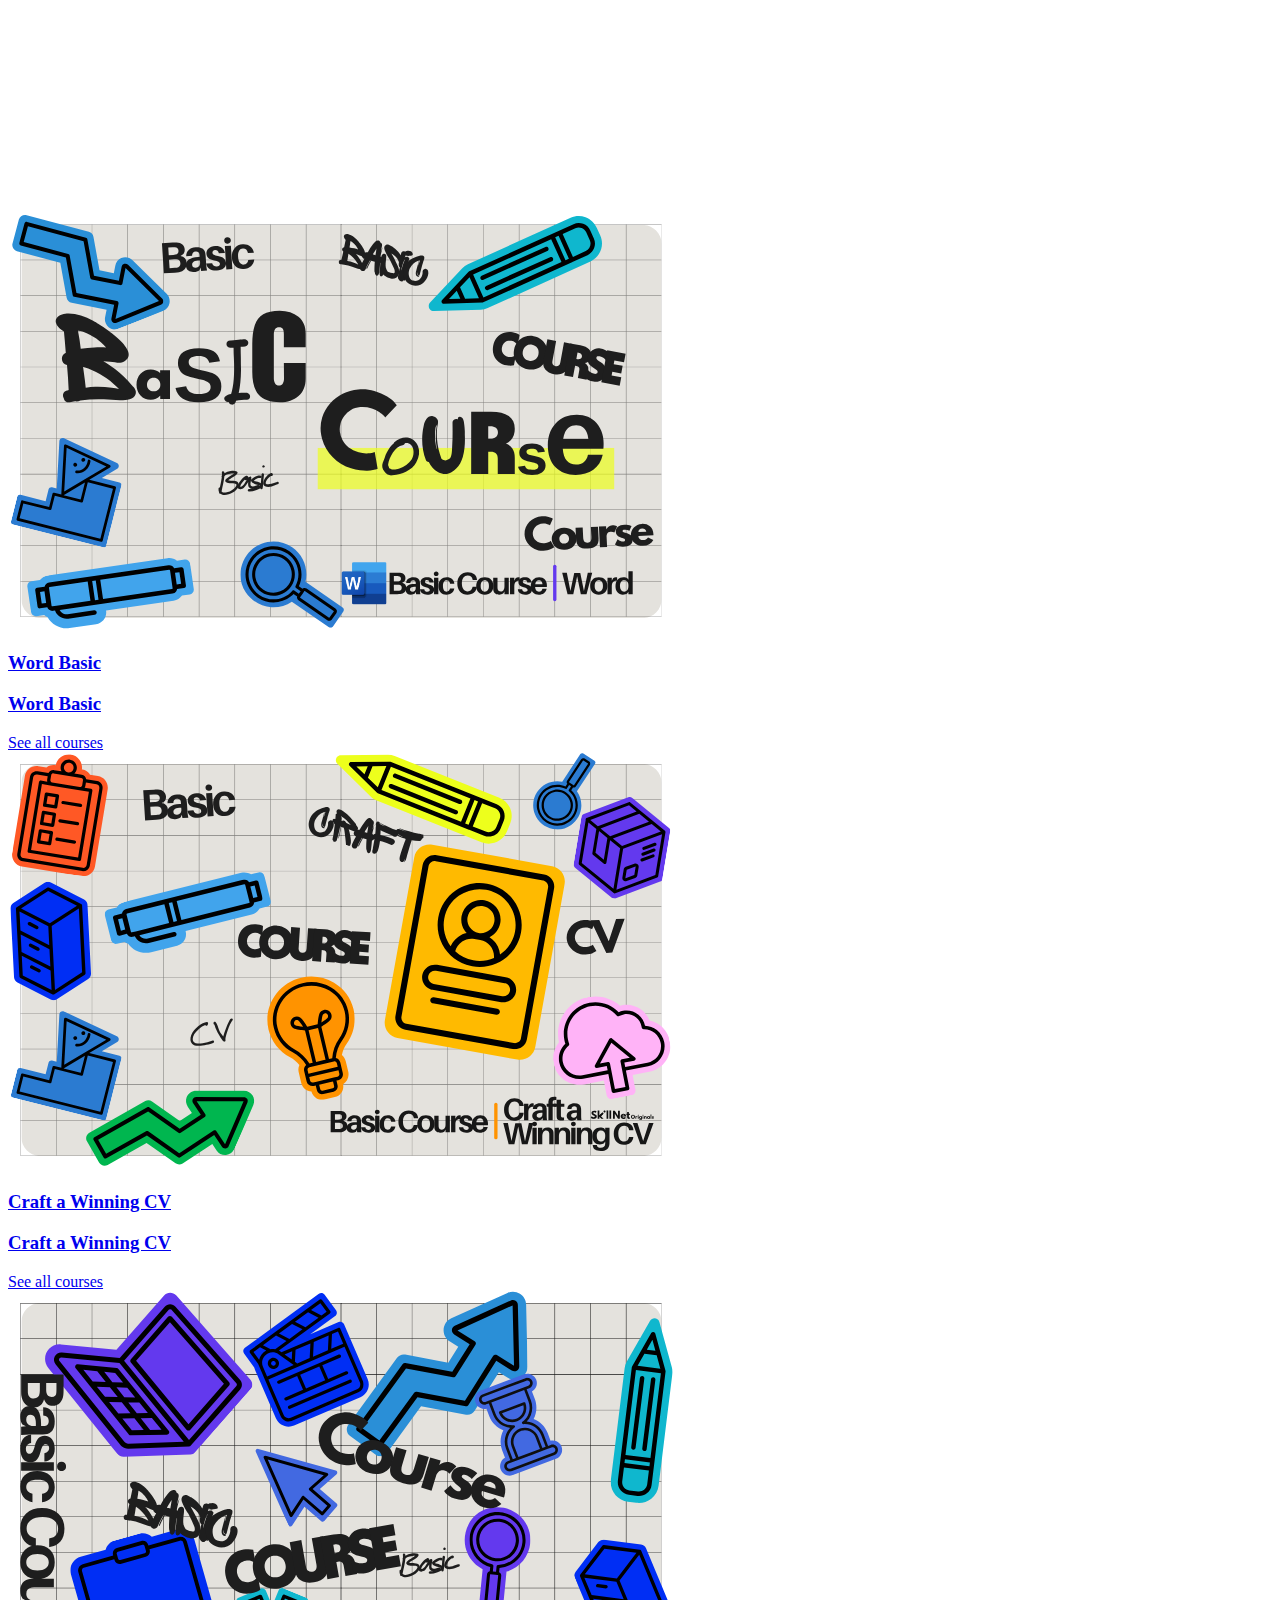
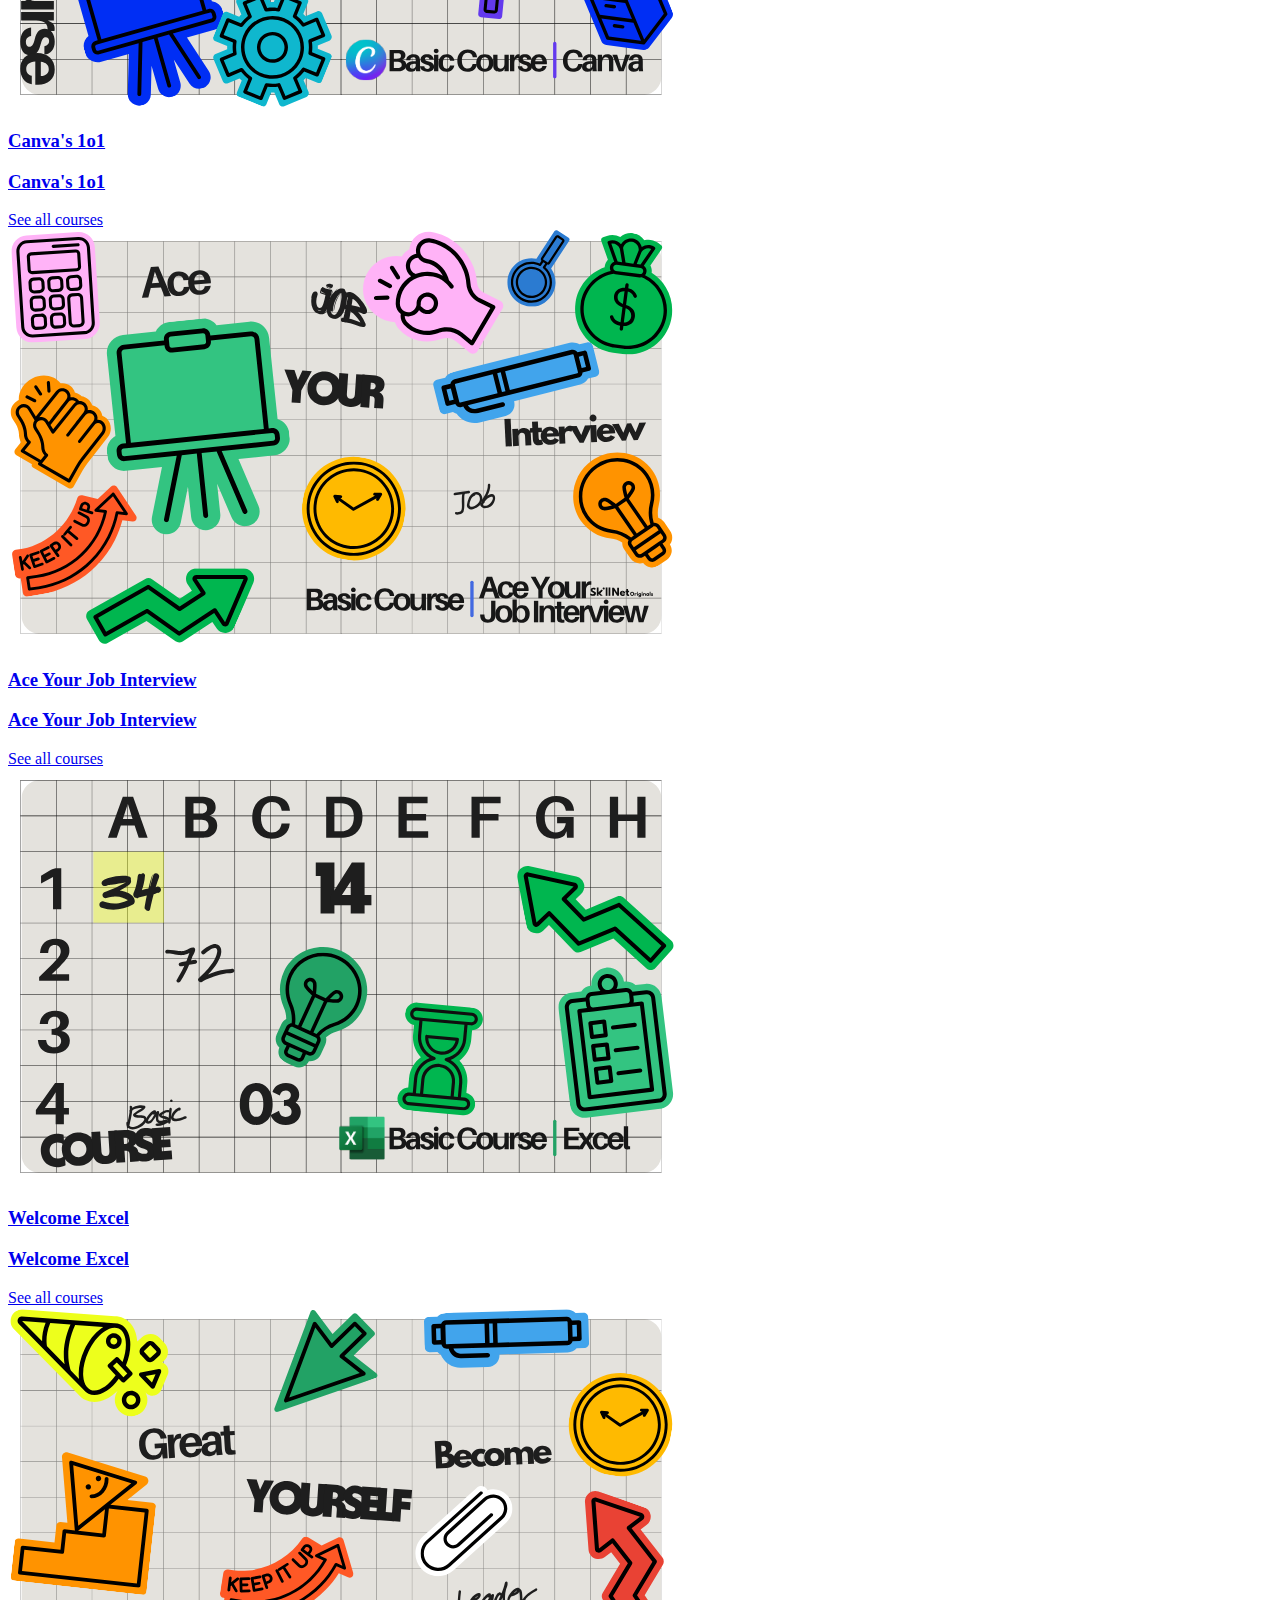
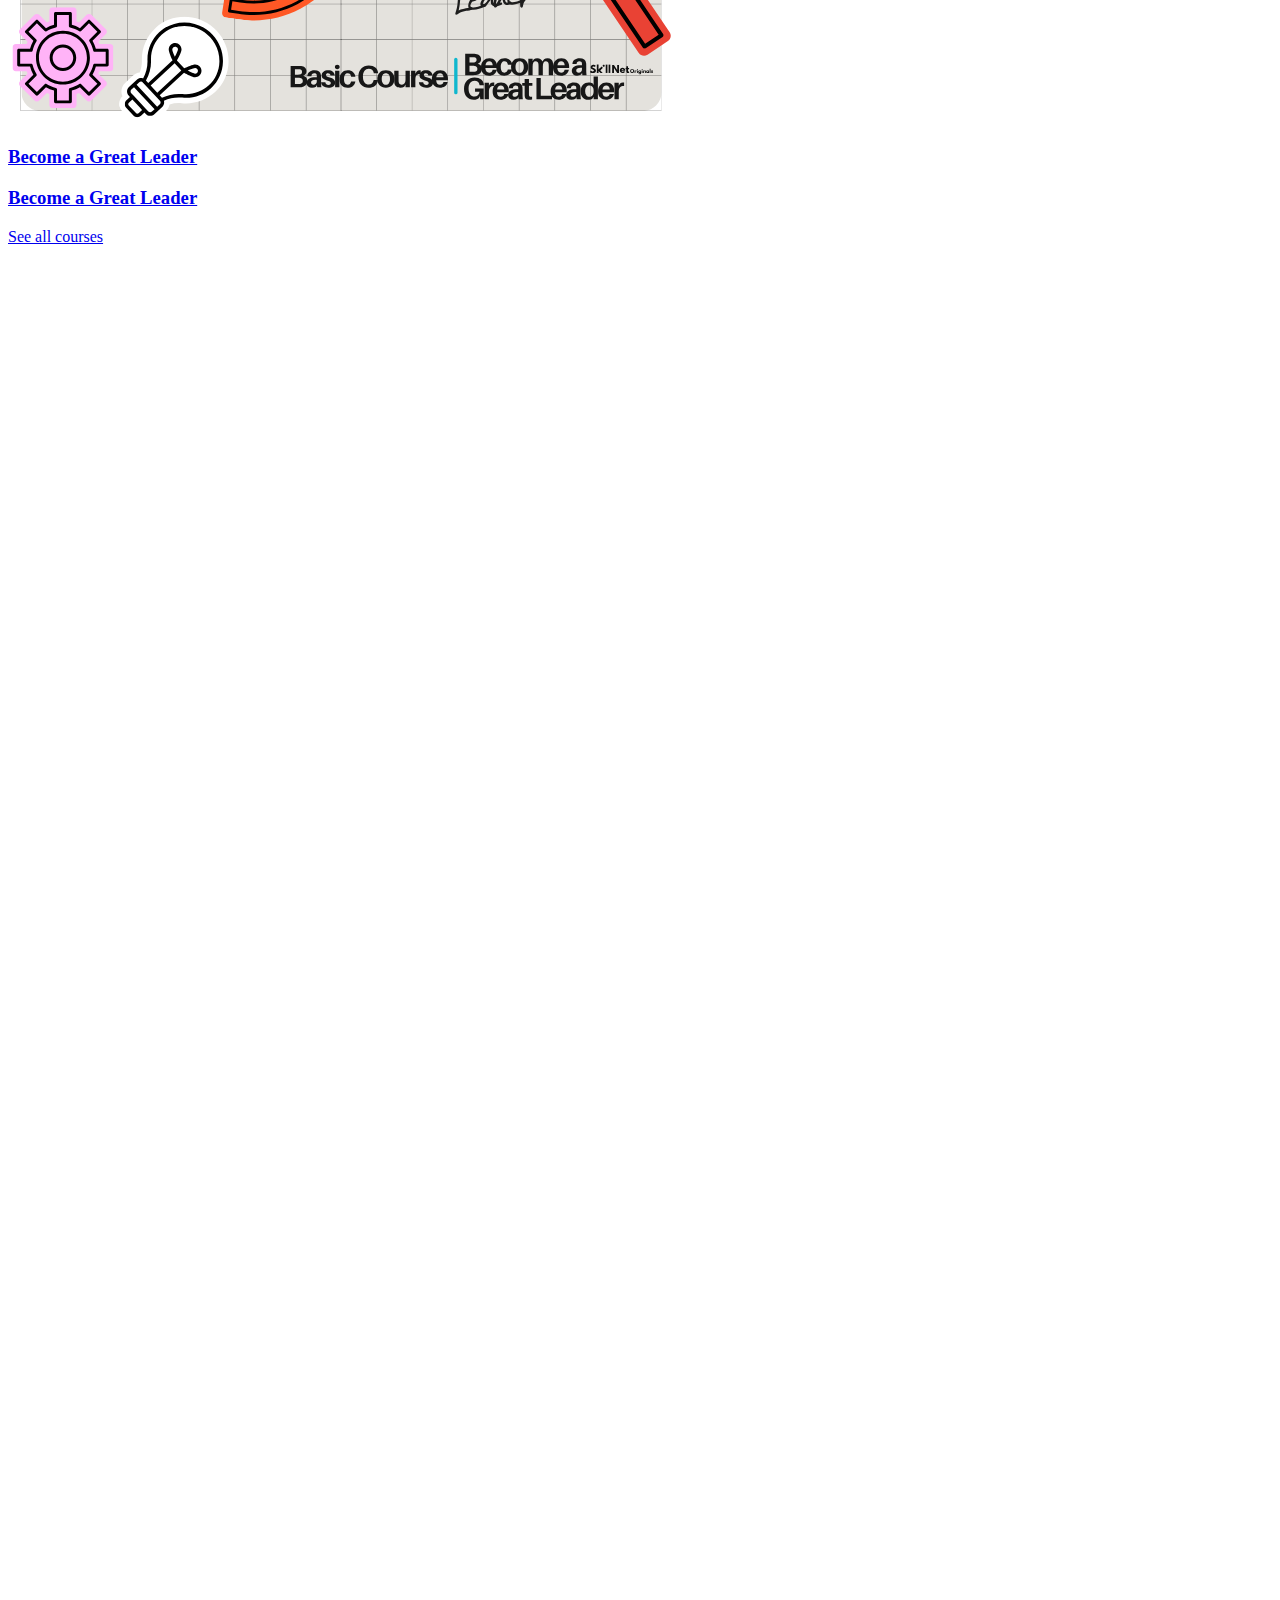
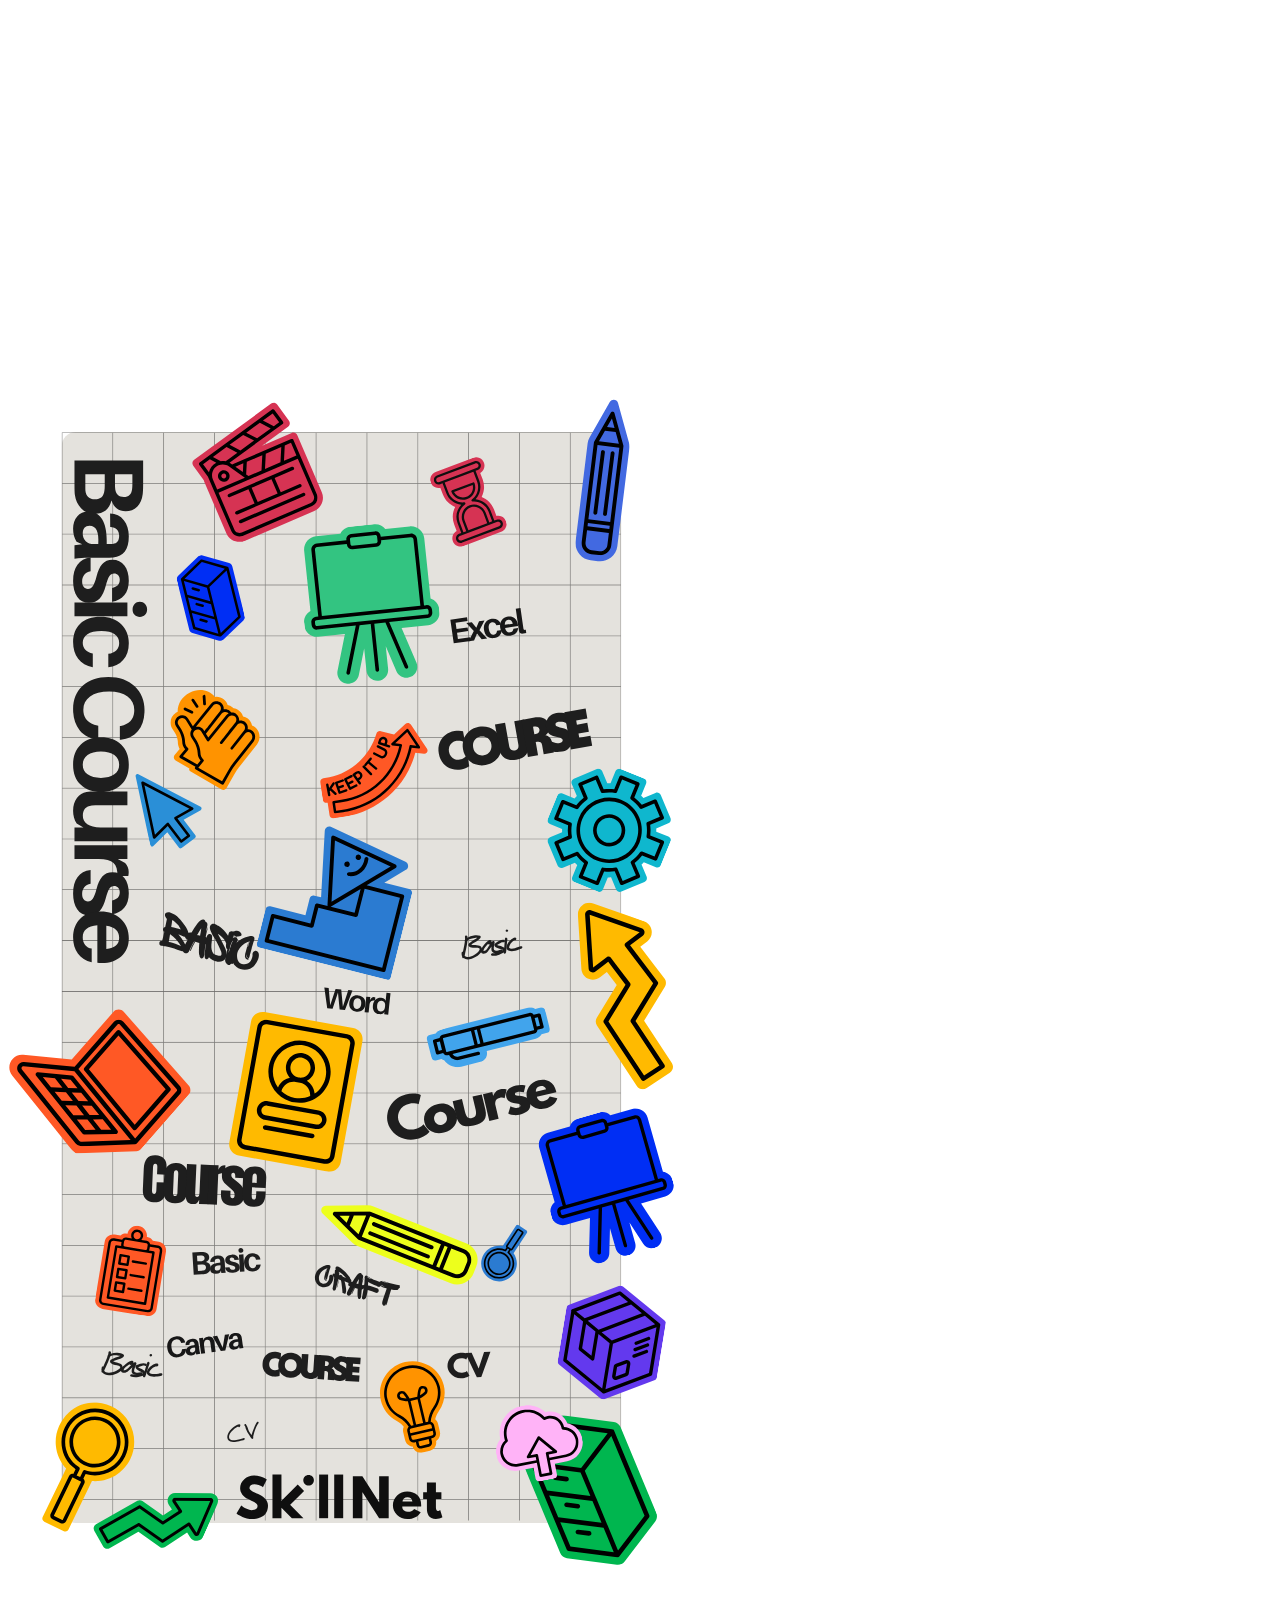
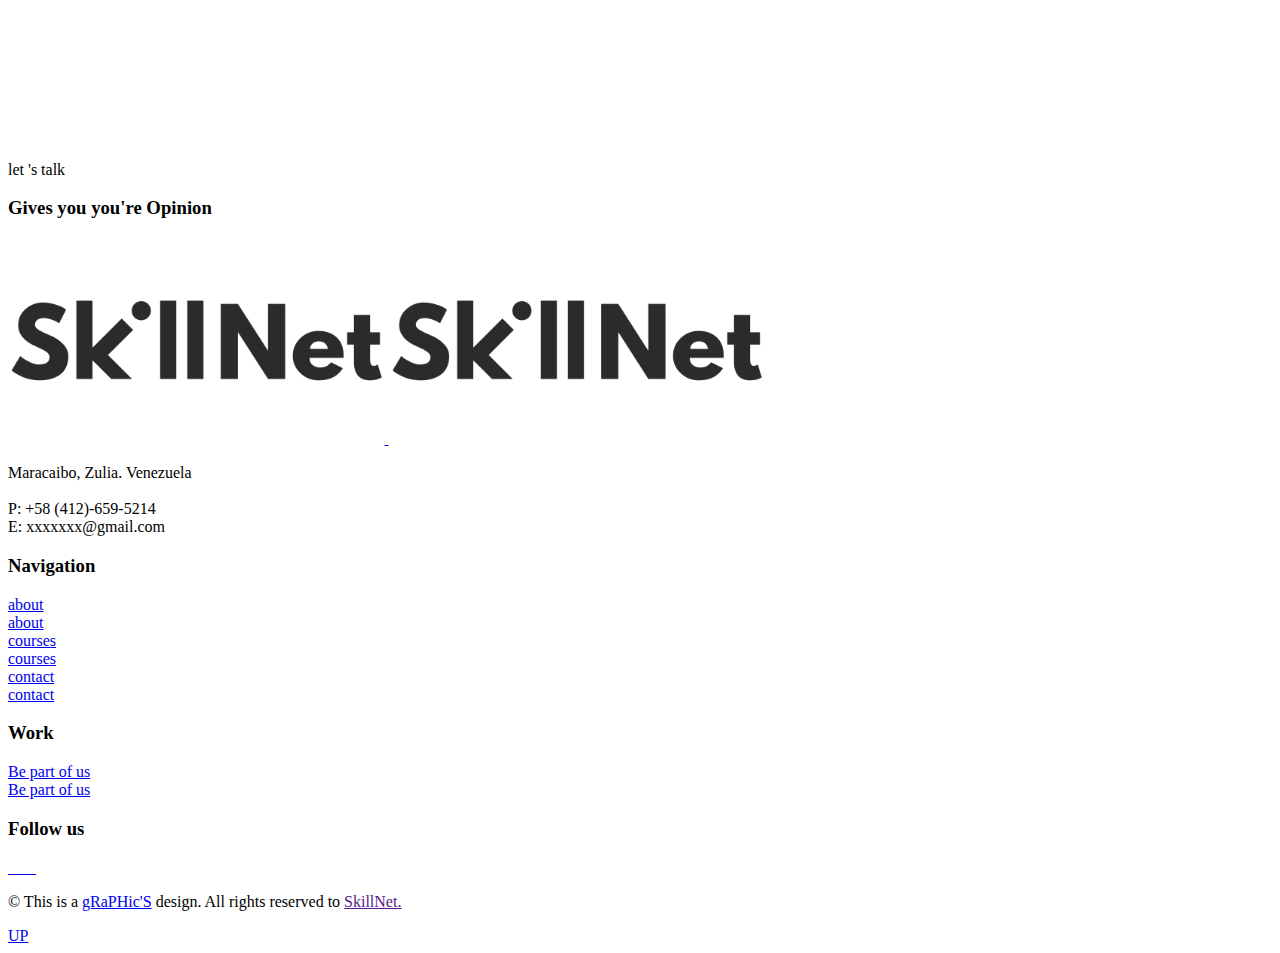
==== commit bdc925b0: "newindex.html" ====
--- a/SkillNet/accets/newindex.html
+++ b/SkillNet/accets/newindex.html
@@ -3,7 +3,7 @@
     <head>
         <meta charset="utf-8"/>
         <title>SkillNet</title>
-        <link href="./Style/style.css" rel="stylesheet" type="text/css"/>
+        <link href="https://cdn.prod.website-files.com/660bf5b847b2388ccbaf73e2/css/cuoxd-template.webflow.093ed2b56.css" rel="stylesheet" type="text/css"/>
         <link href="https://fonts.googleapis.com" rel="preconnect"/>
         <link href="https://fonts.gstatic.com" rel="preconnect" crossorigin="anonymous"/>
         <script src="https://ajax.googleapis.com/ajax/libs/webfont/1.6.26/webfont.js" type="text/javascript"></script>
